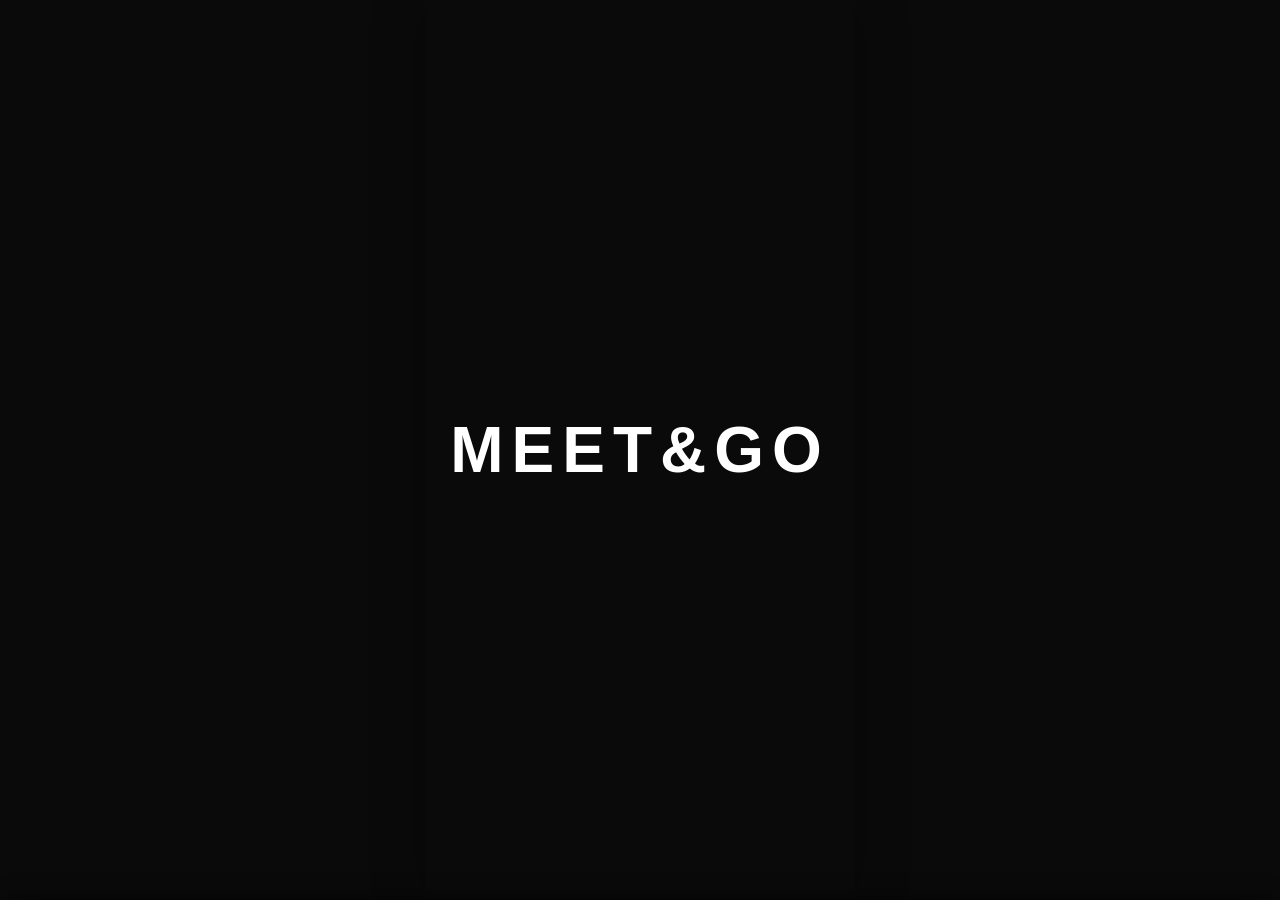
==== index.html @ 934a0267 "Add files via upload" ====
<!DOCTYPE html>
<html lang="ru">
<head>
    <meta charset="UTF-8">
    <meta name="viewport" content="width=device-width, initial-scale=1.0, maximum-scale=1.0, user-scalable=no">
    <meta name="theme-color" content="#0a0a0a">
    <meta name="apple-mobile-web-app-capable" content="yes">
    <meta name="apple-mobile-web-app-status-bar-style" content="black-translucent">
    <meta name="apple-mobile-web-app-title" content="Meet&Go">
    <meta name="description" content="Знакомства здесь и сейчас">
    <link rel="manifest" href="manifest.json">
    <title>Meet&Go Dating</title>
    <style>
        * {
            margin: 0;
            padding: 0;
            box-sizing: border-box;
            -webkit-tap-highlight-color: transparent;
        }

        html, body {
            overscroll-behavior-y: none;
        }

        /* Скрытие полосы прокрутки */
        * {
            scrollbar-width: none; /* Firefox */
            -ms-overflow-style: none; /* IE и Edge */
        }

        *::-webkit-scrollbar {
            display: none; /* Chrome, Safari, Opera */
        }

        body {
            font-family: -apple-system, BlinkMacSystemFont, 'Segoe UI', Roboto, Oxygen, Ubuntu, Cantarell, sans-serif;
            background: #0a0a0a;
            min-height: 100vh;
            display: flex;
            justify-content: center;
            align-items: center;
            padding: 0;
            overflow-x: hidden;
        }

        .mobile-container {
            width: 100%;
            max-width: 430px;
            height: 100vh;
            background: #0a0a0a;
            position: relative;
            overflow: hidden;
            box-shadow: 0 0 50px rgba(0,0,0,0.3);
        }

        .screen {
            display: none;
            width: 100%;
            height: 100%;
            position: absolute;
            top: 0;
            left: 0;
            animation: fadeIn 0.3s ease;
        }

        .screen.active {
            display: flex;
            flex-direction: column;
        }

        @keyframes fadeIn {
            from { opacity: 0; }
            to { opacity: 1; }
        }

        /* Splash Screen */
        .splash-screen {
            background: #0a0a0a;
            justify-content: center;
            align-items: center;
        }

        .splash-logo {
            font-size: 64px;
            font-weight: 900;
            color: white;
            text-transform: uppercase;
            letter-spacing: 8px;
            animation: pulse 2s infinite;
        }

        @keyframes pulse {
            0%, 100% { transform: scale(1); }
            50% { transform: scale(1.05); }
        }

        /* Login & Registration Screens */
        .login-screen, .register-screen {
            background: #0a0a0a;
            justify-content: center;
            align-items: center;
            overflow-y: auto;
        }

        .register-screen {
            padding-top: 300px;
        }

        .auth-container {
            width: 100%;
            max-width: 400px;
            padding: 0px 30px 40px;
        }

        .auth-logo {
            font-size: 48px;
            font-weight: 900;
            color: white;
            text-align: center;
            margin-bottom: 10px;
            letter-spacing: 2px;
        }

        .auth-subtitle {
            color: #999;
            text-align: center;
            font-size: 14px;
            margin-bottom: 40px;
        }

        .auth-header {
            display: flex;
            align-items: center;
            margin-bottom: 15px;
            position: relative;
        }

        .auth-title {
            color: white;
            font-size: 24px;
            font-weight: 700;
            flex: 1;
            text-align: center;
        }

        .auth-form {
            margin-bottom: 30px;
        }

        .auth-form .form-group {
            margin-bottom: 15px;
        }

        .auth-button {
            width: 100%;
            padding: 16px;
            background: white;
            color: #0a0a0a;
            border: none;
            border-radius: 12px;
            font-size: 16px;
            font-weight: 700;
            cursor: pointer;
            transition: all 0.3s;
            font-family: inherit;
        }

        .auth-button:active {
            transform: scale(0.98);
            background: #e0e0e0;
        }

        .auth-switch {
            text-align: center;
            color: #999;
            font-size: 14px;
        }

        .auth-switch span {
            color: white;
            font-weight: 600;
            cursor: pointer;
            text-decoration: underline;
        }

        .form-hint {
            color: #666;
            font-size: 12px;
            margin-top: 5px;
        }

        .form-hint.error {
            color: #ff4444;
        }

        /* Gender Selector */
        .gender-selector {
            display: grid;
            grid-template-columns: 1fr 1fr;
            gap: 12px;
            margin-top: 8px;
        }

        .gender-option {
            background: #1a1a1a;
            border: 2px solid #2a2a2a;
            border-radius: 12px;
            padding: 15px;
            display: flex;
            flex-direction: column;
            align-items: center;
            gap: 6px;
            cursor: pointer;
            transition: all 0.2s;
        }

        .gender-option:active {
            transform: scale(0.97);
        }

        .gender-option.selected {
            border-color: white;
            background: #2a2a2a;
        }

        .gender-icon {
            font-size: 28px;
            color: #999;
        }

        .gender-option.selected .gender-icon {
            color: white;
        }

        .gender-label {
            color: #999;
            font-size: 14px;
            font-weight: 600;
        }

        .gender-option.selected .gender-label {
            color: white;
        }

        /* Main Screen */
        .main-screen {
            background: #0a0a0a;
        }

        .header {
            padding: 12px 15px 12px;
            background: #1a1a1a;
            color: white;
            position: relative;
            z-index: 100;
        }

        .header-top {
            display: flex;
            justify-content: center;
            align-items: center;
        }

        .filter-carousel {
            display: flex;
            gap: 8px;
            overflow-x: auto;
            -webkit-overflow-scrolling: touch;
            scrollbar-width: none;
            padding: 2px 0;
        }

        .filter-carousel::-webkit-scrollbar {
            display: none;
        }

        .filter-item {
            padding: 6px 14px;
            background: #2a2a2a;
            border-radius: 16px;
            font-size: 13px;
            font-weight: 600;
            white-space: nowrap;
            cursor: pointer;
            transition: all 0.3s;
            border: 1px solid #333;
        }

        .filter-item.active {
            background: #3a3a3a;
            color: white;
            border-color: #444;
        }

        .filter-item:active {
            transform: scale(0.95);
        }

        .logo {
            font-size: 32px;
            font-weight: 900;
            letter-spacing: 2px;
        }

        .content {
            flex: 1;
            overflow-y: auto;
            padding: 20px;
            padding-bottom: 100px;
            background: #0a0a0a;
            transition: transform 0.2s ease-out;
        }

        /* Pull-to-Refresh Indicator */
        .pull-to-refresh-indicator {
            position: absolute;
            top: 60px; /* Прямо под хедером */
            left: 0;
            right: 0;
            height: 60px;
            display: flex;
            align-items: center;
            justify-content: center;
            gap: 10px;
            background: #0a0a0a;
            z-index: 50; /* Ниже хедера */
            pointer-events: none;
            opacity: 0; /* Изначально скрыт */
            transform: translateY(0);
        }

        .pull-spinner {
            width: 24px;
            height: 24px;
            border: 3px solid #333;
            border-top-color: white;
            border-radius: 50%;
            animation: spin 1s linear infinite;
        }

        .pull-text {
            color: white;
            font-size: 14px;
            font-weight: 600;
        }

        .request-card {
            background: #1a1a1a;
            border-radius: 20px;
            padding: 0;
            margin-bottom: 15px;
            overflow: hidden;
            cursor: pointer;
            transition: all 0.3s;
            border: 1px solid #252525;
        }

        .request-card:active {
            transform: scale(0.98);
        }

        .card-image {
            width: 100%;
            height: 200px;
            background: linear-gradient(135deg, #2a2a2a 0%, #1a1a1a 100%);
            position: relative;
            display: flex;
            align-items: center;
            justify-content: center;
            color: white;
            font-size: 64px;
        }

        .card-content {
            padding: 20px;
        }

        .card-header {
            display: flex;
            justify-content: space-between;
            align-items: center;
            margin-bottom: 15px;
        }

        .card-name {
            color: white;
            font-size: 22px;
            font-weight: 700;
        }

        .card-age {
            color: #999;
            font-size: 18px;
            margin-left: 10px;
        }

        .card-gender {
            color: #666;
            font-size: 16px;
            margin-left: 5px;
        }
        
        .online-indicator {
            display: inline-block;
            width: 8px;
            height: 8px;
            border-radius: 50%;
            margin-left: 6px;
            vertical-align: middle;
        }
        
        .online-indicator.online {
            background: #4ade80;
            box-shadow: 0 0 6px rgba(74, 222, 128, 0.6);
        }
        
        .online-indicator.offline {
            background: #6b7280;
        }

        .card-distance {
            color: #888;
            font-size: 14px;
            font-weight: 600;
        }

        .card-text {
            color: #ccc;
            font-size: 15px;
            line-height: 1.5;
            margin-bottom: 15px;
        }

        .card-time {
            color: #666;
            font-size: 13px;
            display: flex;
            align-items: center;
            justify-content: space-between;
        }

        .card-time-left {
            display: flex;
            align-items: center;
            gap: 10px;
        }

        .card-actions {
            display: flex;
            align-items: center;
            gap: 12px;
        }

        .chat-icon, .menu-dots {
            color: #666;
            font-size: 22px;
            cursor: pointer;
            transition: all 0.3s;
            padding: 5px;
        }

        .chat-icon:active, .menu-dots:active {
            transform: scale(0.9);
            color: #999;
        }

        .menu-popup {
            position: fixed;
            bottom: 0;
            left: 0;
            right: 0;
            background: #1a1a1a;
            border-radius: 20px 20px 0 0;
            padding: 20px;
            transform: translateY(100%);
            transition: transform 0.3s ease;
            z-index: 1000;
            box-shadow: 0 -4px 20px rgba(0,0,0,0.5);
        }

        .menu-popup.active {
            transform: translateY(0);
        }

        .menu-popup-header {
            font-size: 18px;
            font-weight: 700;
            color: white;
            margin-bottom: 20px;
            text-align: center;
        }

        .menu-popup-item {
            padding: 15px;
            background: #2a2a2a;
            border-radius: 12px;
            color: #ff4444;
            text-align: center;
            cursor: pointer;
            transition: all 0.3s;
            margin-bottom: 10px;
        }

        .menu-popup-item:active {
            background: #333;
        }

        .menu-popup-cancel {
            padding: 15px;
            background: #2a2a2a;
            border-radius: 12px;
            color: #999;
            text-align: center;
            cursor: pointer;
            transition: all 0.3s;
        }

        .menu-popup-cancel:active {
            background: #333;
        }

        .menu-overlay {
            position: fixed;
            top: 0;
            left: 0;
            right: 0;
            bottom: 0;
            background: rgba(0,0,0,0.5);
            display: none;
            z-index: 999;
        }

        .menu-overlay.active {
            display: block;
        }

        .card-timer {
            display: inline-flex;
            align-items: center;
            gap: 5px;
            padding: 4px 10px;
            background: #2a2a2a;
            border: 1px solid #333;
            border-radius: 12px;
            color: #999;
            font-size: 12px;
            font-weight: 600;
            margin-left: 10px;
        }

        .card-timer-icon {
            font-size: 14px;
        }

        .create-button {
            display: none; /* Moved to bottom nav */
        }

        /* Bottom Navigation */
        .bottom-nav {
            display: flex;
            justify-content: space-around;
            align-items: center;
            height: 70px;
            background: #1a1a1a;
            border-top: 1px solid #252525;
            padding-bottom: 10px;
            position: relative;
            z-index: 200;
        }

        .nav-item {
            display: flex;
            flex-direction: column;
            align-items: center;
            gap: 5px;
            cursor: pointer;
            color: #666;
            transition: all 0.3s;
            padding: 10px 20px;
        }

        .nav-item.active {
            color: #999;
        }

        .nav-item:active {
            transform: scale(0.95);
        }

        .nav-item[data-screen] {
            cursor: pointer;
        }

        .nav-icon {
            font-size: 24px;
        }

        .nav-label {
            font-size: 11px;
            font-weight: 600;
        }

        /* Create Request Screen */
        .create-screen {
            background: #0a0a0a;
        }

        .create-header {
            padding: 15px 20px 15px;
            background: #1a1a1a;
            display: flex;
            justify-content: space-between;
            align-items: center;
        }

        .back-button {
            color: #999;
            font-size: 16px;
            font-weight: 600;
            cursor: pointer;
        }

        .create-title {
            color: white;
            font-size: 20px;
            font-weight: 700;
        }

        .post-button {
            color: #999;
            font-size: 16px;
            font-weight: 600;
            cursor: pointer;
        }

        .post-button.disabled {
            color: #333;
        }

        .create-form {
            padding: 20px;
        }

        .form-group {
            margin-bottom: 25px;
        }

        .form-label {
            color: #999;
            font-size: 14px;
            margin-bottom: 10px;
            display: block;
        }

        .form-input {
            width: 100%;
            background: #1a1a1a;
            border: 1px solid #2a2a2a;
            border-radius: 12px;
            padding: 12px;
            color: white;
            font-size: 16px;
            font-family: inherit;
        }

        .form-input:focus {
            outline: none;
            border-color: #3a3a3a;
        }

        .form-select {
            appearance: none;
            background-image: url("data:image/svg+xml,%3Csvg xmlns='http://www.w3.org/2000/svg' width='12' height='12' viewBox='0 0 12 12'%3E%3Cpath fill='%23999' d='M6 9L1 4h10z'/%3E%3C/svg%3E");
            background-repeat: no-repeat;
            background-position: right 15px center;
            padding-right: 40px;
            cursor: pointer;
        }

        .form-select:disabled {
            opacity: 0.5;
            cursor: not-allowed;
        }

        textarea.form-input {
            min-height: 120px;
            resize: none;
        }
        
        .char-counter {
            text-align: right;
            font-size: 12px;
            color: #666;
            margin-top: 5px;
        }

        .duration-input-container {
            padding: 10px 0;
        }

        .duration-inputs {
            display: flex;
            justify-content: center;
            align-items: center;
            gap: 15px;
            margin-bottom: 10px;
        }

        .time-input-group {
            display: flex;
            flex-direction: column;
            align-items: center;
            gap: 8px;
        }

        .time-input {
            width: 80px;
            height: 60px;
            background: #2a2a2a;
            border: 2px solid #3a3a3a;
            border-radius: 12px;
            color: white;
            font-size: 28px;
            font-weight: 700;
            text-align: center;
            font-family: inherit;
            padding: 0;
        }

        .time-input:focus {
            outline: none;
            border-color: #4a4a4a;
            background: #333;
        }

        .time-input::-webkit-inner-spin-button,
        .time-input::-webkit-outer-spin-button {
            opacity: 1;
            height: 50px;
        }

        .time-separator {
            font-size: 32px;
            font-weight: 700;
            color: #666;
            padding-bottom: 25px;
        }

        .time-label {
            color: #999;
            font-size: 13px;
            font-weight: 600;
        }

        .duration-hint {
            text-align: center;
            color: #666;
            font-size: 12px;
        }

        .duration-hint.error {
            color: #ff4444;
        }

        .duration-options {
            display: flex;
            gap: 10px;
        }

        .duration-option {
            flex: 1;
            padding: 15px;
            background: #1a1a1a;
            border: 1px solid #2a2a2a;
            border-radius: 12px;
            text-align: center;
            color: white;
            cursor: pointer;
            transition: all 0.3s;
        }

        .duration-option.selected {
            background: #2a2a2a;
            border-color: #3a3a3a;
        }

        .duration-option:active {
            transform: scale(0.97);
        }
        
        /* Photo Upload */
        .photo-upload-container {
            display: flex;
            flex-direction: column;
            gap: 10px;
        }
        
        .photo-upload-preview {
            width: 100%;
            height: 200px;
            background: #1a1a1a;
            border: 2px dashed #3a3a3a;
            border-radius: 12px;
            display: flex;
            align-items: center;
            justify-content: center;
            cursor: pointer;
            transition: all 0.3s;
            overflow: hidden;
        }
        
        .photo-upload-preview:hover {
            border-color: #4a4a4a;
            background: #1f1f1f;
        }
        
        .photo-upload-preview img {
            width: 100%;
            height: 100%;
            object-fit: cover;
        }
        
        .photo-upload-placeholder {
            text-align: center;
            color: #666;
        }
        
        .photo-remove-btn {
            padding: 10px 20px;
            background: #4a2a2a;
            color: white;
            border: none;
            border-radius: 8px;
            cursor: pointer;
            font-size: 14px;
            transition: all 0.3s;
        }
        
        .photo-remove-btn:hover {
            background: #5a3a3a;
        }

        /* Profile Screen */
        .profile-screen {
            background: #0a0a0a;
        }

        .profile-header {
            padding: 20px 20px 25px;
            background: #1a1a1a;
            text-align: center;
        }

        .profile-avatar {
            width: 100px;
            height: 100px;
            background: #2a2a2a;
            border-radius: 50%;
            margin: 0 auto 20px;
            display: flex;
            align-items: center;
            justify-content: center;
            font-size: 48px;
            color: white;
        }

        .profile-name {
            color: white;
            font-size: 28px;
            font-weight: 700;
            margin-bottom: 5px;
        }

        .profile-age {
            color: #999;
            font-size: 18px;
        }

        .profile-location {
            color: #666;
            font-size: 14px;
            margin-top: 5px;
        }

        .profile-menu {
            padding: 20px 0;
        }

        .menu-item {
            padding: 20px;
            background: #1a1a1a;
            margin-bottom: 1px;
            color: white;
            display: flex;
            align-items: center;
            cursor: pointer;
            transition: all 0.3s;
        }

        .menu-item:active {
            background: #222;
        }

        .menu-item-label {
            font-size: 16px;
            flex: 1;
        }

        .empty-state {
            text-align: center;
            padding: 60px 20px;
            color: #666;
        }

        .empty-icon {
            font-size: 64px;
            margin-bottom: 20px;
        }

        .empty-text {
            font-size: 18px;
            margin-bottom: 10px;
        }

        .empty-subtext {
            font-size: 14px;
            opacity: 0.7;
        }

        /* Edit Profile Styles */
        .edit-profile-content {
            padding: 20px;
            overflow-y: auto;
            height: calc(100vh - 60px);
        }

        .edit-section {
            margin-bottom: 25px;
        }

        .edit-label {
            display: block;
            color: #999;
            font-size: 13px;
            font-weight: 600;
            margin-bottom: 8px;
            text-transform: uppercase;
            letter-spacing: 0.5px;
        }

        .edit-input {
            width: 100%;
            padding: 14px 16px;
            background: #1a1a1a;
            border: 1px solid #2a2a2a;
            border-radius: 12px;
            color: white;
            font-size: 16px;
            font-family: inherit;
            outline: none;
            transition: border-color 0.2s;
        }

        .edit-input:focus {
            border-color: #3a3a3a;
        }

        .edit-select {
            appearance: none;
            background-image: url("data:image/svg+xml,%3Csvg xmlns='http://www.w3.org/2000/svg' width='12' height='12' viewBox='0 0 12 12'%3E%3Cpath fill='%23999' d='M6 9L1 4h10z'/%3E%3C/svg%3E");
            background-repeat: no-repeat;
            background-position: right 15px center;
            padding-right: 40px;
            cursor: pointer;
        }

        .edit-hint {
            margin-top: 8px;
            font-size: 13px;
            color: #666;
        }

        .edit-hint.success {
            color: #4a4;
        }

        .avatar-picker {
            display: grid;
            grid-template-columns: repeat(6, 1fr);
            gap: 10px;
            margin-top: 10px;
        }

        .avatar-option {
            width: 100%;
            aspect-ratio: 1;
            background: #1a1a1a;
            border: 2px solid #2a2a2a;
            border-radius: 12px;
            display: flex;
            align-items: center;
            justify-content: center;
            font-size: 28px;
            cursor: pointer;
            transition: all 0.2s;
        }

        .avatar-option:active {
            transform: scale(0.95);
        }

        .avatar-option.selected {
            border-color: white;
            background: #2a2a2a;
        }

        /* Custom Modal Styles */
        .modal-overlay {
            position: fixed;
            top: 0;
            left: 0;
            right: 0;
            bottom: 0;
            background: rgba(0, 0, 0, 0.8);
            backdrop-filter: blur(10px);
            -webkit-backdrop-filter: blur(10px);
            display: none;
            justify-content: center;
            align-items: center;
            z-index: 10000;
            animation: fadeIn 0.2s ease;
        }

        .modal-overlay.active {
            display: flex;
        }

        /* Settings Screen */
        .settings-content {
            padding: 20px;
            overflow-y: auto;
            max-height: calc(100vh - 80px);
        }

        .settings-section {
            background: #1a1a1a;
            border-radius: 12px;
            padding: 20px;
        }

        .settings-section-title {
            color: white;
            font-size: 18px;
            font-weight: 700;
            margin-bottom: 20px;
            text-transform: uppercase;
            letter-spacing: 0.5px;
        }

        .settings-button {
            width: 100%;
            padding: 14px;
            background: white;
            color: #0a0a0a;
            border: none;
            border-radius: 12px;
            font-size: 16px;
            font-weight: 600;
            cursor: pointer;
            transition: all 0.2s;
            margin-top: 10px;
        }

        .settings-button:active {
            transform: scale(0.98);
        }

        .settings-button-danger {
            background: #ff4444;
            color: white;
        }

        .settings-button-danger:active {
            background: #cc0000;
        }

        .settings-warning {
            background: #2a1a1a;
            border: 1px solid #ff4444;
            border-radius: 8px;
            padding: 15px;
            color: #ffcccc;
            font-size: 14px;
            line-height: 1.5;
            margin-bottom: 20px;
        }

        .modal-container {
            background: #1a1a1a;
            border-radius: 20px;
            padding: 30px;
            max-width: 340px;
            width: 90%;
            box-shadow: 0 20px 60px rgba(0, 0, 0, 0.5);
            animation: slideUp 0.3s ease;
        }

        .modal-content {
            text-align: center;
        }

        .modal-icon {
            font-size: 48px;
            margin-bottom: 15px;
        }

        .modal-title {
            color: white;
            font-size: 20px;
            font-weight: 700;
            margin-bottom: 10px;
        }

        .modal-message {
            color: #ccc;
            font-size: 15px;
            line-height: 1.5;
            margin-bottom: 25px;
            white-space: pre-wrap;
        }

        .modal-buttons {
            display: flex;
            gap: 10px;
        }

        .modal-button {
            flex: 1;
            padding: 14px 20px;
            border: none;
            border-radius: 12px;
            font-size: 16px;
            font-weight: 600;
            cursor: pointer;
            transition: all 0.2s;
            font-family: inherit;
        }

        .modal-button-primary {
            background: white;
            color: #0a0a0a;
        }

        .modal-button-primary:active {
            transform: scale(0.95);
            background: #e0e0e0;
        }

        .modal-button-secondary {
            background: #2a2a2a;
            color: white;
        }

        .modal-button-secondary:active {
            transform: scale(0.95);
            background: #3a3a3a;
        }

        /* Age Filter Slider Styles */
        input[type="range"]::-webkit-slider-thumb {
            -webkit-appearance: none;
            appearance: none;
            width: 20px;
            height: 20px;
            border-radius: 50%;
            background: white;
            cursor: pointer;
            box-shadow: 0 2px 6px rgba(0, 0, 0, 0.3);
        }

        input[type="range"]::-moz-range-thumb {
            width: 20px;
            height: 20px;
            border-radius: 50%;
            background: white;
            cursor: pointer;
            border: none;
            box-shadow: 0 2px 6px rgba(0, 0, 0, 0.3);
        }

        input[type="range"]::-webkit-slider-runnable-track {
            width: 100%;
            height: 6px;
            cursor: pointer;
            background: #3a3a3a;
            border-radius: 3px;
        }

        input[type="range"]::-moz-range-track {
            width: 100%;
            height: 6px;
            cursor: pointer;
            background: #3a3a3a;
            border-radius: 3px;
        }

        @keyframes fadeIn {
            from {
                opacity: 0;
            }
            to {
                opacity: 1;
            }
        }

        @keyframes slideUp {
            from {
                transform: translateY(50px);
                opacity: 0;
            }
            to {
                transform: translateY(0);
                opacity: 1;
            }
        }
        
        @keyframes toastSlideUp {
            from {
                transform: translate(-50%, 20px);
                opacity: 0;
            }
            to {
                transform: translate(-50%, 0);
                opacity: 1;
            }
        }
        
        @keyframes toastSlideDown {
            from {
                transform: translate(-50%, 0);
                opacity: 1;
            }
            to {
                transform: translate(-50%, 20px);
                opacity: 0;
            }
        }
    </style>
</head>
<body>
    <div class="mobile-container">
        <!-- Splash Screen -->
        <div class="screen splash-screen active" id="splashScreen">
            <div class="splash-logo">Meet&Go</div>
        </div>

        <!-- Login Screen -->
        <div class="screen login-screen" id="loginScreen">
            <div class="auth-container">
                <div class="auth-logo">Meet&Go</div>
                <div class="auth-subtitle">Знакомства здесь и сейчас</div>
                
                <div class="auth-form">
                    <div class="form-group">
                        <input type="text" class="form-input" id="loginUsername" placeholder="Логин">
                    </div>
                    <div class="form-group">
                        <input type="password" class="form-input" id="loginPassword" placeholder="Пароль">
                    </div>
                    <button class="auth-button" onclick="handleLogin()">Войти</button>
                </div>
                
                <div class="auth-switch">
                    Нет аккаунта? <span onclick="showScreen('registerScreen')">Зарегистрироваться</span>
                </div>
            </div>
        </div>

        <!-- Registration Screen -->
        <div class="screen register-screen" id="registerScreen">
            <div class="auth-container">
                <div class="auth-header">
                    <div class="back-button" onclick="showScreen('loginScreen')">← Назад</div>
                    <div class="auth-title">Регистрация</div>
                </div>
                
                <div class="auth-form">
                    <div class="form-group">
                        <label class="form-label">Имя</label>
                        <input type="text" class="form-input" id="regName" placeholder="Как вас зовут?">
                    </div>
                    
                    <div class="form-group">
                        <label class="form-label">Email</label>
                        <input type="email" class="form-input" id="regEmail" placeholder="example@mail.com">
                        <div class="form-hint">Используется для восстановления пароля</div>
                    </div>
                    
                    <div class="form-group">
                        <label class="form-label">Пол</label>
                        <div class="gender-selector">
                            <div class="gender-option" data-gender="male" onclick="selectGender('male')">
                                <div class="gender-icon">♂</div>
                                <div class="gender-label">Мужчина</div>
                            </div>
                            <div class="gender-option" data-gender="female" onclick="selectGender('female')">
                                <div class="gender-icon">♀</div>
                                <div class="gender-label">Женщина</div>
                            </div>
                        </div>
                    </div>
                    
                    <div class="form-group">
                        <label class="form-label">Дата рождения</label>
                        <input type="date" class="form-input" id="regBirthdate" 
                               max="" onchange="validateAge()">
                        <div class="form-hint" id="ageHint">Минимум 18 лет</div>
                    </div>
                    
                    <div class="form-group">
                        <label class="form-label">Страна</label>
                        <select class="form-input form-select" id="regCountry" onchange="loadCities()">
                            <option value="">Выберите страну</option>
                        </select>
                    </div>
                    
                    <div class="form-group">
                        <label class="form-label">Город</label>
                        <select class="form-input form-select" id="regCity" disabled>
                            <option value="">Сначала выберите страну</option>
                        </select>
                    </div>
                    
                    <div class="form-group">
                        <label class="form-label">Логин</label>
                        <input type="text" class="form-input" id="regUsername" placeholder="Только английские буквы" pattern="[a-zA-Z0-9_]+" maxlength="20">
                        <div class="form-hint">Минимум 3 символа, только английские буквы, цифры и _</div>
                    </div>
                    
                    <div class="form-group">
                        <label class="form-label">Пароль</label>
                        <input type="password" class="form-input" id="regPassword" placeholder="Минимум 6 символов" pattern="[a-zA-Z0-9!@#$%^&*]+">
                        <div class="form-hint">Только английские буквы, цифры и символы !@#$%^&*</div>
                    </div>
                    
                    <button class="auth-button" onclick="handleRegister()">Создать аккаунт</button>
                </div>
            </div>
        </div>

        <!-- Main Screen -->
        <div class="screen main-screen" id="mainScreen">
            <div class="header">
                <div class="header-top">
                    <div class="filter-carousel">
                        <div class="filter-item" onclick="selectFilter(this, 'my')">◆ Мои</div>
                        <div class="filter-item active" onclick="selectFilter(this, 'nearby')">⦿ Рядом</div>
                        <div class="filter-item" onclick="selectFilter(this, 'new')">✦ Новые</div>
                        <div class="filter-item" id="ageFilterBtn" onclick="selectFilter(this, 'age')">◉ Возраст</div>
                        <div class="filter-item" onclick="selectFilter(this, 'online')">● Онлайн</div>
                    </div>
                </div>
            </div>
            
            <!-- Pull-to-Refresh Indicator -->
            <div class="pull-to-refresh-indicator" id="pullIndicator">
                <div class="pull-spinner"></div>
                <div class="pull-text">Обновление...</div>
            </div>
            
            <div class="content" id="mainContent">
                <div class="request-card" onclick="openRequest(0)">
                    <div class="card-image">А</div>
                    <div class="card-content">
                        <div class="card-header">
                            <div>
                                <span class="card-name">Анна</span>
                                <span class="card-age">25</span>
                            </div>
                            <div class="card-distance">Киев</div>
                        </div>
                        <div class="card-text">
                            Ищу компанию для прогулки по вечернему городу. Люблю интересные разговоры и новые знакомства ✨
                        </div>
                        <div class="card-time">
                            <div class="card-time-left">
                                <span>23 минуты назад</span>
                                <span class="card-timer">
                                    <span class="card-timer-icon">◷</span>
                                    <span class="post-timer" data-end="37">0:37:00</span>
                                </span>
                            </div>
                            <div class="card-actions">
                                <span class="chat-icon" onclick="event.stopPropagation(); openChat(0)">💬</span>
                                <span class="menu-dots" onclick="event.stopPropagation(); showMenu(event, 0)">⋮</span>
                            </div>
                        </div>
                    </div>
                </div>

                <div class="request-card" onclick="openRequest(1)">
                    <div class="card-image">Д</div>
                    <div class="card-content">
                        <div class="card-header">
                            <div>
                                <span class="card-name">Дмитрий</span>
                                <span class="card-age">28</span>
                            </div>
                            <div class="card-distance">Одесса</div>
                        </div>
                        <div class="card-text">
                            Есть кто на концерт сегодня вечером? Есть лишний билет, не хочу идти один 🎵
                        </div>
                        <div class="card-time">
                            <div class="card-time-left">
                                <span>45 минут назад</span>
                                <span class="card-timer">
                                    <span class="card-timer-icon">◷</span>
                                    <span class="post-timer" data-end="15">0:15:00</span>
                                </span>
                            </div>
                            <div class="card-actions">
                                <span class="chat-icon" onclick="event.stopPropagation(); openChat(1)">💬</span>
                                <span class="menu-dots" onclick="event.stopPropagation(); showMenu(event, 1)">⋮</span>
                            </div>
                        </div>
                    </div>
                </div>

                <div class="request-card" onclick="openRequest(2)">
                    <div class="card-image">М</div>
                    <div class="card-content">
                        <div class="card-header">
                            <div>
                                <span class="card-name">Мария</span>
                                <span class="card-age">23</span>
                            </div>
                            <div class="card-distance">Львов</div>
                        </div>
                        <div class="card-text">
                            Кто за кофе прямо сейчас? Рядом отличная кофейня, хочу поболтать
                        </div>
                        <div class="card-time">
                            <div class="card-time-left">
                                <span>1 час назад</span>
                                <span class="card-timer">
                                    <span class="card-timer-icon">◷</span>
                                    <span class="post-timer" data-end="120">2:00:00</span>
                                </span>
                            </div>
                            <div class="card-actions">
                                <span class="chat-icon" onclick="event.stopPropagation(); openChat(2)">💬</span>
                                <span class="menu-dots" onclick="event.stopPropagation(); showMenu(event, 2)">⋮</span>
                            </div>
                        </div>
                    </div>
                </div>
            </div>

            <div class="bottom-nav">
                <div class="nav-item active" onclick="goToMainAndRefresh()">
                    <div class="nav-icon">◈</div>
                    <div class="nav-label">Сейчас</div>
                </div>
                <div class="nav-item" data-screen="createScreen" onclick="showScreen('createScreen')">
                    <div class="nav-icon">+</div>
                    <div class="nav-label">Создать</div>
                </div>
                <div class="nav-item">
                    <div class="nav-icon">💬</div>
                    <div class="nav-label">Чаты</div>
                </div>
                <div class="nav-item" data-screen="profileScreen" onclick="showScreen('profileScreen')">
                    <div class="nav-icon">👤</div>
                    <div class="nav-label">Профиль</div>
                </div>
            </div>
        </div>

        <!-- Create Request Screen -->
        <div class="screen create-screen" id="createScreen">
            <div class="create-header">
                <div class="back-button" onclick="showScreen('mainScreen')">Отмена</div>
                <div class="create-title">Новый запрос</div>
                <div class="post-button" id="postButton" onclick="createRequest()">Создать</div>
            </div>

            <div class="create-form">
                <div class="form-group">
                    <label class="form-label">Что вы ищете?</label>
                    <textarea class="form-input" id="requestText" placeholder="Опишите, кого вы хотите встретить или что вы хотите сделать..." maxlength="550" oninput="validateForm()"></textarea>
                    <div class="char-counter" id="charCounter">0 / 550</div>
                </div>
                
                <div class="form-group">
                    <label class="form-label">Фотография (необязательно)</label>
                    <div class="photo-upload-container">
                        <input type="file" id="postPhotoInput" accept="image/*" style="display: none;" onchange="handlePostPhotoSelect(event)">
                        <div class="photo-upload-preview" id="postPhotoPreview" onclick="document.getElementById('postPhotoInput').click()">
                            <div class="photo-upload-placeholder">
                                <div style="font-size: 48px; margin-bottom: 10px;">📷</div>
                                <div style="font-size: 14px; color: #999;">Нажмите для добавления фото</div>
                            </div>
                        </div>
                        <button class="photo-remove-btn" id="postPhotoRemoveBtn" onclick="removePostPhoto()" style="display: none;">
                            ✕ Удалить фото
                        </button>
                    </div>
                </div>

                <div class="form-group">
                    <label class="form-label">Длительность запроса</label>
                    <div class="duration-input-container">
                        <div class="duration-inputs">
                            <div class="time-input-group">
                                <input type="number" class="time-input" id="hoursInput" 
                                       min="0" max="24" value="1" 
                                       oninput="validateDuration()">
                                <label class="time-label">часов</label>
                            </div>
                            <div class="time-separator">:</div>
                            <div class="time-input-group">
                                <input type="number" class="time-input" id="minutesInput" 
                                       min="0" max="59" value="0" 
                                       oninput="validateDuration()">
                                <label class="time-label">минут</label>
                            </div>
                        </div>
                        <div class="duration-hint" id="durationHint">Максимум 24 часа</div>
                    </div>
                </div>
            </div>
        </div>

        <!-- Profile Screen -->
        <div class="screen profile-screen" id="profileScreen">
            <div class="create-header">
                <div class="back-button" onclick="showScreen('mainScreen')">← Назад</div>
                <div class="create-title">Профиль</div>
                <div class="back-button" style="opacity: 0; pointer-events: none;">← Назад</div>
            </div>
            <div class="profile-header">
                <div class="profile-avatar" id="profileAvatar">👤</div>
                <div class="profile-name" id="profileName">Пользователь</div>
                <div class="profile-age" id="profileAge">--</div>
                <div class="profile-location" id="profileLocation">--</div>
            </div>

            <div class="profile-menu">
                <div class="menu-item" onclick="showScreen('editProfileScreen')">
                    <div class="menu-item-label">✎ Редактировать профиль</div>
                </div>
                <div class="menu-item" onclick="showScreen('settingsScreen')">
                    <div class="menu-item-label">◈ Настройки</div>
                </div>
                <div class="menu-item">
                    <div class="menu-item-label">◉ Уведомления</div>
                </div>
                <div class="menu-item">
                    <div class="menu-item-label">◈ Безопасность</div>
                </div>
                <div class="menu-item">
                    <div class="menu-item-label">? Помощь</div>
                </div>
                <div class="menu-item" onclick="handleLogout()">
                    <div class="menu-item-label" style="color: #ff4444;">◁ Выйти</div>
                </div>
            </div>
        </div>

        <!-- Edit Profile Screen -->
        <div class="screen" id="editProfileScreen">
            <div class="create-header">
                <div class="back-button" onclick="showScreen('profileScreen')">← Назад</div>
                <div class="create-title">Редактировать</div>
                <div class="post-button" onclick="saveProfile()">Сохранить</div>
            </div>

            <div class="edit-profile-content">
                <!-- Avatar Section -->
                <div class="edit-section">
                    <label class="edit-label">Аватар</label>
                    <div class="avatar-picker">
                        <div class="avatar-option" data-avatar="👤" onclick="selectAvatar('👤')">👤</div>
                        <div class="avatar-option" data-avatar="😊" onclick="selectAvatar('😊')">😊</div>
                        <div class="avatar-option" data-avatar="😎" onclick="selectAvatar('😎')">😎</div>
                        <div class="avatar-option" data-avatar="🤗" onclick="selectAvatar('🤗')">🤗</div>
                        <div class="avatar-option" data-avatar="😇" onclick="selectAvatar('😇')">😇</div>
                        <div class="avatar-option" data-avatar="🥰" onclick="selectAvatar('🥰')">🥰</div>
                        <div class="avatar-option" data-avatar="😘" onclick="selectAvatar('😘')">😘</div>
                        <div class="avatar-option" data-avatar="🙂" onclick="selectAvatar('🙂')">🙂</div>
                        <div class="avatar-option" data-avatar="🤩" onclick="selectAvatar('🤩')">🤩</div>
                        <div class="avatar-option" data-avatar="😌" onclick="selectAvatar('😌')">😌</div>
                        <div class="avatar-option" data-avatar="🤔" onclick="selectAvatar('🤔')">🤔</div>
                        <div class="avatar-option" data-avatar="🧐" onclick="selectAvatar('🧐')">🧐</div>
                    </div>
                </div>

                <!-- Name -->
                <div class="edit-section">
                    <label class="edit-label">Имя</label>
                    <input type="text" class="edit-input" id="editName" placeholder="Ваше имя">
                </div>

                <!-- Birthdate -->
                <div class="edit-section">
                    <label class="edit-label">Дата рождения</label>
                    <input type="date" class="edit-input" id="editBirthdate" readonly style="background: #151515; color: #666; cursor: not-allowed;">
                    <div class="edit-hint" id="editAgeHint">Возраст: --</div>
                    <div class="edit-hint" style="color: #999; margin-top: 5px;">
                        💡 Дата рождения не может быть изменена. В профиле показывается только возраст.
                    </div>
                </div>

                <!-- Country -->
                <div class="edit-section">
                    <label class="edit-label">Страна</label>
                    <select class="edit-input edit-select" id="editCountry" onchange="loadEditCities()">
                        <option value="">Выберите страну</option>
                    </select>
                </div>

                <!-- City -->
                <div class="edit-section">
                    <label class="edit-label">Город</label>
                    <select class="edit-input edit-select" id="editCity">
                        <option value="">Выберите город</option>
                    </select>
                </div>
            </div>
        </div>
    </div>

        <!-- Settings Screen -->
        <div class="screen" id="settingsScreen">
            <div class="create-header">
                <div class="back-button" onclick="showScreen('profileScreen')">← Назад</div>
                <div class="create-title">Настройки</div>
                <div class="back-button" style="opacity: 0; pointer-events: none;">← Назад</div>
            </div>
            
            <div class="settings-content">
                <!-- Change Password Section -->
                <div class="settings-section">
                    <div class="settings-section-title">Безопасность</div>
                    
                    <div class="form-group">
                        <label class="form-label">Текущий пароль</label>
                        <input type="password" class="form-input" id="currentPassword" placeholder="Введите текущий пароль">
                    </div>
                    
                    <div class="form-group">
                        <label class="form-label">Новый пароль</label>
                        <input type="password" class="form-input" id="newPassword" placeholder="Минимум 6 символов" pattern="[a-zA-Z0-9!@#$%^&*]+">
                        <div class="form-hint">Только английские буквы, цифры и символы !@#$%^&*</div>
                    </div>
                    
                    <div class="form-group">
                        <label class="form-label">Подтвердите новый пароль</label>
                        <input type="password" class="form-input" id="confirmPassword" placeholder="Повторите новый пароль">
                    </div>
                    
                    <button class="settings-button" onclick="changePassword()">Изменить пароль</button>
                </div>
                
                <!-- Delete Account Section -->
                <div class="settings-section" style="margin-top: 40px;">
                    <div class="settings-section-title" style="color: #ff4444;">Опасная зона</div>
                    
                    <div class="settings-warning">
                        ⚠️ Удаление аккаунта необратимо. Все ваши данные, объявления и сообщения будут удалены навсегда.
                    </div>
                    
                    <button class="settings-button settings-button-danger" onclick="confirmDeleteAccount()">Удалить аккаунт</button>
                </div>
            </div>
        </div>

        <!-- Password Verification Modal for Account Deletion -->
        <div class="modal-overlay" id="passwordVerificationModal">
            <div class="modal-container">
                <div class="modal-content">
                    <div class="modal-icon">🔒</div>
                    <div class="modal-title">Подтвердите пароль</div>
                    <div class="modal-message" style="margin-bottom: 20px;">
                        Введите ваш пароль для подтверждения удаления аккаунта
                    </div>
                    
                    <div class="form-group" style="text-align: left; margin-bottom: 20px;">
                        <input type="password" class="form-input" id="deleteAccountPassword" placeholder="Введите пароль" style="margin: 0;">
                    </div>
                    
                    <div class="modal-buttons">
                        <button class="modal-button modal-button-primary" id="verifyPasswordBtn">Подтвердить</button>
                        <button class="modal-button modal-button-secondary" id="cancelPasswordBtn">Отмена</button>
                    </div>
                </div>
            </div>
        </div>

    <!-- Menu Overlay -->
    <div class="menu-overlay" id="menuOverlay" onclick="closeMenu()"></div>

    <!-- Menu Popup -->
    <div class="menu-popup" id="menuPopup">
        <div class="menu-popup-header">Действия</div>
        <div class="menu-popup-item" id="deletePostItem" style="display: none; color: #ff4444;" onclick="deleteMyPost()">🗑 Удалить</div>
        <div class="menu-popup-item" onclick="reportPost()">⚠ Пожаловаться</div>
        <div class="menu-popup-cancel" onclick="closeMenu()">Отмена</div>
    </div>

    <!-- Age Filter Modal -->
    <div class="modal-overlay" id="ageFilterModal">
        <div class="modal-container">
            <div class="modal-content">
                <div class="modal-title">Фильтр по возрасту</div>
                
                <div style="padding: 20px 0;">
                    <!-- Min Age Slider -->
                    <div style="margin-bottom: 30px;">
                        <div style="display: flex; justify-content: space-between; margin-bottom: 10px;">
                            <span style="color: #999;">Минимальный возраст</span>
                            <span style="color: white; font-weight: 600;" id="minAgeValue">18</span>
                        </div>
                        <input type="range" id="minAgeSlider" min="18" max="80" value="18" 
                               style="width: 100%; height: 6px; border-radius: 3px; background: #3a3a3a; 
                                      -webkit-appearance: none; appearance: none; outline: none;">
                    </div>
                    
                    <!-- Max Age Slider -->
                    <div style="margin-bottom: 20px;">
                        <div style="display: flex; justify-content: space-between; margin-bottom: 10px;">
                            <span style="color: #999;">Максимальный возраст</span>
                            <span style="color: white; font-weight: 600;" id="maxAgeValue">80</span>
                        </div>
                        <input type="range" id="maxAgeSlider" min="18" max="80" value="80"
                               style="width: 100%; height: 6px; border-radius: 3px; background: #3a3a3a;
                                      -webkit-appearance: none; appearance: none; outline: none;">
                    </div>
                    
                    <!-- Age Range Display -->
                    <div style="text-align: center; padding: 15px; background: #2a2a2a; border-radius: 10px; margin-top: 20px;">
                        <span style="color: #999; font-size: 14px;">Выбран диапазон: </span>
                        <span style="color: white; font-weight: 700; font-size: 18px;" id="ageRangeDisplay">18 - 80 лет</span>
                    </div>
                </div>
                
                <div class="modal-buttons">
                    <button class="modal-button modal-button-primary" id="applyAgeFilterBtn">Применить</button>
                    <button class="modal-button modal-button-secondary" id="resetAgeFilterBtn">Сбросить</button>
                </div>
            </div>
        </div>
    </div>

    <!-- Image Crop Editor Modal -->
    <div class="modal-overlay" id="imageCropModal">
        <div class="modal-container">
            <div class="modal-content">
                <div class="modal-title">Обрезать фото</div>
                
                <div style="padding: 20px 0;">
                    <div id="cropContainer" style="max-width: 100%; max-height: 400px; overflow: hidden; position: relative; background: #1a1a1a; border-radius: 12px;">
                        <canvas id="cropCanvas" style="max-width: 100%; max-height: 400px; display: block; margin: 0 auto;"></canvas>
                    </div>
                    
                    <div style="margin-top: 20px; color: #999; font-size: 14px; text-align: center;">
                        Перетаскивайте область для обрезки
                    </div>
                </div>
                
                <div class="modal-buttons">
                    <button class="modal-button modal-button-primary" id="applyCropBtn">Применить</button>
                    <button class="modal-button modal-button-secondary" id="cancelCropBtn">Отмена</button>
                </div>
            </div>
        </div>
    </div>

    <!-- Custom Modal -->
    <div class="modal-overlay" id="customModal">
        <div class="modal-container">
            <div class="modal-content">
                <div class="modal-icon" id="modalIcon">ℹ️</div>
                <div class="modal-title" id="modalTitle">Уведомление</div>
                <div class="modal-message" id="modalMessage">Сообщение</div>
                <div class="modal-buttons">
                    <button class="modal-button modal-button-primary" id="modalConfirm">OK</button>
                    <button class="modal-button modal-button-secondary" id="modalCancel" style="display: none;">Отмена</button>
                </div>
            </div>
        </div>
    </div>

    <script>
        // ============================================
        // КАСТОМНЫЕ МОДАЛЬНЫЕ ОКНА
        // ============================================
        
        // Показать модальное окно
        function showModal(message, title = 'Уведомление', icon = 'ℹ️', showCancel = false) {
            return new Promise((resolve) => {
                const modal = document.getElementById('customModal');
                const modalTitle = document.getElementById('modalTitle');
                const modalMessage = document.getElementById('modalMessage');
                const modalIcon = document.getElementById('modalIcon');
                const confirmBtn = document.getElementById('modalConfirm');
                const cancelBtn = document.getElementById('modalCancel');
                
                modalTitle.textContent = title;
                modalMessage.textContent = message;
                modalIcon.textContent = icon;
                
                if (showCancel) {
                    cancelBtn.style.display = 'block';
                } else {
                    cancelBtn.style.display = 'none';
                }
                
                modal.classList.add('active');
                
                const handleConfirm = () => {
                    modal.classList.remove('active');
                    confirmBtn.removeEventListener('click', handleConfirm);
                    cancelBtn.removeEventListener('click', handleCancel);
                    resolve(true);
                };
                
                const handleCancel = () => {
                    modal.classList.remove('active');
                    confirmBtn.removeEventListener('click', handleConfirm);
                    cancelBtn.removeEventListener('click', handleCancel);
                    resolve(false);
                };
                
                confirmBtn.addEventListener('click', handleConfirm);
                cancelBtn.addEventListener('click', handleCancel);
            });
        }
        
        // Заменяем стандартный alert
        function alert(message) {
            return showModal(message, 'Уведомление', 'ℹ️');
        }
        
        // Функция для подтверждения
        function confirm(message) {
            return showModal(message, 'Подтверждение', '❓', true);
        }
        
        // Функция для подтверждения с кастомным заголовком и иконкой
        function showConfirm(message, title = 'Подтверждение', icon = '❓') {
            return showModal(message, title, icon, true);
        }
        
        // Функция для успеха
        function showSuccess(message) {
            return showModal(message, 'Успешно', '✅');
        }
        
        // Функция для ошибки
        function showError(message) {
            return showModal(message, 'Ошибка', '❌');
        }
        
        // Функция для предупреждения
        function showWarning(message) {
            return showModal(message, 'Внимание', '⚠️');
        }
        
        // Показать toast-уведомление внизу экрана
        function showToast(message) {
            // Удаляем предыдущий toast если есть
            const existingToast = document.getElementById('toast-notification');
            if (existingToast) {
                existingToast.remove();
            }
            
            // Создаём новый toast
            const toast = document.createElement('div');
            toast.id = 'toast-notification';
            toast.style.cssText = `
                position: fixed;
                bottom: 80px;
                left: 50%;
                transform: translateX(-50%);
                background: rgba(30, 30, 30, 0.95);
                color: white;
                padding: 12px 24px;
                border-radius: 24px;
                font-size: 14px;
                font-weight: 500;
                z-index: 10000;
                box-shadow: 0 4px 12px rgba(0, 0, 0, 0.5);
                animation: toastSlideUp 0.3s ease-out;
                backdrop-filter: blur(10px);
                border: 1px solid rgba(255, 255, 255, 0.1);
                max-width: 90%;
                text-align: center;
            `;
            toast.textContent = message;
            
            document.body.appendChild(toast);
            
            // Удаляем через 2 секунды
            setTimeout(() => {
                toast.style.animation = 'toastSlideDown 0.3s ease-in';
                setTimeout(() => {
                    if (toast.parentNode) {
                        toast.remove();
                    }
                }, 300);
            }, 2000);
        }

        // ============================================
        // КОНФИГУРАЦИЯ API
        // ============================================
        const API_URL = 'https://kofpack.com/api';
        
        // ID текущего пользователя (в реальном приложении будет из сессии/авторизации)
        let currentUserId = null;
        let currentUser = null;
        
        // Разница между серверным и клиентским временем (в миллисекундах)
        let serverTimeOffset = 0;
        
        // Геолокация пользователя
        let userLocation = {
            latitude: null,
            longitude: null,
            enabled: false
        };
        
        // ============================================
        // ГЕОЛОКАЦИЯ
        // ============================================
        
        // Запрос геолокации у пользователя
        function requestGeolocation() {
            if ("geolocation" in navigator) {
                navigator.geolocation.getCurrentPosition(
                    (position) => {
                        userLocation.latitude = position.coords.latitude;
                        userLocation.longitude = position.coords.longitude;
                        userLocation.enabled = true;
                        console.log('✅ Геолокация получена:', userLocation);
                        
                        // Обновляем координаты на сервере
                        updateUserLocation();
                        
                        // Перезагружаем посты с актуальными расстояниями
                        if (currentUserId) {
                            loadPostsFromServer();
                        }
                    },
                    (error) => {
                        console.warn('❌ Геолокация недоступна:', error.message);
                        userLocation.enabled = false;
                        
                        showError('Не удалось получить геолокацию.\n\n' +
                              'Для показа расстояний разрешите доступ к геолокации в настройках браузера.\n\n' +
                              'Ошибка: ' + error.message);
                    },
                    {
                        enableHighAccuracy: true,
                        timeout: 10000,
                        maximumAge: 300000 // 5 минут
                    }
                );
            } else {
                console.warn('❌ Геолокация не поддерживается браузером');
                showError('Геолокация не поддерживается вашим браузером');
            }
        }
        
        // Обновление координат пользователя на сервере
        async function updateUserLocation() {
            if (!currentUserId || !userLocation.enabled) return;
            
            try {
                await fetch(`${API_URL}/users.php`, {
                    method: 'PUT',
                    headers: { 'Content-Type': 'application/json' },
                    body: JSON.stringify({
                        id: currentUserId,
                        latitude: userLocation.latitude,
                        longitude: userLocation.longitude
                    })
                });
                console.log('Координаты обновлены на сервере');
            } catch (error) {
                console.error('Ошибка обновления координат:', error);
            }
        }
        
        // Расчет расстояния между двумя точками (формула Haversine)
        function calculateDistance(lat1, lon1, lat2, lon2) {
            const R = 6371; // Радиус Земли в км
            const dLat = (lat2 - lat1) * Math.PI / 180;
            const dLon = (lon2 - lon1) * Math.PI / 180;
            
            const a = Math.sin(dLat/2) * Math.sin(dLat/2) +
                     Math.cos(lat1 * Math.PI / 180) * Math.cos(lat2 * Math.PI / 180) *
                     Math.sin(dLon/2) * Math.sin(dLon/2);
            
            const c = 2 * Math.atan2(Math.sqrt(a), Math.sqrt(1-a));
            const distance = R * c;
            
            return distance; // в километрах
        }
        
        // Форматирование расстояния для отображения
        function formatDistance(distance) {
            console.log('formatDistance called with:', distance);
            
            if (distance === null || distance === undefined) {
                return null; // Вернем null чтобы показать город
            }
            
            let result;
            if (distance < 0.5) {
                // Меньше 500 метров
                result = '<500 м';
            } else if (distance < 1) {
                // От 500м до 1км
                result = Math.round(distance * 1000) + ' м';
            } else if (distance < 10) {
                // От 1 до 10 км
                result = distance.toFixed(1) + ' км';
            } else {
                // Больше 10 км
                result = Math.round(distance) + ' км';
            }
            
            console.log('formatDistance result:', result);
            return result;
        }
        
        // Вычисление расстояния от текущего пользователя до поста
        function getDistanceToPost(post) {
            // Проверяем наличие координат поста (могут быть в post_latitude/post_longitude или latitude/longitude)
            const postLat = post.post_latitude || post.latitude;
            const postLon = post.post_longitude || post.longitude;
            
            console.log('Calculating distance for post:', {
                postId: post.id,
                postLat: postLat,
                postLon: postLon,
                userLat: userLocation.latitude,
                userLon: userLocation.longitude
            });
            
            // Если у поста есть координаты и у пользователя есть геолокация
            if (userLocation.latitude && userLocation.longitude && postLat && postLon) {
                const distance = calculateDistance(
                    userLocation.latitude,
                    userLocation.longitude,
                    parseFloat(postLat),
                    parseFloat(postLon)
                );
                console.log('Calculated distance:', distance, 'km');
                return distance;
            }
            
            console.log('Distance not calculated - missing data');
            return null;
        }
        
        // ============================================
        // РЕДАКТИРОВАНИЕ ПРОФИЛЯ
        // ============================================
        
        let selectedAvatar = '👤';
        
        // Открытие экрана редактирования (вызывается в showScreen)
        function initEditProfile() {
            if (!currentUser) return;
            
            // Заполняем текущие данные
            document.getElementById('editName').value = currentUser.name || '';
            document.getElementById('editBirthdate').value = currentUser.birthdate || '';
            
            // Устанавливаем максимальную дату (18 лет назад)
            const today = new Date();
            const maxDate = new Date(today.getFullYear() - 18, today.getMonth(), today.getDate());
            document.getElementById('editBirthdate').max = maxDate.toISOString().split('T')[0];
            
            // Заполняем список стран
            const countrySelect = document.getElementById('editCountry');
            countrySelect.innerHTML = '<option value="">Выберите страну</option>';
            Object.keys(countriesData).sort().forEach(country => {
                const option = document.createElement('option');
                option.value = country;
                option.textContent = country;
                if (country === currentUser.country) {
                    option.selected = true;
                }
                countrySelect.appendChild(option);
            });
            
            // Загружаем города текущей страны
            loadEditCities();
            
            // Устанавливаем аватар
            selectedAvatar = currentUser.avatar || '👤';
            document.querySelectorAll('.avatar-option').forEach(opt => {
                opt.classList.remove('selected');
                if (opt.dataset.avatar === selectedAvatar) {
                    opt.classList.add('selected');
                }
            });
            
            // Обновляем подсказку возраста
            updateEditAge();
        }
        
        // Загрузка городов при выборе страны
        function loadEditCities() {
            const countrySelect = document.getElementById('editCountry');
            const citySelect = document.getElementById('editCity');
            const selectedCountry = countrySelect.value;
            
            citySelect.innerHTML = '<option value="">Выберите город</option>';
            
            if (selectedCountry && countriesData[selectedCountry]) {
                countriesData[selectedCountry].forEach(city => {
                    const option = document.createElement('option');
                    option.value = city;
                    option.textContent = city;
                    if (city === currentUser.city) {
                        option.selected = true;
                    }
                    citySelect.appendChild(option);
                });
            }
        }
        
        // Выбор аватара
        function selectAvatar(avatar) {
            selectedAvatar = avatar;
            document.querySelectorAll('.avatar-option').forEach(opt => {
                opt.classList.remove('selected');
            });
            event.target.classList.add('selected');
        }
        
        // Обновление подсказки возраста
        function updateEditAge() {
            const birthdateInput = document.getElementById('editBirthdate');
            const ageHint = document.getElementById('editAgeHint');
            
            if (!birthdateInput.value) {
                ageHint.textContent = 'Возраст: --';
                ageHint.classList.remove('success');
                return;
            }
            
            const birthdate = new Date(birthdateInput.value);
            const today = new Date();
            
            let age = today.getFullYear() - birthdate.getFullYear();
            const monthDiff = today.getMonth() - birthdate.getMonth();
            if (monthDiff < 0 || (monthDiff === 0 && today.getDate() < birthdate.getDate())) {
                age--;
            }
            
            if (age >= 18) {
                ageHint.textContent = 'Возраст: ' + age + ' лет ✓';
                ageHint.classList.add('success');
            } else {
                ageHint.textContent = 'Возраст: ' + age + ' лет (минимум 18)';
                ageHint.classList.remove('success');
            }
        }
        
        // Сохранение профиля
        async function saveProfile() {
            const name = document.getElementById('editName').value.trim();
            const country = document.getElementById('editCountry').value;
            const city = document.getElementById('editCity').value;
            
            // Валидация
            if (!name || name.length < 2) {
                await showError('Введите имя (минимум 2 символа)');
                return;
            }
            
            if (!country) {
                await showError('Выберите страну');
                return;
            }
            
            if (!city) {
                await showError('Выберите город');
                return;
            }
            
            try {
                const response = await fetch(`${API_URL}/users.php`, {
                    method: 'PUT',
                    headers: { 'Content-Type': 'application/json' },
                    body: JSON.stringify({
                        id: currentUserId,
                        name: name,
                        country: country,
                        city: city,
                        avatar: selectedAvatar
                    })
                });
                
                const data = await response.json();
                
                if (data.success) {
                    // Обновляем локальные данные
                    currentUser.name = name;
                    currentUser.country = country;
                    currentUser.city = city;
                    currentUser.avatar = selectedAvatar;
                    
                    localStorage.setItem('meetgo_user', JSON.stringify(currentUser));
                    
                    await showSuccess('Профиль обновлен!');
                    showScreen('profileScreen');
                    updateProfileDisplay();
                } else {
                    await showError(data.error || 'Ошибка обновления профиля');
                }
            } catch (error) {
                console.error('Error updating profile:', error);
                await showError('Ошибка подключения к серверу');
            }
        }

        // ============================================
        // АВТОРИЗАЦИЯ
        // ============================================
        
        // Данные стран и городов
        const countriesData = {
            'Украина': ['Киев', 'Харьков', 'Одесса', 'Днепр', 'Донецк', 'Запорожье', 'Львов', 'Кривой Рог', 'Николаев', 'Мариуполь', 'Луганск', 'Винница', 'Херсон', 'Полтава', 'Чернигов', 'Черкассы', 'Житомир', 'Сумы', 'Хмельницкий', 'Черновцы', 'Ровно', 'Ивано-Франковск', 'Тернополь', 'Луцк', 'Ужгород'],
            'Россия': ['Москва', 'Санкт-Петербург', 'Новосибирск', 'Екатеринбург', 'Нижний Новгород', 'Казань', 'Челябинск', 'Омск', 'Самара', 'Ростов-на-Дону', 'Уфа', 'Красноярск', 'Воронеж', 'Пермь', 'Волгоград', 'Краснодар', 'Саратов', 'Тюмень', 'Тольятти', 'Ижевск'],
            'Беларусь': ['Минск', 'Гомель', 'Могилев', 'Витебск', 'Гродно', 'Брест', 'Бобруйск', 'Барановичи', 'Борисов', 'Пинск'],
            'Казахстан': ['Алматы', 'Астана', 'Шымкент', 'Караганда', 'Актобе', 'Тараз', 'Павлодар', 'Усть-Каменогорск', 'Семей', 'Атырау', 'Костанай', 'Кызылорда'],
            'Польша': ['Варшава', 'Краков', 'Лодзь', 'Вроцлав', 'Познань', 'Гданьск', 'Щецин', 'Быдгощ', 'Люблин', 'Катовице'],
            'Германия': ['Берлин', 'Гамбург', 'Мюнхен', 'Кёльн', 'Франкфурт', 'Штутгарт', 'Дюссельдорф', 'Дортмунд', 'Эссен', 'Лейпциг', 'Бремен', 'Дрезден', 'Ганновер', 'Нюрнберг'],
            'США': ['Нью-Йорк', 'Лос-Анджелес', 'Чикаго', 'Хьюстон', 'Феникс', 'Филадельфия', 'Сан-Антонио', 'Сан-Диего', 'Даллас', 'Сан-Хосе', 'Остин', 'Джексонвилл', 'Форт-Уэрт', 'Колумбус', 'Сан-Франциско'],
            'Великобритания': ['Лондон', 'Бирмингем', 'Лидс', 'Глазго', 'Шеффилд', 'Манчестер', 'Эдинбург', 'Ливерпуль', 'Бристоль', 'Кардифф'],
            'Франция': ['Париж', 'Марсель', 'Лион', 'Тулуза', 'Ницца', 'Нант', 'Страсбург', 'Монпелье', 'Бордо', 'Лилль'],
            'Италия': ['Рим', 'Милан', 'Неаполь', 'Турин', 'Палермо', 'Генуя', 'Болонья', 'Флоренция', 'Бари', 'Катания'],
            'Испания': ['Мадрид', 'Барселона', 'Валенсия', 'Севилья', 'Сарагоса', 'Малага', 'Мурсия', 'Пальма', 'Лас-Пальмас', 'Бильбао'],
            'Турция': ['Стамбул', 'Анкара', 'Измир', 'Бурса', 'Адана', 'Газиантеп', 'Конья', 'Анталья', 'Диярбакыр', 'Мерсин'],
            'Грузия': ['Тбилиси', 'Батуми', 'Кутаиси', 'Рустави', 'Гори', 'Зугдиди', 'Поти', 'Сухуми', 'Телави'],
            'Армения': ['Ереван', 'Гюмри', 'Ванадзор', 'Вагаршапат', 'Абовян', 'Капан', 'Раздан', 'Горис'],
            'Азербайджан': ['Баку', 'Гянджа', 'Сумгаит', 'Мингечевир', 'Ленкорань', 'Нахичевань', 'Ширван', 'Шеки'],
            'Молдова': ['Кишинев', 'Тирасполь', 'Бельцы', 'Бендеры', 'Рыбница', 'Кагул', 'Унгены', 'Сороки'],
            'Литва': ['Вильнюс', 'Каунас', 'Клайпеда', 'Шяуляй', 'Паневежис'],
            'Латвия': ['Рига', 'Даугавпилс', 'Лиепая', 'Елгава', 'Юрмала'],
            'Эстония': ['Таллин', 'Тарту', 'Нарва', 'Пярну', 'Кохтла-Ярве'],
            'Узбекистан': ['Ташкент', 'Самарканд', 'Бухара', 'Фергана', 'Андижан', 'Наманган', 'Коканд', 'Нукус'],
            'Киргизия': ['Бишкек', 'Ош', 'Джалал-Абад', 'Каракол', 'Токмок', 'Узген'],
            'Таджикистан': ['Душанбе', 'Худжанд', 'Куляб', 'Курган-Тюбе', 'Истаравшан'],
            'Туркменистан': ['Ашхабад', 'Туркменабат', 'Дашогуз', 'Мары', 'Балканабат']
        };
        
        // Инициализация формы регистрации
        function initRegistrationForm() {
            // Устанавливаем максимальную дату (18 лет назад)
            const today = new Date();
            const maxDate = new Date(today.getFullYear() - 18, today.getMonth(), today.getDate());
            const maxDateString = maxDate.toISOString().split('T')[0];
            document.getElementById('regBirthdate').max = maxDateString;
            
            // Заполняем список стран
            const countrySelect = document.getElementById('regCountry');
            Object.keys(countriesData).sort().forEach(country => {
                const option = document.createElement('option');
                option.value = country;
                option.textContent = country;
                countrySelect.appendChild(option);
            });
        }
        
        // Загрузка городов при выборе страны
        function loadCities() {
            const countrySelect = document.getElementById('regCountry');
            const citySelect = document.getElementById('regCity');
            const selectedCountry = countrySelect.value;
            
            // Очищаем список городов
            citySelect.innerHTML = '<option value="">Выберите город</option>';
            
            if (selectedCountry && countriesData[selectedCountry]) {
                // Включаем выбор города
                citySelect.disabled = false;
                
                // Заполняем города выбранной страны
                countriesData[selectedCountry].forEach(city => {
                    const option = document.createElement('option');
                    option.value = city;
                    option.textContent = city;
                    citySelect.appendChild(option);
                });
            } else {
                citySelect.disabled = true;
            }
        }
        
        // Валидация возраста
        function validateAge() {
            const birthdateInput = document.getElementById('regBirthdate');
            const ageHint = document.getElementById('ageHint');
            const birthdate = new Date(birthdateInput.value);
            const today = new Date();
            
            if (!birthdateInput.value) {
                ageHint.textContent = 'Минимум 18 лет';
                ageHint.classList.remove('error');
                return true;
            }
            
            // Вычисляем возраст
            let age = today.getFullYear() - birthdate.getFullYear();
            const monthDiff = today.getMonth() - birthdate.getMonth();
            if (monthDiff < 0 || (monthDiff === 0 && today.getDate() < birthdate.getDate())) {
                age--;
            }
            
            if (age < 18) {
                ageHint.textContent = 'Вам должно быть минимум 18 лет (сейчас: ' + age + ' лет)';
                ageHint.classList.add('error');
                return false;
            } else {
                ageHint.textContent = 'Возраст: ' + age + ' лет ✓';
                ageHint.classList.remove('error');
                ageHint.style.color = '#4a4';
                return true;
            }
        }
        
        // Проверка авторизации из localStorage
        function checkAuth() {
            const savedUser = localStorage.getItem('meetgo_user');
            if (savedUser) {
                try {
                    currentUser = JSON.parse(savedUser);
                    currentUserId = currentUser.id;
                    return true;
                } catch (e) {
                    localStorage.removeItem('meetgo_user');
                }
            }
            return false;
        }
        
        // Вход
        async function handleLogin() {
            const username = document.getElementById('loginUsername').value.trim();
            const password = document.getElementById('loginPassword').value;
            
            if (!username || !password) {
                alert('Введите логин и пароль');
                return;
            }
            
            try {
                const response = await fetch(`${API_URL}/auth.php`, {
                    method: 'POST',
                    headers: { 'Content-Type': 'application/json' },
                    body: JSON.stringify({
                        action: 'login',
                        username: username,
                        password: password
                    })
                });
                
                const data = await response.json();
                
                if (data.success) {
                    currentUser = data.user;
                    currentUserId = data.user.id;
                    localStorage.setItem('meetgo_user', JSON.stringify(data.user));
                    
                    // Обновляем активность при входе
                    updateUserActivity();
                    
                    // Запрашиваем геолокацию
                    requestGeolocation();
                    
                    // Переход на главный экран
                    showScreen('mainScreen');
                    loadPostsFromServer();
                    initPullToRefresh(); // Инициализируем pull-to-refresh
                    initAgeFilter(); // Инициализируем фильтр возраста
                } else {
                    alert(data.error || 'Ошибка входа');
                }
            } catch (error) {
                console.error('Login error:', error);
                alert('Ошибка подключения к серверу');
            }
        }
        
        // Регистрация
        let selectedGender = '';
        
        // Выбор пола
        function selectGender(gender) {
            selectedGender = gender;
            document.querySelectorAll('.gender-option').forEach(opt => {
                opt.classList.remove('selected');
            });
            document.querySelector(`[data-gender="${gender}"]`).classList.add('selected');
        }
        
        async function handleRegister() {
            const name = document.getElementById('regName').value.trim();
            const email = document.getElementById('regEmail').value.trim();
            const birthdateInput = document.getElementById('regBirthdate').value;
            const country = document.getElementById('regCountry').value;
            const city = document.getElementById('regCity').value;
            const username = document.getElementById('regUsername').value.trim();
            const password = document.getElementById('regPassword').value;
            
            // Валидация на фронтенде
            if (!name || name.length < 2) {
                await showError('Введите имя (минимум 2 символа)');
                return;
            }
            
            // Валидация email
            if (!email) {
                await showError('Введите email');
                return;
            }
            
            const emailRegex = /^[^\s@]+@[^\s@]+\.[^\s@]+$/;
            if (!emailRegex.test(email)) {
                await showError('Введите корректный email');
                return;
            }
            
            // Валидация пола
            if (!selectedGender) {
                await showError('Выберите пол');
                return;
            }
            
            if (!birthdateInput) {
                await showError('Выберите дату рождения');
                return;
            }
            
            // Вычисляем возраст
            const birthdate = new Date(birthdateInput);
            const today = new Date();
            let age = today.getFullYear() - birthdate.getFullYear();
            const monthDiff = today.getMonth() - birthdate.getMonth();
            if (monthDiff < 0 || (monthDiff === 0 && today.getDate() < birthdate.getDate())) {
                age--;
            }
            
            if (age < 18) {
                await showError('Вам должно быть минимум 18 лет');
                document.getElementById('ageHint').classList.add('error');
                return;
            }
            
            if (!country) {
                await showError('Выберите страну');
                return;
            }
            
            if (!city) {
                await showError('Выберите город');
                return;
            }
            
            // Валидация логина - только английские буквы, цифры и _
            if (!username || username.length < 3) {
                await showError('Логин должен быть минимум 3 символа');
                return;
            }
            
            const usernameRegex = /^[a-zA-Z0-9_]+$/;
            if (!usernameRegex.test(username)) {
                await showError('Логин может содержать только английские буквы, цифры и символ подчеркивания');
                return;
            }
            
            // Валидация пароля - только английские буквы, цифры и спецсимволы
            if (!password || password.length < 6) {
                await showError('Пароль должен быть минимум 6 символов');
                return;
            }
            
            const passwordRegex = /^[a-zA-Z0-9!@#$%^&*]+$/;
            if (!passwordRegex.test(password)) {
                await showError('Пароль может содержать только английские буквы, цифры и символы !@#$%^&*');
                return;
            }
            
            try {
                console.log('Отправка запроса регистрации...');
                
                const response = await fetch(`${API_URL}/auth.php`, {
                    method: 'POST',
                    headers: { 'Content-Type': 'application/json' },
                    body: JSON.stringify({
                        action: 'register',
                        name: name,
                        email: email,
                        gender: selectedGender,
                        age: age,
                        birthdate: birthdateInput,
                        country: country,
                        city: city,
                        username: username,
                        password: password
                    })
                });
                
                console.log('Статус ответа:', response.status);
                
                const text = await response.text();
                console.log('Сырой ответ:', text);
                
                let data;
                try {
                    data = JSON.parse(text);
                } catch (e) {
                    console.error('Ошибка парсинга JSON:', e);
                    await showError('Ошибка сервера. Проверьте консоль для деталей.');
                    return;
                }
                
                if (data.success) {
                    await showSuccess(data.message);
                    // Автоматический вход после регистрации
                    document.getElementById('loginUsername').value = username;
                    document.getElementById('loginPassword').value = password;
                    showScreen('loginScreen');
                    setTimeout(() => handleLogin(), 500);
                } else {
                    let errorMsg = data.error || 'Ошибка регистрации';
                    if (data.debug_info) {
                        errorMsg += '\n\nДетали:\nФайл: ' + data.debug_info.file + '\nСтрока: ' + data.debug_info.line;
                    }
                    alert(errorMsg);
                }
            } catch (error) {
                console.error('Registration error:', error);
                alert('Ошибка подключения к серверу.\n\nПроверьте:\n1. API URL: ' + API_URL + '\n2. Файл auth.php загружен\n3. Консоль браузера (F12)');
            }
        }
        
        // Выход
        function handleLogout() {
            localStorage.removeItem('meetgo_user');
            currentUser = null;
            currentUserId = null;
            showScreen('loginScreen');
        }
        
        // ============================================
        // НАСТРОЙКИ
        // ============================================
        
        // Изменить пароль
        async function changePassword() {
            const currentPassword = document.getElementById('currentPassword').value;
            const newPassword = document.getElementById('newPassword').value;
            const confirmPassword = document.getElementById('confirmPassword').value;
            
            // Валидация
            if (!currentPassword) {
                await showError('Введите текущий пароль');
                return;
            }
            
            if (!newPassword || newPassword.length < 6) {
                await showError('Новый пароль должен быть минимум 6 символов');
                return;
            }
            
            // Валидация пароля - только английские буквы, цифры и спецсимволы
            const passwordRegex = /^[a-zA-Z0-9!@#$%^&*]+$/;
            if (!passwordRegex.test(newPassword)) {
                await showError('Пароль может содержать только английские буквы, цифры и символы !@#$%^&*');
                return;
            }
            
            if (newPassword !== confirmPassword) {
                await showError('Пароли не совпадают');
                return;
            }
            
            try {
                const response = await fetch(`${API_URL}/users.php`, {
                    method: 'POST',
                    headers: { 'Content-Type': 'application/json' },
                    body: JSON.stringify({
                        action: 'change_password',
                        user_id: currentUserId,
                        current_password: currentPassword,
                        new_password: newPassword
                    })
                });
                
                const data = await response.json();
                
                if (data.success) {
                    await showSuccess('Пароль успешно изменён!');
                    // Очищаем поля
                    document.getElementById('currentPassword').value = '';
                    document.getElementById('newPassword').value = '';
                    document.getElementById('confirmPassword').value = '';
                } else {
                    await showError(data.message || 'Ошибка при изменении пароля');
                }
            } catch (error) {
                console.error('Error changing password:', error);
                await showError('Ошибка соединения с сервером');
            }
        }
        
        // Подтверждение удаления аккаунта
        async function confirmDeleteAccount() {
            console.log('confirmDeleteAccount called');
            
            // Первое подтверждение - предупреждение
            const confirmed = await showConfirm(
                'Вы уверены, что хотите удалить аккаунт? Это действие необратимо. Все ваши данные будут удалены навсегда.',
                'Удаление аккаунта',
                '⚠️'
            );
            
            console.log('User confirmed:', confirmed);
            
            if (confirmed) {
                // Второе подтверждение - ввод пароля
                const password = await requestPasswordVerification();
                
                if (password) {
                    await deleteAccount(password);
                } else {
                    console.log('User cancelled password verification');
                }
            } else {
                console.log('User cancelled account deletion');
            }
        }
        
        // Запрос пароля для подтверждения
        function requestPasswordVerification() {
            return new Promise((resolve) => {
                const modal = document.getElementById('passwordVerificationModal');
                const passwordInput = document.getElementById('deleteAccountPassword');
                const verifyBtn = document.getElementById('verifyPasswordBtn');
                const cancelBtn = document.getElementById('cancelPasswordBtn');
                
                // Очищаем поле пароля
                passwordInput.value = '';
                
                // Показываем модальное окно
                modal.classList.add('active');
                
                // Фокус на поле ввода
                setTimeout(() => passwordInput.focus(), 100);
                
                const handleVerify = () => {
                    const password = passwordInput.value.trim();
                    
                    if (!password) {
                        alert('Введите пароль');
                        return;
                    }
                    
                    modal.classList.remove('active');
                    verifyBtn.removeEventListener('click', handleVerify);
                    cancelBtn.removeEventListener('click', handleCancel);
                    passwordInput.removeEventListener('keypress', handleKeyPress);
                    resolve(password);
                };
                
                const handleCancel = () => {
                    modal.classList.remove('active');
                    verifyBtn.removeEventListener('click', handleVerify);
                    cancelBtn.removeEventListener('click', handleCancel);
                    passwordInput.removeEventListener('keypress', handleKeyPress);
                    resolve(null);
                };
                
                const handleKeyPress = (e) => {
                    if (e.key === 'Enter') {
                        handleVerify();
                    } else if (e.key === 'Escape') {
                        handleCancel();
                    }
                };
                
                verifyBtn.addEventListener('click', handleVerify);
                cancelBtn.addEventListener('click', handleCancel);
                passwordInput.addEventListener('keypress', handleKeyPress);
            });
        }
        
        // Удаление аккаунта
        async function deleteAccount(password) {
            try {
                console.log('Deleting account for user ID:', currentUserId);
                
                const response = await fetch(`${API_URL}/users.php`, {
                    method: 'DELETE',
                    headers: { 'Content-Type': 'application/json' },
                    body: JSON.stringify({
                        user_id: currentUserId,
                        password: password
                    })
                });
                
                console.log('Delete response status:', response.status);
                
                const data = await response.json();
                console.log('Delete response data:', data);
                
                if (data.success) {
                    await showSuccess('Аккаунт успешно удалён');
                    handleLogout();
                } else {
                    await showError(data.message || 'Ошибка при удалении аккаунта');
                }
            } catch (error) {
                console.error('Error deleting account:', error);
                await showError('Ошибка соединения с сервером');
            }
        }
        
        // ============================================
        // API ФУНКЦИИ
        // ============================================
        
        // Получение серверного времени
        function getServerTime() {
            return new Date(Date.now() + serverTimeOffset);
        }
        
        // Загрузка постов с сервера
        async function loadPostsFromServer() {
            try {
                const response = await fetch(`${API_URL}/posts.php`);
                const data = await response.json();
                
                if (data.success) {
                    // Вычисляем разницу между серверным и клиентским временем
                    if (data.server_time) {
                        const serverTime = new Date(data.server_time);
                        const clientTime = new Date();
                        serverTimeOffset = serverTime - clientTime;
                        console.log('Time offset:', serverTimeOffset, 'ms');
                    }
                    
                    // Логируем данные постов для отладки
                    console.log('Posts data:', data.posts);
                    if (data.posts.length > 0) {
                        console.log('First post coordinates:', {
                            latitude: data.posts[0].latitude,
                            longitude: data.posts[0].longitude,
                            post_latitude: data.posts[0].post_latitude,
                            post_longitude: data.posts[0].post_longitude
                        });
                    }
                    
                    // Фильтруем и сортируем посты
                    let postsToDisplay = data.posts;
                    
                    if (currentFilter === 'my') {
                        // Фильтр "Мои объявления" - показываем ТОЛЬКО свои
                        postsToDisplay = postsToDisplay.filter(post => post.user_id === currentUserId);
                        console.log('Filtered my posts:', postsToDisplay.length);
                    } else {
                        // Для всех остальных фильтров - СКРЫВАЕМ свои объявления
                        postsToDisplay = postsToDisplay.filter(post => post.user_id !== currentUserId);
                        console.log('Filtered out own posts, remaining:', postsToDisplay.length);
                        
                        if (currentFilter === 'online') {
                            // Фильтр "Онлайн" - показываем только онлайн пользователей
                            postsToDisplay = postsToDisplay.filter(post => {
                                const isOnline = post.is_online === 1 || post.is_online === '1';
                                return isOnline;
                            });
                            console.log('Filtered online users:', postsToDisplay.length);
                            
                            // Применяем фильтр по возрасту если включен
                            if (ageFilter.enabled) {
                                postsToDisplay = postsToDisplay.filter(post => {
                                    const age = parseInt(post.age);
                                    return age >= ageFilter.min && age <= ageFilter.max;
                                });
                                console.log('Filtered by age:', ageFilter.min, '-', ageFilter.max, '→', postsToDisplay.length, 'posts');
                            }
                        } else {
                            // Применяем фильтр по возрасту для других фильтров
                            if (ageFilter.enabled) {
                                postsToDisplay = postsToDisplay.filter(post => {
                                    const age = parseInt(post.age);
                                    return age >= ageFilter.min && age <= ageFilter.max;
                                });
                                console.log('Filtered by age:', ageFilter.min, '-', ageFilter.max, '→', postsToDisplay.length, 'posts');
                            }
                            
                            if (currentFilter === 'nearby') {
                                // Фильтр "Рядом" - сортируем по расстоянию
                                if (userLocation.latitude && userLocation.longitude) {
                                    // Вычисляем расстояние для каждого поста
                                    postsToDisplay = postsToDisplay.map(post => {
                                        const distance = getDistanceToPost(post);
                                        return {
                                            ...post,
                                            calculatedDistance: distance
                                        };
                                    });
                                    
                                    // Сортируем по расстоянию (от ближайших к дальним)
                                    postsToDisplay.sort((a, b) => {
                                        // Посты без координат в конец
                                        if (a.calculatedDistance === null) return 1;
                                        if (b.calculatedDistance === null) return -1;
                                        return a.calculatedDistance - b.calculatedDistance;
                                    });
                                    
                                    console.log('Sorted by distance:', postsToDisplay.map(p => ({
                                        id: p.id,
                                        distance: p.calculatedDistance
                                    })));
                                } else {
                                    console.log('No user location for nearby sorting');
                                }
                            }
                        }
                    }
                    
                    displayPosts(postsToDisplay);
                } else {
                    console.error('Failed to load posts:', data.error);
                }
            } catch (error) {
                console.error('Error loading posts:', error);
                // Если API не работает, показываем статичные посты
            }
        }
        
        // Обновление ленты (с анимацией)
        
        // Pull-to-refresh функционал
        let pullStartY = 0;
        let isPulling = false;
        let pullDistance = 0;
        
        function initPullToRefresh() {
            const mainContent = document.getElementById('mainContent');
            const pullIndicator = document.getElementById('pullIndicator');
            
            if (!mainContent || !pullIndicator) return;
            
            mainContent.addEventListener('touchstart', (e) => {
                // Проверяем что скролл в самом верху
                if (mainContent.scrollTop === 0) {
                    pullStartY = e.touches[0].clientY;
                    isPulling = true;
                    // Отключаем transition для плавного движения
                    mainContent.style.transition = 'none';
                }
            }, { passive: true });
            
            mainContent.addEventListener('touchmove', (e) => {
                if (!isPulling || mainContent.scrollTop > 0) {
                    isPulling = false;
                    mainContent.style.transform = '';
                    mainContent.style.transition = '';
                    return;
                }
                
                const currentY = e.touches[0].clientY;
                pullDistance = Math.max(0, currentY - pullStartY);
                
                // Применяем резиновый эффект (чем дальше тянешь, тем медленнее движется)
                const damping = 0.5; // Коэффициент замедления
                const dampedDistance = pullDistance * damping;
                
                // Ограничиваем максимальное расстояние
                const maxDistance = 100;
                const finalDistance = Math.min(dampedDistance, maxDistance);
                
                // Двигаем content вниз
                if (finalDistance > 5) {
                    mainContent.style.transform = `translateY(${finalDistance}px)`;
                    
                    // Показываем индикатор с плавным появлением
                    const opacity = Math.min(finalDistance / 40, 1);
                    pullIndicator.style.opacity = opacity;
                    pullIndicator.style.transform = `translateY(${finalDistance}px)`;
                }
                
                // Меняем текст подсказки
                if (pullDistance > 80) {
                    pullIndicator.querySelector('.pull-text').textContent = '↓ Отпустите для обновления';
                } else if (pullDistance > 10) {
                    pullIndicator.querySelector('.pull-text').textContent = '↓ Потяните вниз';
                }
            }, { passive: true });
            
            mainContent.addEventListener('touchend', async (e) => {
                if (!isPulling) return;
                
                // Включаем обратно transition для плавного возврата
                mainContent.style.transition = 'transform 0.3s ease-out';
                pullIndicator.style.transition = 'all 0.3s ease-out';
                
                // Если потянули достаточно далеко - обновляем
                if (pullDistance > 80) {
                    // Оставляем content немного опущенным во время загрузки
                    mainContent.style.transform = 'translateY(60px)';
                    pullIndicator.style.transform = 'translateY(60px)';
                    pullIndicator.style.opacity = 1;
                    pullIndicator.querySelector('.pull-text').textContent = 'Обновление...';
                    
                    // Обновляем посты
                    await loadPostsFromServer();
                    
                    // Возвращаем на место
                    setTimeout(() => {
                        mainContent.style.transform = '';
                        pullIndicator.style.opacity = 0;
                        pullIndicator.style.transform = '';
                        
                        // Очищаем стили после анимации
                        setTimeout(() => {
                            mainContent.style.transition = '';
                            pullIndicator.style.transition = '';
                        }, 300);
                    }, 300);
                } else {
                    // Возвращаем на место без обновления
                    mainContent.style.transform = '';
                    pullIndicator.style.opacity = 0;
                    pullIndicator.style.transform = '';
                    
                    setTimeout(() => {
                        mainContent.style.transition = '';
                        pullIndicator.style.transition = '';
                    }, 300);
                }
                
                isPulling = false;
                pullStartY = 0;
                pullDistance = 0;
            }, { passive: true });
            
            // Отмена при прерывании касания
            mainContent.addEventListener('touchcancel', () => {
                if (isPulling) {
                    mainContent.style.transition = 'transform 0.3s ease-out';
                    mainContent.style.transform = '';
                    pullIndicator.style.opacity = 0;
                    pullIndicator.style.transform = '';
                    isPulling = false;
                    pullStartY = 0;
                    pullDistance = 0;
                }
            }, { passive: true });
        }
        
        // Отображение постов на странице
        function displayPosts(posts) {
            const content = document.getElementById('mainContent');
            content.innerHTML = ''; // Очищаем контент
            
            // Проверяем если нет постов в фильтре "Мои"
            if (posts.length === 0 && currentFilter === 'my') {
                content.innerHTML = `
                    <div style="text-align: center; padding: 60px 20px; color: #666;">
                        <div style="font-size: 48px; margin-bottom: 20px;">📭</div>
                        <div style="font-size: 18px; font-weight: 600; margin-bottom: 10px;">У вас пока нет объявлений</div>
                        <div style="font-size: 14px; margin-bottom: 30px;">Создайте своё первое объявление</div>
                        <button onclick="showScreen('createScreen')" style="
                            background: white;
                            color: #0a0a0a;
                            border: none;
                            padding: 12px 24px;
                            border-radius: 12px;
                            font-size: 16px;
                            font-weight: 600;
                            cursor: pointer;
                        ">+ Создать объявление</button>
                    </div>
                `;
                return;
            }
            
            // Проверяем если нет онлайн пользователей
            if (posts.length === 0 && currentFilter === 'online') {
                content.innerHTML = `
                    <div style="text-align: center; padding: 60px 20px; color: #666;">
                        <div style="font-size: 48px; margin-bottom: 20px;">💤</div>
                        <div style="font-size: 18px; font-weight: 600; margin-bottom: 10px;">Сейчас никого нет онлайн</div>
                        <div style="font-size: 14px;">Попробуйте проверить позже</div>
                    </div>
                `;
                return;
            }
            
            // Показываем подсказку если фильтр "Рядом" но нет геолокации
            if (currentFilter === 'nearby' && !userLocation.latitude) {
                const hint = document.createElement('div');
                hint.style.cssText = `
                    background: #2a2a2a;
                    border: 1px solid #3a3a3a;
                    border-radius: 12px;
                    padding: 15px;
                    margin-bottom: 20px;
                    text-align: center;
                    color: #999;
                `;
                hint.innerHTML = `
                    <div style="margin-bottom: 10px;">📍</div>
                    <div style="font-size: 14px; margin-bottom: 10px;">Включите геолокацию для сортировки по расстоянию</div>
                    <button onclick="requestGeolocation()" style="
                        background: #3a3a3a;
                        color: white;
                        border: none;
                        padding: 8px 16px;
                        border-radius: 8px;
                        font-size: 14px;
                        cursor: pointer;
                    ">Включить геолокацию</button>
                `;
                content.appendChild(hint);
            }
            
            posts.forEach(post => {
                const card = createPostCard(post);
                content.appendChild(card);
            });
            
            // Запускаем таймеры для обратного отсчета
            startPostTimersFromServer();
        }
        
        // Создание карточки поста
        function createPostCard(post) {
            const card = document.createElement('div');
            card.className = 'request-card';
            card.onclick = function() { openRequest(post.id); };
            
            // Форматирование времени
            const timeAgo = formatTimeAgo(post.minutes_ago);
            
            // Вычисляем расстояние (используем уже вычисленное если есть)
            const distance = post.calculatedDistance !== undefined ? post.calculatedDistance : getDistanceToPost(post);
            let distanceText;
            
            console.log('createPostCard - post:', post.id, 'distance:', distance);
            
            if (distance !== null) {
                // Есть расстояние - показываем его
                distanceText = formatDistance(distance);
            } else {
                // Нет геолокации - показываем город
                distanceText = post.city || '?';
            }
            
            console.log('createPostCard - distanceText:', distanceText);
            
            // Определяем правильное время истечения
            let expiresAt = post.expires_at_iso || post.expires_at;
            
            // Определяем статус онлайн
            const isOnline = post.is_online === 1 || post.is_online === '1';
            const onlineClass = isOnline ? 'online' : 'offline';
            
            // Определяем что показывать в card-image (фото поста или аватар)
            let cardImageHtml;
            if (post.photo) {
                // Если есть фото поста - показываем его
                cardImageHtml = `<div class="card-image" style="background: none; padding: 0; overflow: hidden;"><img src="${post.photo}" alt="Фото" style="width: 100%; height: 100%; object-fit: cover;"></div>`;
            } else {
                // Если нет фото - показываем аватар
                cardImageHtml = `<div class="card-image">${post.avatar}</div>`;
            }
            
            card.innerHTML = `
                ${cardImageHtml}
                <div class="card-content">
                    <div class="card-header">
                        <div>
                            <span class="card-name">${post.name}</span>
                            <span class="card-age">${post.age}</span>
                            <span class="card-gender">${post.gender === 'male' ? 'М' : post.gender === 'female' ? 'Ж' : ''}</span>
                            <span class="online-indicator ${onlineClass}" title="${isOnline ? 'В сети' : 'Не в сети'}"></span>
                        </div>
                        <div class="card-distance" title="${distance !== null ? 'Расстояние от вас' : 'Город пользователя'}">${distanceText}</div>
                    </div>
                    <div class="card-text">
                        ${post.text}
                    </div>
                    <div class="card-time">
                        <div class="card-time-left">
                            <span>${timeAgo}</span>
                            <span class="card-timer">
                                <span class="card-timer-icon">◷</span>
                                <span class="post-timer" data-minutes-left="${post.minutes_left}" data-expires="${expiresAt}">
                                    ${formatMinutesToTime(post.minutes_left)}
                                </span>
                            </span>
                        </div>
                        <div class="card-actions">
                            <span class="chat-icon" onclick="event.stopPropagation(); openChat(${post.user_id})">💬</span>
                            <span class="menu-dots" onclick="event.stopPropagation(); showMenu(event, ${post.id}, ${post.user_id})">⋮</span>
                        </div>
                    </div>
                </div>
            `;
            
            return card;
        }
        
        // Форматирование минут в формат времени HH:MM:SS
        function formatMinutesToTime(totalMinutes) {
            if (totalMinutes <= 0) return 'Истекло';
            
            const hours = Math.floor(totalMinutes / 60);
            const minutes = Math.floor(totalMinutes % 60);
            const seconds = Math.floor((totalMinutes % 1) * 60);
            
            return `${hours}:${minutes.toString().padStart(2, '0')}:${seconds.toString().padStart(2, '0')}`;
        }
        
        // Форматирование времени "назад"
        function formatTimeAgo(minutes) {
            if (minutes < 1) return 'только что';
            if (minutes < 60) return `${Math.floor(minutes)} мин назад`;
            const hours = Math.floor(minutes / 60);
            if (hours < 24) return `${hours} ч назад`;
            const days = Math.floor(hours / 24);
            return `${days} д назад`;
        }
        
        // Запуск таймеров обратного отсчета на основе серверного времени
        function startPostTimersFromServer() {
            const postTimers = document.querySelectorAll('.post-timer');
            
            postTimers.forEach(timerElement => {
                // Получаем время истечения с сервера
                let expiresAtString = timerElement.dataset.expires;
                
                // Парсим дату (может быть в разных форматах)
                let expiresAt;
                if (expiresAtString.includes('T')) {
                    // ISO формат: 2025-01-15T14:30:00
                    expiresAt = new Date(expiresAtString.replace(' ', 'T'));
                } else {
                    // MySQL формат: 2025-01-15 14:30:00
                    expiresAt = new Date(expiresAtString.replace(' ', 'T'));
                }
                
                // Проверяем что дата валидна
                if (isNaN(expiresAt.getTime())) {
                    console.error('Invalid date:', expiresAtString);
                    timerElement.textContent = 'Ошибка';
                    return;
                }
                
                // Функция обновления таймера
                const updateTimer = () => {
                    const now = getServerTime(); // Используем серверное время
                    const timeLeft = expiresAt - now;
                    
                    if (timeLeft <= 0) {
                        // Таймер истек
                        timerElement.textContent = 'Истекло';
                        const card = timerElement.closest('.request-card');
                        if (card) {
                            card.style.opacity = '0.5';
                            card.style.pointerEvents = 'none';
                        }
                        return false; // Останавливаем обновление
                    } else {
                        // Пересчитываем оставшееся время
                        const totalSeconds = Math.floor(timeLeft / 1000);
                        const hours = Math.floor(totalSeconds / 3600);
                        const minutes = Math.floor((totalSeconds % 3600) / 60);
                        const seconds = totalSeconds % 60;
                        
                        timerElement.textContent = 
                            `${hours}:${minutes.toString().padStart(2, '0')}:${seconds.toString().padStart(2, '0')}`;
                        return true; // Продолжаем обновление
                    }
                };
                
                // Запускаем сразу
                if (updateTimer()) {
                    // Обновляем каждую секунду, только если таймер не истек
                    const interval = setInterval(() => {
                        if (!updateTimer()) {
                            clearInterval(interval);
                        }
                    }, 1000);
                }
            });
        }
        
        // Создание поста на сервере
        async function createPostOnServer(text, durationMinutes, photoDataUrl) {
            try {
                const postData = {
                    user_id: currentUserId,
                    text: text,
                    duration_minutes: durationMinutes,
                    photo: photoDataUrl || null // Добавляем фото (base64) или null
                };
                
                // Добавляем координаты если доступны
                if (userLocation.enabled) {
                    postData.latitude = userLocation.latitude;
                    postData.longitude = userLocation.longitude;
                }
                
                const response = await fetch(`${API_URL}/posts.php`, {
                    method: 'POST',
                    headers: {
                        'Content-Type': 'application/json'
                    },
                    body: JSON.stringify(postData)
                });
                
                const data = await response.json();
                
                if (data.success) {
                    // Перезагружаем посты
                    await loadPostsFromServer();
                    return true;
                } else {
                    console.error('Failed to create post:', data.error);
                    return false;
                }
            } catch (error) {
                console.error('Error creating post:', error);
                return false;
            }
        }
        
        // Отправка жалобы на сервер
        async function reportPostOnServer(postId) {
            try {
                const response = await fetch(`${API_URL}/reports.php`, {
                    method: 'POST',
                    headers: {
                        'Content-Type': 'application/json'
                    },
                    body: JSON.stringify({
                        reporter_id: currentUserId,
                        post_id: postId,
                        reason: 'Нарушение правил'
                    })
                });
                
                const data = await response.json();
                
                if (data.success) {
                    return true;
                } else {
                    console.error('Failed to report post:', data.error);
                    return false;
                }
            } catch (error) {
                console.error('Error reporting post:', error);
                return false;
            }
        }
        
        // ============================================
        // ИНИЦИАЛИЗАЦИЯ
        // ============================================
        
        // Splash screen
        setTimeout(() => {
            document.getElementById('splashScreen').classList.remove('active');
            
            // Проверяем авторизацию
            if (checkAuth()) {
                // Пользователь уже авторизован
                requestGeolocation(); // Запрашиваем геолокацию
                document.getElementById('mainScreen').classList.add('active');
                loadPostsFromServer();
                initPullToRefresh(); // Инициализируем pull-to-refresh
                initAgeFilter(); // Инициализируем фильтр возраста
            } else {
                // Показываем экран входа
                document.getElementById('loginScreen').classList.add('active');
            }
            
            startTimer();
        }, 2000);

        // ============================================
        // ОБРАБОТКА КНОПКИ "НАЗАД" НА ANDROID
        // ============================================
        
        let backPressedOnce = false;
        let backPressTimer = null;
        
        // Обработка кнопки "Назад" браузера (включая Android)
        window.addEventListener('popstate', function(event) {
            // Проверяем текущий экран
            const currentScreen = document.querySelector('.screen.active');
            const currentScreenId = currentScreen ? currentScreen.id : null;
            
            console.log('Back button pressed, current screen:', currentScreenId);
            
            // Если мы на главном экране (mainScreen)
            if (currentScreenId === 'mainScreen') {
                if (backPressedOnce) {
                    // Второе нажатие - выходим из приложения
                    console.log('Second back press - allowing exit');
                    // Не предотвращаем событие - позволяем выйти
                    return;
                } else {
                    // Первое нажатие - показываем предупреждение
                    event.preventDefault();
                    backPressedOnce = true;
                    showToast('Нажмите ещё раз для выхода');
                    
                    // Восстанавливаем историю чтобы остаться на странице
                    window.history.pushState(null, '', window.location.href);
                    
                    // Сбрасываем флаг через 2 секунды
                    if (backPressTimer) clearTimeout(backPressTimer);
                    backPressTimer = setTimeout(() => {
                        backPressedOnce = false;
                        console.log('Back press timeout - reset');
                    }, 2000);
                }
            } else {
                // Если мы на другом экране - возвращаемся на главный
                event.preventDefault();
                console.log('Not on main screen - going to main');
                showScreen('mainScreen');
                window.history.pushState(null, '', window.location.href);
            }
        });
        
        // Инициализация истории браузера
        window.history.pushState(null, '', window.location.href);

        // Start post timers on load
        function startTimer() {
            // Таймеры теперь запускаются через startPostTimersFromServer
        }

        // Screen navigation
        function showScreen(screenId) {
            document.querySelectorAll('.screen').forEach(screen => {
                screen.classList.remove('active');
            });
            document.getElementById(screenId).classList.add('active');
            
            // Если это главный экран - прокручиваем его контент
            if (screenId === 'mainScreen') {
                const mainContent = document.getElementById('mainContent');
                if (mainContent) {
                    mainContent.scrollTo({
                        top: 0,
                        behavior: 'smooth'
                    });
                }
            } else {
                // Для других экранов прокручиваем сам экран
                const screenElement = document.getElementById(screenId);
                if (screenElement) {
                    const contentElement = screenElement.querySelector('.content');
                    if (contentElement) {
                        contentElement.scrollTop = 0;
                    }
                }
            }
            
            // Добавляем в историю браузера если это не главный экран
            if (screenId !== 'mainScreen') {
                window.history.pushState({ screen: screenId }, '', window.location.href);
            }
            
            // Обновляем профиль при открытии экрана профиля
            if (screenId === 'profileScreen' && currentUser) {
                updateProfileDisplay();
            }
            
            // Инициализируем форму регистрации
            if (screenId === 'registerScreen') {
                initRegistrationForm();
            }
            
            // Инициализируем форму редактирования профиля
            if (screenId === 'editProfileScreen' && currentUser) {
                initEditProfile();
            }
        }
        
        // Переход на главный экран с обновлением ленты
        async function goToMainAndRefresh() {
            // Переключаем на главный экран
            showScreen('mainScreen');
            
            // Получаем элементы
            const mainContent = document.getElementById('mainContent');
            const pullIndicator = document.getElementById('pullIndicator');
            
            if (!mainContent || !pullIndicator) {
                await loadPostsFromServer();
                return;
            }
            
            // Анимация опускания контента
            mainContent.style.transition = 'transform 0.3s ease-out';
            pullIndicator.style.transition = 'all 0.3s ease-out';
            
            // Опускаем контент и показываем индикатор
            mainContent.style.transform = 'translateY(60px)';
            pullIndicator.style.transform = 'translateY(60px)';
            pullIndicator.style.opacity = 1;
            pullIndicator.querySelector('.pull-text').textContent = 'Обновление...';
            
            // Ждём немного для визуального эффекта
            await new Promise(resolve => setTimeout(resolve, 100));
            
            // Обновляем ленту
            await loadPostsFromServer();
            
            // Возвращаем на место
            setTimeout(() => {
                mainContent.style.transform = '';
                pullIndicator.style.opacity = 0;
                pullIndicator.style.transform = '';
                
                // Очищаем стили после анимации
                setTimeout(() => {
                    mainContent.style.transition = '';
                    pullIndicator.style.transition = '';
                }, 300);
            }, 300);
        }
        
        // Обновление отображения профиля
        function updateProfileDisplay() {
            if (!currentUser) return;
            
            const genderText = currentUser.gender === 'male' ? 'М' : currentUser.gender === 'female' ? 'Ж' : '';
            
            document.getElementById('profileAvatar').textContent = currentUser.avatar || '👤';
            document.getElementById('profileName').textContent = currentUser.name || 'Пользователь';
            document.getElementById('profileAge').textContent = (currentUser.age || '--') + ' лет ' + genderText;
            document.getElementById('profileLocation').textContent = 
                `${currentUser.city || '--'}, ${currentUser.country || '--'}`;
        }

        // Duration selection with manual input
        let selectedDuration = 60; // По умолчанию 60 минут (1 час)
        
        function validateDuration() {
            const hoursInput = document.getElementById('hoursInput');
            const minutesInput = document.getElementById('minutesInput');
            const hint = document.getElementById('durationHint');
            
            let hours = parseInt(hoursInput.value) || 0;
            let minutes = parseInt(minutesInput.value) || 0;
            
            // Ограничиваем значения
            if (hours < 0) hours = 0;
            if (minutes < 0) minutes = 0;
            if (minutes > 59) {
                minutes = 59;
                minutesInput.value = 59;
            }
            
            // Проверяем лимит 24 часа
            const totalMinutes = (hours * 60) + minutes;
            
            if (totalMinutes > 1440) {
                // Превышен лимит 24 часа
                hoursInput.value = 24;
                minutesInput.value = 0;
                hours = 24;
                minutes = 0;
                hint.textContent = 'Максимум 24 часа!';
                hint.classList.add('error');
                selectedDuration = 1440;
            } else if (totalMinutes === 0) {
                // Минимум 1 минута
                hint.textContent = 'Минимум 1 минута';
                hint.classList.add('error');
                selectedDuration = 1;
            } else {
                hint.textContent = 'Максимум 24 часа';
                hint.classList.remove('error');
                selectedDuration = totalMinutes;
            }
            
            // Обновляем значения в полях
            hoursInput.value = hours;
            minutesInput.value = minutes;
        }

        // Переменная для хранения фото поста
        let postPhotoFile = null;
        let postPhotoDataUrl = null;
        let cropperState = null;
        
        // Обработка выбора фото для поста
        function handlePostPhotoSelect(event) {
            const file = event.target.files[0];
            if (!file) return;
            
            // Проверка типа файла
            if (!file.type.startsWith('image/')) {
                showError('Пожалуйста, выберите изображение');
                return;
            }
            
            // Проверка размера (максимум 5MB)
            if (file.size > 5 * 1024 * 1024) {
                showError('Размер изображения не должен превышать 5MB');
                return;
            }
            
            postPhotoFile = file;
            
            // Открываем редактор для обрезки
            const reader = new FileReader();
            reader.onload = (e) => {
                openImageCropEditor(e.target.result);
            };
            reader.readAsDataURL(file);
        }
        
        // Открытие редактора обрезки
        function openImageCropEditor(imageDataUrl) {
            const modal = document.getElementById('imageCropModal');
            const canvas = document.getElementById('cropCanvas');
            const ctx = canvas.getContext('2d');
            
            const img = new Image();
            img.onload = () => {
                // Соотношение сторон карточки (примерно 2:1 - ширина к высоте)
                const cardAspectRatio = 2; // width / height
                
                // Определяем размеры области обрезки на основе изображения
                let cropWidth, cropHeight;
                
                // Вычисляем оптимальные размеры обрезки
                const imgAspectRatio = img.width / img.height;
                
                if (imgAspectRatio > cardAspectRatio) {
                    // Изображение шире чем нужно - ограничиваем по высоте
                    cropHeight = img.height;
                    cropWidth = cropHeight * cardAspectRatio;
                } else {
                    // Изображение уже или равно - ограничиваем по ширине
                    cropWidth = img.width;
                    cropHeight = cropWidth / cardAspectRatio;
                }
                
                // Устанавливаем размер canvas для превью (фиксированный)
                const previewWidth = 400;
                const previewHeight = 200;
                canvas.width = previewWidth;
                canvas.height = previewHeight;
                
                // Инициализируем состояние кроппера
                cropperState = {
                    image: img,
                    scale: 1,
                    offsetX: (img.width - cropWidth) / 2,
                    offsetY: (img.height - cropHeight) / 2,
                    cropWidth: cropWidth,
                    cropHeight: cropHeight
                };
                
                // Рисуем изображение
                drawCropPreview();
                
                // Добавляем управление масштабом
                setupCropControls();
                
                modal.classList.add('active');
            };
            img.src = imageDataUrl;
        }
        
        // Отрисовка превью обрезки
        function drawCropPreview() {
            if (!cropperState) return;
            
            const canvas = document.getElementById('cropCanvas');
            const ctx = canvas.getContext('2d');
            const { image, scale, offsetX, offsetY, cropWidth, cropHeight } = cropperState;
            
            // Очищаем canvas
            ctx.clearRect(0, 0, canvas.width, canvas.height);
            
            // Рисуем изображение с учётом масштаба и смещения
            ctx.drawImage(
                image,
                offsetX, offsetY, cropWidth, cropHeight,
                0, 0, canvas.width, canvas.height
            );
            
            // Рисуем рамку обрезки
            ctx.strokeStyle = 'rgba(255, 255, 255, 0.8)';
            ctx.lineWidth = 2;
            ctx.strokeRect(0, 0, canvas.width, canvas.height);
        }
        
        // Настройка управления обрезкой
        function setupCropControls() {
            const canvas = document.getElementById('cropCanvas');
            let isDragging = false;
            let startX, startY;
            
            canvas.addEventListener('mousedown', (e) => {
                isDragging = true;
                startX = e.offsetX;
                startY = e.offsetY;
            });
            
            canvas.addEventListener('mousemove', (e) => {
                if (!isDragging || !cropperState) return;
                
                const dx = e.offsetX - startX;
                const dy = e.offsetY - startY;
                
                cropperState.offsetX -= dx / cropperState.scale;
                cropperState.offsetY -= dy / cropperState.scale;
                
                // Ограничиваем смещение
                const img = cropperState.image;
                const maxOffsetX = img.width - cropperState.cropWidth;
                const maxOffsetY = img.height - cropperState.cropHeight;
                
                cropperState.offsetX = Math.max(0, Math.min(maxOffsetX, cropperState.offsetX));
                cropperState.offsetY = Math.max(0, Math.min(maxOffsetY, cropperState.offsetY));
                
                drawCropPreview();
                
                startX = e.offsetX;
                startY = e.offsetY;
            });
            
            canvas.addEventListener('mouseup', () => {
                isDragging = false;
            });
            
            canvas.addEventListener('mouseleave', () => {
                isDragging = false;
            });
            
            // Touch events для мобильных
            canvas.addEventListener('touchstart', (e) => {
                isDragging = true;
                const touch = e.touches[0];
                const rect = canvas.getBoundingClientRect();
                startX = touch.clientX - rect.left;
                startY = touch.clientY - rect.top;
                e.preventDefault();
            });
            
            canvas.addEventListener('touchmove', (e) => {
                if (!isDragging || !cropperState) return;
                
                const touch = e.touches[0];
                const rect = canvas.getBoundingClientRect();
                const x = touch.clientX - rect.left;
                const y = touch.clientY - rect.top;
                
                const dx = x - startX;
                const dy = y - startY;
                
                cropperState.offsetX -= dx / cropperState.scale;
                cropperState.offsetY -= dy / cropperState.scale;
                
                // Ограничиваем смещение
                const img = cropperState.image;
                const maxOffsetX = img.width - cropperState.cropWidth;
                const maxOffsetY = img.height - cropperState.cropHeight;
                
                cropperState.offsetX = Math.max(0, Math.min(maxOffsetX, cropperState.offsetX));
                cropperState.offsetY = Math.max(0, Math.min(maxOffsetY, cropperState.offsetY));
                
                drawCropPreview();
                
                startX = x;
                startY = y;
                e.preventDefault();
            });
            
            canvas.addEventListener('touchend', () => {
                isDragging = false;
            });
        }
        
        // Применение обрезки
        document.addEventListener('DOMContentLoaded', () => {
            document.getElementById('applyCropBtn').addEventListener('click', () => {
                if (!cropperState) return;
                
                // Создаём финальное изображение
                const finalCanvas = document.createElement('canvas');
                const finalCtx = finalCanvas.getContext('2d');
                
                // Размер изображения как в карточке (соотношение 2:1)
                const outputWidth = 800;
                const outputHeight = 400;
                finalCanvas.width = outputWidth;
                finalCanvas.height = outputHeight;
                
                // Рисуем обрезанное изображение
                const { image, offsetX, offsetY, cropWidth, cropHeight } = cropperState;
                finalCtx.drawImage(
                    image,
                    offsetX, offsetY, cropWidth, cropHeight,
                    0, 0, outputWidth, outputHeight
                );
                
                // Получаем base64
                postPhotoDataUrl = finalCanvas.toDataURL('image/jpeg', 0.9);
                
                // Обновляем превью
                const preview = document.getElementById('postPhotoPreview');
                preview.innerHTML = `<img src="${postPhotoDataUrl}" alt="Фото">`;
                
                // Показываем кнопку удаления
                document.getElementById('postPhotoRemoveBtn').style.display = 'block';
                
                // Закрываем редактор
                document.getElementById('imageCropModal').classList.remove('active');
                cropperState = null;
            });
            
            document.getElementById('cancelCropBtn').addEventListener('click', () => {
                document.getElementById('imageCropModal').classList.remove('active');
                document.getElementById('postPhotoInput').value = '';
                cropperState = null;
            });
        });
        
        // Удаление фото поста
        function removePostPhoto() {
            postPhotoFile = null;
            postPhotoDataUrl = null;
            
            const preview = document.getElementById('postPhotoPreview');
            preview.innerHTML = `
                <div class="photo-upload-placeholder">
                    <div style="font-size: 48px; margin-bottom: 10px;">📷</div>
                    <div style="font-size: 14px; color: #999;">Нажмите для добавления фото</div>
                </div>
            `;
            
            document.getElementById('postPhotoInput').value = '';
            document.getElementById('postPhotoRemoveBtn').style.display = 'none';
        }

        // Form validation
        function validateForm() {
            const text = document.getElementById('requestText').value;
            const postButton = document.getElementById('postButton');
            const charCounter = document.getElementById('charCounter');
            
            // Обновляем счётчик символов
            if (charCounter) {
                charCounter.textContent = `${text.length} / 550`;
                
                // Меняем цвет при приближении к лимиту
                if (text.length > 500) {
                    charCounter.style.color = '#ff6b6b';
                } else if (text.length > 450) {
                    charCounter.style.color = '#ffa500';
                } else {
                    charCounter.style.color = '#666';
                }
            }
            
            // Button is always active now, just visual feedback
            if (text.trim().length > 0) {
                postButton.style.opacity = '1';
            } else {
                postButton.style.opacity = '0.5';
            }
        }

        // Create request
        async function createRequest() {
            const text = document.getElementById('requestText').value;
            
            if (text.trim().length === 0) {
                alert('Пожалуйста, напишите описание встречи');
                return;
            }
            
            // Показываем индикатор загрузки
            const postButton = document.getElementById('postButton');
            postButton.textContent = 'Создание...';
            postButton.style.opacity = '0.5';
            
            // Отправляем на сервер (теперь с фото)
            const success = await createPostOnServer(text, selectedDuration, postPhotoDataUrl);
            
            if (success) {
                // Очищаем форму
                document.getElementById('requestText').value = '';
                removePostPhoto(); // Очищаем фото
                validateForm();
                
                // Возвращаемся на главный экран
                showScreen('mainScreen');
                
                // Показываем сообщение об успехе
                setTimeout(async () => {
                    const hours = parseInt(document.getElementById('hoursInput').value) || 0;
                    const minutes = parseInt(document.getElementById('minutesInput').value) || 0;
                    
                    let durationText = '';
                    if (hours > 0 && minutes > 0) {
                        durationText = hours + ' ч ' + minutes + ' мин';
                    } else if (hours > 0) {
                        durationText = hours + ' час(а)';
                    } else {
                        durationText = minutes + ' минут';
                    }
                    
                    await showSuccess('Запрос создан! Он будет активен ' + durationText);
                    
                    // Сбрасываем форму
                    document.getElementById('hoursInput').value = 1;
                    document.getElementById('minutesInput').value = 0;
                    validateDuration();
                }, 300);
            } else {
                alert('Ошибка при создании запроса. Попробуйте ещё раз.');
            }
            
            // Восстанавливаем кнопку
            postButton.textContent = 'Создать';
            postButton.style.opacity = '1';
        }

        // Filter selection
        // Текущий фильтр
        let currentFilter = 'nearby';
        
        // Прокрутка к началу контента
        function scrollToTop() {
            // Прокручиваем контент главного экрана (именно он имеет overflow-y: auto)
            const mainContent = document.getElementById('mainContent');
            if (mainContent) {
                mainContent.scrollTo({
                    top: 0,
                    behavior: 'smooth'
                });
            }
        }
        
        // Фильтр возраста
        // Загружаем фильтр возраста из localStorage
        let ageFilter = JSON.parse(localStorage.getItem('meetgo_age_filter')) || {
            min: 18,
            max: 80,
            enabled: false
        };
        
        // Инициализация фильтра возраста
        function initAgeFilter() {
            const minSlider = document.getElementById('minAgeSlider');
            const maxSlider = document.getElementById('maxAgeSlider');
            const minValue = document.getElementById('minAgeValue');
            const maxValue = document.getElementById('maxAgeValue');
            const rangeDisplay = document.getElementById('ageRangeDisplay');
            const applyBtn = document.getElementById('applyAgeFilterBtn');
            const resetBtn = document.getElementById('resetAgeFilterBtn');
            
            // Восстанавливаем сохранённые значения
            minSlider.value = ageFilter.min;
            maxSlider.value = ageFilter.max;
            minValue.textContent = ageFilter.min;
            maxValue.textContent = ageFilter.max;
            rangeDisplay.textContent = ageFilter.min + ' - ' + ageFilter.max + ' лет';
            
            // Обновляем кнопку фильтра если фильтр был активен
            const ageBtn = document.getElementById('ageFilterBtn');
            if (ageFilter.enabled && ageBtn) {
                ageBtn.style.background = '#2a4a2a';
                ageBtn.textContent = `◉ ${ageFilter.min}-${ageFilter.max} лет`;
            }
            
            // Обновление значений при движении слайдера
            minSlider.addEventListener('input', () => {
                let min = parseInt(minSlider.value);
                let max = parseInt(maxSlider.value);
                
                // Минимальный не может быть больше максимального
                if (min > max) {
                    min = max;
                    minSlider.value = min;
                }
                
                minValue.textContent = min;
                rangeDisplay.textContent = min + ' - ' + max + ' лет';
            });
            
            maxSlider.addEventListener('input', () => {
                let min = parseInt(minSlider.value);
                let max = parseInt(maxSlider.value);
                
                // Максимальный не может быть меньше минимального
                if (max < min) {
                    max = min;
                    maxSlider.value = max;
                }
                
                maxValue.textContent = max;
                rangeDisplay.textContent = min + ' - ' + max + ' лет';
            });
            
            // Применить фильтр
            applyBtn.addEventListener('click', () => {
                ageFilter.min = parseInt(minSlider.value);
                ageFilter.max = parseInt(maxSlider.value);
                ageFilter.enabled = true;
                
                // Сохраняем в localStorage
                localStorage.setItem('meetgo_age_filter', JSON.stringify(ageFilter));
                
                // Обновляем визуальный индикатор
                const ageBtn = document.getElementById('ageFilterBtn');
                if (ageBtn) {
                    ageBtn.style.background = '#2a4a2a';
                    ageBtn.textContent = `◉ ${ageFilter.min}-${ageFilter.max} лет`;
                }
                
                document.getElementById('ageFilterModal').classList.remove('active');
                
                // Прокручиваем к началу контента
                scrollToTop();
                
                console.log('Age filter applied:', ageFilter);
                loadPostsFromServer();
            });
            
            // Сбросить фильтр
            resetBtn.addEventListener('click', () => {
                ageFilter.min = 18;
                ageFilter.max = 80;
                ageFilter.enabled = false;
                
                // Сохраняем в localStorage
                localStorage.setItem('meetgo_age_filter', JSON.stringify(ageFilter));
                
                // Сбрасываем визуальный индикатор
                const ageBtn = document.getElementById('ageFilterBtn');
                if (ageBtn) {
                    ageBtn.style.background = '';
                    ageBtn.textContent = '◉ Возраст';
                }
                
                minSlider.value = 18;
                maxSlider.value = 80;
                minValue.textContent = '18';
                maxValue.textContent = '80';
                rangeDisplay.textContent = '18 - 80 лет';
                
                document.getElementById('ageFilterModal').classList.remove('active');
                
                // Прокручиваем к началу контента
                scrollToTop();
                
                console.log('Age filter reset');
                loadPostsFromServer();
            });
        }
        
        // Показать модальное окно фильтра возраста
        function showAgeFilter() {
            const modal = document.getElementById('ageFilterModal');
            const minSlider = document.getElementById('minAgeSlider');
            const maxSlider = document.getElementById('maxAgeSlider');
            const minValue = document.getElementById('minAgeValue');
            const maxValue = document.getElementById('maxAgeValue');
            const rangeDisplay = document.getElementById('ageRangeDisplay');
            
            // Устанавливаем текущие значения
            minSlider.value = ageFilter.min;
            maxSlider.value = ageFilter.max;
            minValue.textContent = ageFilter.min;
            maxValue.textContent = ageFilter.max;
            rangeDisplay.textContent = ageFilter.min + ' - ' + ageFilter.max + ' лет';
            
            modal.classList.add('active');
        }
        
        function selectFilter(element, filterType) {
            // Если выбран фильтр "возраст" - показываем модальное окно
            if (filterType === 'age') {
                showAgeFilter();
                return; // Не меняем активный фильтр пока не применят
            }
            
            document.querySelectorAll('.filter-item').forEach(item => {
                item.classList.remove('active');
            });
            element.classList.add('active');
            currentFilter = filterType;
            console.log('Selected filter:', filterType);
            
            // Прокручиваем к началу контента
            scrollToTop();
            
            // Перезагружаем посты с новым фильтром
            loadPostsFromServer();
        }
        
        // Автоматическое обновление постов каждые 30 секунд
        setInterval(() => {
            loadPostsFromServer();
        }, 30000);
        
        // Обновление активности пользователя
        async function updateUserActivity() {
            if (!currentUserId) return;
            
            try {
                await fetch(`${API_URL}/users.php`, {
                    method: 'POST',
                    headers: { 'Content-Type': 'application/json' },
                    body: JSON.stringify({
                        action: 'update_activity',
                        user_id: currentUserId
                    })
                });
            } catch (error) {
                console.error('Error updating activity:', error);
            }
        }
        
        // Обновляем активность каждые 2 минуты
        setInterval(() => {
            updateUserActivity();
        }, 120000); // 2 минуты
        
        // Обновляем активность при любом взаимодействии
        document.addEventListener('click', () => {
            if (currentUserId) {
                updateUserActivity();
            }
        });

        // Open request details
        function openRequest(id) {
            alert('Открытие детальной страницы запроса #' + id);
        }

        // Open chat
        function openChat(id) {
            alert('Открытие чата с пользователем #' + id);
        }

        // Show menu popup
        let currentPostId = null;
        let currentPosts = []; // Глобальный массив постов
        
        function showMenu(event, postId, userId) {
            event.stopPropagation();
            currentPostId = postId;
            
            // Проверяем, является ли текущий пользователь владельцем поста
            const deleteItem = document.getElementById('deletePostItem');
            if (userId === currentUserId) {
                // Это мой пост - показываем кнопку удаления
                deleteItem.style.display = 'block';
            } else {
                // Не мой пост - скрываем кнопку удаления
                deleteItem.style.display = 'none';
            }
            
            document.getElementById('menuOverlay').classList.add('active');
            document.getElementById('menuPopup').classList.add('active');
        }

        // Close menu popup
        function closeMenu() {
            document.getElementById('menuOverlay').classList.remove('active');
            document.getElementById('menuPopup').classList.remove('active');
        }
        
        // Delete my post
        async function deleteMyPost() {
            closeMenu();
            
            const confirmed = await showConfirm(
                'Вы уверены, что хотите удалить это объявление?',
                'Удаление объявления',
                '🗑'
            );
            
            if (!confirmed) {
                return;
            }
            
            try {
                const response = await fetch(`${API_URL}/posts.php`, {
                    method: 'DELETE',
                    headers: { 'Content-Type': 'application/json' },
                    body: JSON.stringify({
                        post_id: currentPostId,
                        user_id: currentUserId
                    })
                });
                
                const data = await response.json();
                
                if (data.success) {
                    await showSuccess('Объявление удалено');
                    // Обновляем ленту
                    await loadPostsFromServer();
                } else {
                    await showError(data.message || 'Ошибка при удалении объявления');
                }
            } catch (error) {
                console.error('Error deleting post:', error);
                await showError('Ошибка соединения с сервером');
            }
        }

        // Report post
        async function reportPost() {
            const success = await reportPostOnServer(currentPostId);
            
            if (success) {
                alert('Жалоба на пост #' + currentPostId + ' отправлена');
            } else {
                alert('Ошибка при отправке жалобы. Попробуйте ещё раз.');
            }
            
            closeMenu();
        }
    </script>
</body>
</html>
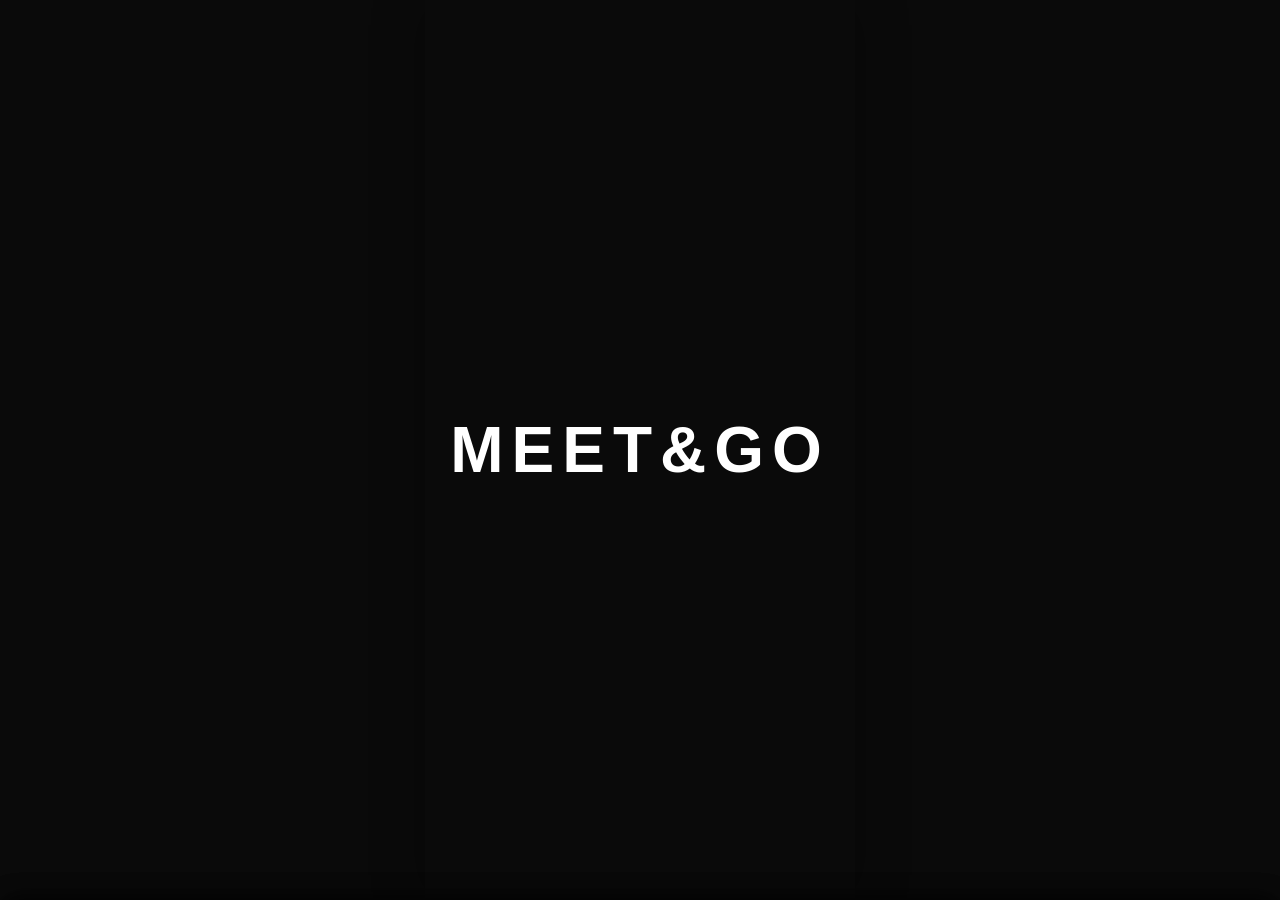
==== commit b99c4498: "Add files via upload" ====
--- a/index.html
+++ b/index.html
@@ -9,1244 +9,8 @@
     <meta name="apple-mobile-web-app-title" content="Meet&Go">
     <meta name="description" content="Знакомства здесь и сейчас">
     <link rel="manifest" href="manifest.json">
+	<link rel="stylesheet" href="style.css?v=25">
     <title>Meet&Go Dating</title>
-    <style>
-        * {
-            margin: 0;
-            padding: 0;
-            box-sizing: border-box;
-            -webkit-tap-highlight-color: transparent;
-        }
-
-        html, body {
-            overscroll-behavior-y: none;
-        }
-
-        /* Скрытие полосы прокрутки */
-        * {
-            scrollbar-width: none; /* Firefox */
-            -ms-overflow-style: none; /* IE и Edge */
-        }
-
-        *::-webkit-scrollbar {
-            display: none; /* Chrome, Safari, Opera */
-        }
-
-        body {
-            font-family: -apple-system, BlinkMacSystemFont, 'Segoe UI', Roboto, Oxygen, Ubuntu, Cantarell, sans-serif;
-            background: #0a0a0a;
-            min-height: 100vh;
-            display: flex;
-            justify-content: center;
-            align-items: center;
-            padding: 0;
-            overflow-x: hidden;
-        }
-
-        .mobile-container {
-            width: 100%;
-            max-width: 430px;
-            height: 100vh;
-            background: #0a0a0a;
-            position: relative;
-            overflow: hidden;
-            box-shadow: 0 0 50px rgba(0,0,0,0.3);
-        }
-
-        .screen {
-            display: none;
-            width: 100%;
-            height: 100%;
-            position: absolute;
-            top: 0;
-            left: 0;
-            animation: fadeIn 0.3s ease;
-        }
-
-        .screen.active {
-            display: flex;
-            flex-direction: column;
-        }
-
-        @keyframes fadeIn {
-            from { opacity: 0; }
-            to { opacity: 1; }
-        }
-
-        /* Splash Screen */
-        .splash-screen {
-            background: #0a0a0a;
-            justify-content: center;
-            align-items: center;
-        }
-
-        .splash-logo {
-            font-size: 64px;
-            font-weight: 900;
-            color: white;
-            text-transform: uppercase;
-            letter-spacing: 8px;
-            animation: pulse 2s infinite;
-        }
-
-        @keyframes pulse {
-            0%, 100% { transform: scale(1); }
-            50% { transform: scale(1.05); }
-        }
-
-        /* Login & Registration Screens */
-        .login-screen, .register-screen {
-            background: #0a0a0a;
-            justify-content: center;
-            align-items: center;
-            overflow-y: auto;
-        }
-
-        .register-screen {
-            padding-top: 300px;
-        }
-
-        .auth-container {
-            width: 100%;
-            max-width: 400px;
-            padding: 0px 30px 40px;
-        }
-
-        .auth-logo {
-            font-size: 48px;
-            font-weight: 900;
-            color: white;
-            text-align: center;
-            margin-bottom: 10px;
-            letter-spacing: 2px;
-        }
-
-        .auth-subtitle {
-            color: #999;
-            text-align: center;
-            font-size: 14px;
-            margin-bottom: 40px;
-        }
-
-        .auth-header {
-            display: flex;
-            align-items: center;
-            margin-bottom: 15px;
-            position: relative;
-        }
-
-        .auth-title {
-            color: white;
-            font-size: 24px;
-            font-weight: 700;
-            flex: 1;
-            text-align: center;
-        }
-
-        .auth-form {
-            margin-bottom: 30px;
-        }
-
-        .auth-form .form-group {
-            margin-bottom: 15px;
-        }
-
-        .auth-button {
-            width: 100%;
-            padding: 16px;
-            background: white;
-            color: #0a0a0a;
-            border: none;
-            border-radius: 12px;
-            font-size: 16px;
-            font-weight: 700;
-            cursor: pointer;
-            transition: all 0.3s;
-            font-family: inherit;
-        }
-
-        .auth-button:active {
-            transform: scale(0.98);
-            background: #e0e0e0;
-        }
-
-        .auth-switch {
-            text-align: center;
-            color: #999;
-            font-size: 14px;
-        }
-
-        .auth-switch span {
-            color: white;
-            font-weight: 600;
-            cursor: pointer;
-            text-decoration: underline;
-        }
-
-        .form-hint {
-            color: #666;
-            font-size: 12px;
-            margin-top: 5px;
-        }
-
-        .form-hint.error {
-            color: #ff4444;
-        }
-
-        /* Gender Selector */
-        .gender-selector {
-            display: grid;
-            grid-template-columns: 1fr 1fr;
-            gap: 12px;
-            margin-top: 8px;
-        }
-
-        .gender-option {
-            background: #1a1a1a;
-            border: 2px solid #2a2a2a;
-            border-radius: 12px;
-            padding: 15px;
-            display: flex;
-            flex-direction: column;
-            align-items: center;
-            gap: 6px;
-            cursor: pointer;
-            transition: all 0.2s;
-        }
-
-        .gender-option:active {
-            transform: scale(0.97);
-        }
-
-        .gender-option.selected {
-            border-color: white;
-            background: #2a2a2a;
-        }
-
-        .gender-icon {
-            font-size: 28px;
-            color: #999;
-        }
-
-        .gender-option.selected .gender-icon {
-            color: white;
-        }
-
-        .gender-label {
-            color: #999;
-            font-size: 14px;
-            font-weight: 600;
-        }
-
-        .gender-option.selected .gender-label {
-            color: white;
-        }
-
-        /* Main Screen */
-        .main-screen {
-            background: #0a0a0a;
-        }
-
-        .header {
-            padding: 12px 15px 12px;
-            background: #1a1a1a;
-            color: white;
-            position: relative;
-            z-index: 100;
-        }
-
-        .header-top {
-            display: flex;
-            justify-content: center;
-            align-items: center;
-        }
-
-        .filter-carousel {
-            display: flex;
-            gap: 8px;
-            overflow-x: auto;
-            -webkit-overflow-scrolling: touch;
-            scrollbar-width: none;
-            padding: 2px 0;
-        }
-
-        .filter-carousel::-webkit-scrollbar {
-            display: none;
-        }
-
-        .filter-item {
-            padding: 6px 14px;
-            background: #2a2a2a;
-            border-radius: 16px;
-            font-size: 13px;
-            font-weight: 600;
-            white-space: nowrap;
-            cursor: pointer;
-            transition: all 0.3s;
-            border: 1px solid #333;
-        }
-
-        .filter-item.active {
-            background: #3a3a3a;
-            color: white;
-            border-color: #444;
-        }
-
-        .filter-item:active {
-            transform: scale(0.95);
-        }
-
-        .logo {
-            font-size: 32px;
-            font-weight: 900;
-            letter-spacing: 2px;
-        }
-
-        .content {
-            flex: 1;
-            overflow-y: auto;
-            padding: 20px;
-            padding-bottom: 100px;
-            background: #0a0a0a;
-            transition: transform 0.2s ease-out;
-        }
-
-        /* Pull-to-Refresh Indicator */
-        .pull-to-refresh-indicator {
-            position: absolute;
-            top: 60px; /* Прямо под хедером */
-            left: 0;
-            right: 0;
-            height: 60px;
-            display: flex;
-            align-items: center;
-            justify-content: center;
-            gap: 10px;
-            background: #0a0a0a;
-            z-index: 50; /* Ниже хедера */
-            pointer-events: none;
-            opacity: 0; /* Изначально скрыт */
-            transform: translateY(0);
-        }
-
-        .pull-spinner {
-            width: 24px;
-            height: 24px;
-            border: 3px solid #333;
-            border-top-color: white;
-            border-radius: 50%;
-            animation: spin 1s linear infinite;
-        }
-
-        .pull-text {
-            color: white;
-            font-size: 14px;
-            font-weight: 600;
-        }
-
-        .request-card {
-            background: #1a1a1a;
-            border-radius: 20px;
-            padding: 0;
-            margin-bottom: 15px;
-            overflow: hidden;
-            cursor: pointer;
-            transition: all 0.3s;
-            border: 1px solid #252525;
-        }
-
-        .request-card:active {
-            transform: scale(0.98);
-        }
-
-        .card-image {
-            width: 100%;
-            height: 200px;
-            background: linear-gradient(135deg, #2a2a2a 0%, #1a1a1a 100%);
-            position: relative;
-            display: flex;
-            align-items: center;
-            justify-content: center;
-            color: white;
-            font-size: 64px;
-        }
-
-        .card-content {
-            padding: 20px;
-        }
-
-        .card-header {
-            display: flex;
-            justify-content: space-between;
-            align-items: center;
-            margin-bottom: 15px;
-        }
-
-        .card-name {
-            color: white;
-            font-size: 22px;
-            font-weight: 700;
-        }
-
-        .card-age {
-            color: #999;
-            font-size: 18px;
-            margin-left: 10px;
-        }
-
-        .card-gender {
-            color: #666;
-            font-size: 16px;
-            margin-left: 5px;
-        }
-        
-        .online-indicator {
-            display: inline-block;
-            width: 8px;
-            height: 8px;
-            border-radius: 50%;
-            margin-left: 6px;
-            vertical-align: middle;
-        }
-        
-        .online-indicator.online {
-            background: #4ade80;
-            box-shadow: 0 0 6px rgba(74, 222, 128, 0.6);
-        }
-        
-        .online-indicator.offline {
-            background: #6b7280;
-        }
-
-        .card-distance {
-            color: #888;
-            font-size: 14px;
-            font-weight: 600;
-        }
-
-        .card-text {
-            color: #ccc;
-            font-size: 15px;
-            line-height: 1.5;
-            margin-bottom: 15px;
-        }
-
-        .card-time {
-            color: #666;
-            font-size: 13px;
-            display: flex;
-            align-items: center;
-            justify-content: space-between;
-        }
-
-        .card-time-left {
-            display: flex;
-            align-items: center;
-            gap: 10px;
-        }
-
-        .card-actions {
-            display: flex;
-            align-items: center;
-            gap: 12px;
-        }
-
-        .chat-icon, .menu-dots {
-            color: #666;
-            font-size: 22px;
-            cursor: pointer;
-            transition: all 0.3s;
-            padding: 5px;
-        }
-
-        .chat-icon:active, .menu-dots:active {
-            transform: scale(0.9);
-            color: #999;
-        }
-
-        .menu-popup {
-            position: fixed;
-            bottom: 0;
-            left: 0;
-            right: 0;
-            background: #1a1a1a;
-            border-radius: 20px 20px 0 0;
-            padding: 20px;
-            transform: translateY(100%);
-            transition: transform 0.3s ease;
-            z-index: 1000;
-            box-shadow: 0 -4px 20px rgba(0,0,0,0.5);
-        }
-
-        .menu-popup.active {
-            transform: translateY(0);
-        }
-
-        .menu-popup-header {
-            font-size: 18px;
-            font-weight: 700;
-            color: white;
-            margin-bottom: 20px;
-            text-align: center;
-        }
-
-        .menu-popup-item {
-            padding: 15px;
-            background: #2a2a2a;
-            border-radius: 12px;
-            color: #ff4444;
-            text-align: center;
-            cursor: pointer;
-            transition: all 0.3s;
-            margin-bottom: 10px;
-        }
-
-        .menu-popup-item:active {
-            background: #333;
-        }
-
-        .menu-popup-cancel {
-            padding: 15px;
-            background: #2a2a2a;
-            border-radius: 12px;
-            color: #999;
-            text-align: center;
-            cursor: pointer;
-            transition: all 0.3s;
-        }
-
-        .menu-popup-cancel:active {
-            background: #333;
-        }
-
-        .menu-overlay {
-            position: fixed;
-            top: 0;
-            left: 0;
-            right: 0;
-            bottom: 0;
-            background: rgba(0,0,0,0.5);
-            display: none;
-            z-index: 999;
-        }
-
-        .menu-overlay.active {
-            display: block;
-        }
-
-        .card-timer {
-            display: inline-flex;
-            align-items: center;
-            gap: 5px;
-            padding: 4px 10px;
-            background: #2a2a2a;
-            border: 1px solid #333;
-            border-radius: 12px;
-            color: #999;
-            font-size: 12px;
-            font-weight: 600;
-            margin-left: 10px;
-        }
-
-        .card-timer-icon {
-            font-size: 14px;
-        }
-
-        .create-button {
-            display: none; /* Moved to bottom nav */
-        }
-
-        /* Bottom Navigation */
-        .bottom-nav {
-            display: flex;
-            justify-content: space-around;
-            align-items: center;
-            height: 70px;
-            background: #1a1a1a;
-            border-top: 1px solid #252525;
-            padding-bottom: 10px;
-            position: relative;
-            z-index: 200;
-        }
-
-        .nav-item {
-            display: flex;
-            flex-direction: column;
-            align-items: center;
-            gap: 5px;
-            cursor: pointer;
-            color: #666;
-            transition: all 0.3s;
-            padding: 10px 20px;
-        }
-
-        .nav-item.active {
-            color: #999;
-        }
-
-        .nav-item:active {
-            transform: scale(0.95);
-        }
-
-        .nav-item[data-screen] {
-            cursor: pointer;
-        }
-
-        .nav-icon {
-            font-size: 24px;
-        }
-
-        .nav-label {
-            font-size: 11px;
-            font-weight: 600;
-        }
-
-        /* Create Request Screen */
-        .create-screen {
-            background: #0a0a0a;
-        }
-
-        .create-header {
-            padding: 15px 20px 15px;
-            background: #1a1a1a;
-            display: flex;
-            justify-content: space-between;
-            align-items: center;
-        }
-
-        .back-button {
-            color: #999;
-            font-size: 16px;
-            font-weight: 600;
-            cursor: pointer;
-        }
-
-        .create-title {
-            color: white;
-            font-size: 20px;
-            font-weight: 700;
-        }
-
-        .post-button {
-            color: #999;
-            font-size: 16px;
-            font-weight: 600;
-            cursor: pointer;
-        }
-
-        .post-button.disabled {
-            color: #333;
-        }
-
-        .create-form {
-            padding: 20px;
-        }
-
-        .form-group {
-            margin-bottom: 25px;
-        }
-
-        .form-label {
-            color: #999;
-            font-size: 14px;
-            margin-bottom: 10px;
-            display: block;
-        }
-
-        .form-input {
-            width: 100%;
-            background: #1a1a1a;
-            border: 1px solid #2a2a2a;
-            border-radius: 12px;
-            padding: 12px;
-            color: white;
-            font-size: 16px;
-            font-family: inherit;
-        }
-
-        .form-input:focus {
-            outline: none;
-            border-color: #3a3a3a;
-        }
-
-        .form-select {
-            appearance: none;
-            background-image: url("data:image/svg+xml,%3Csvg xmlns='http://www.w3.org/2000/svg' width='12' height='12' viewBox='0 0 12 12'%3E%3Cpath fill='%23999' d='M6 9L1 4h10z'/%3E%3C/svg%3E");
-            background-repeat: no-repeat;
-            background-position: right 15px center;
-            padding-right: 40px;
-            cursor: pointer;
-        }
-
-        .form-select:disabled {
-            opacity: 0.5;
-            cursor: not-allowed;
-        }
-
-        textarea.form-input {
-            min-height: 120px;
-            resize: none;
-        }
-        
-        .char-counter {
-            text-align: right;
-            font-size: 12px;
-            color: #666;
-            margin-top: 5px;
-        }
-
-        .duration-input-container {
-            padding: 10px 0;
-        }
-
-        .duration-inputs {
-            display: flex;
-            justify-content: center;
-            align-items: center;
-            gap: 15px;
-            margin-bottom: 10px;
-        }
-
-        .time-input-group {
-            display: flex;
-            flex-direction: column;
-            align-items: center;
-            gap: 8px;
-        }
-
-        .time-input {
-            width: 80px;
-            height: 60px;
-            background: #2a2a2a;
-            border: 2px solid #3a3a3a;
-            border-radius: 12px;
-            color: white;
-            font-size: 28px;
-            font-weight: 700;
-            text-align: center;
-            font-family: inherit;
-            padding: 0;
-        }
-
-        .time-input:focus {
-            outline: none;
-            border-color: #4a4a4a;
-            background: #333;
-        }
-
-        .time-input::-webkit-inner-spin-button,
-        .time-input::-webkit-outer-spin-button {
-            opacity: 1;
-            height: 50px;
-        }
-
-        .time-separator {
-            font-size: 32px;
-            font-weight: 700;
-            color: #666;
-            padding-bottom: 25px;
-        }
-
-        .time-label {
-            color: #999;
-            font-size: 13px;
-            font-weight: 600;
-        }
-
-        .duration-hint {
-            text-align: center;
-            color: #666;
-            font-size: 12px;
-        }
-
-        .duration-hint.error {
-            color: #ff4444;
-        }
-
-        .duration-options {
-            display: flex;
-            gap: 10px;
-        }
-
-        .duration-option {
-            flex: 1;
-            padding: 15px;
-            background: #1a1a1a;
-            border: 1px solid #2a2a2a;
-            border-radius: 12px;
-            text-align: center;
-            color: white;
-            cursor: pointer;
-            transition: all 0.3s;
-        }
-
-        .duration-option.selected {
-            background: #2a2a2a;
-            border-color: #3a3a3a;
-        }
-
-        .duration-option:active {
-            transform: scale(0.97);
-        }
-        
-        /* Photo Upload */
-        .photo-upload-container {
-            display: flex;
-            flex-direction: column;
-            gap: 10px;
-        }
-        
-        .photo-upload-preview {
-            width: 100%;
-            height: 200px;
-            background: #1a1a1a;
-            border: 2px dashed #3a3a3a;
-            border-radius: 12px;
-            display: flex;
-            align-items: center;
-            justify-content: center;
-            cursor: pointer;
-            transition: all 0.3s;
-            overflow: hidden;
-        }
-        
-        .photo-upload-preview:hover {
-            border-color: #4a4a4a;
-            background: #1f1f1f;
-        }
-        
-        .photo-upload-preview img {
-            width: 100%;
-            height: 100%;
-            object-fit: cover;
-        }
-        
-        .photo-upload-placeholder {
-            text-align: center;
-            color: #666;
-        }
-        
-        .photo-remove-btn {
-            padding: 10px 20px;
-            background: #4a2a2a;
-            color: white;
-            border: none;
-            border-radius: 8px;
-            cursor: pointer;
-            font-size: 14px;
-            transition: all 0.3s;
-        }
-        
-        .photo-remove-btn:hover {
-            background: #5a3a3a;
-        }
-
-        /* Profile Screen */
-        .profile-screen {
-            background: #0a0a0a;
-        }
-
-        .profile-header {
-            padding: 20px 20px 25px;
-            background: #1a1a1a;
-            text-align: center;
-        }
-
-        .profile-avatar {
-            width: 100px;
-            height: 100px;
-            background: #2a2a2a;
-            border-radius: 50%;
-            margin: 0 auto 20px;
-            display: flex;
-            align-items: center;
-            justify-content: center;
-            font-size: 48px;
-            color: white;
-        }
-
-        .profile-name {
-            color: white;
-            font-size: 28px;
-            font-weight: 700;
-            margin-bottom: 5px;
-        }
-
-        .profile-age {
-            color: #999;
-            font-size: 18px;
-        }
-
-        .profile-location {
-            color: #666;
-            font-size: 14px;
-            margin-top: 5px;
-        }
-
-        .profile-menu {
-            padding: 20px 0;
-        }
-
-        .menu-item {
-            padding: 20px;
-            background: #1a1a1a;
-            margin-bottom: 1px;
-            color: white;
-            display: flex;
-            align-items: center;
-            cursor: pointer;
-            transition: all 0.3s;
-        }
-
-        .menu-item:active {
-            background: #222;
-        }
-
-        .menu-item-label {
-            font-size: 16px;
-            flex: 1;
-        }
-
-        .empty-state {
-            text-align: center;
-            padding: 60px 20px;
-            color: #666;
-        }
-
-        .empty-icon {
-            font-size: 64px;
-            margin-bottom: 20px;
-        }
-
-        .empty-text {
-            font-size: 18px;
-            margin-bottom: 10px;
-        }
-
-        .empty-subtext {
-            font-size: 14px;
-            opacity: 0.7;
-        }
-
-        /* Edit Profile Styles */
-        .edit-profile-content {
-            padding: 20px;
-            overflow-y: auto;
-            height: calc(100vh - 60px);
-        }
-
-        .edit-section {
-            margin-bottom: 25px;
-        }
-
-        .edit-label {
-            display: block;
-            color: #999;
-            font-size: 13px;
-            font-weight: 600;
-            margin-bottom: 8px;
-            text-transform: uppercase;
-            letter-spacing: 0.5px;
-        }
-
-        .edit-input {
-            width: 100%;
-            padding: 14px 16px;
-            background: #1a1a1a;
-            border: 1px solid #2a2a2a;
-            border-radius: 12px;
-            color: white;
-            font-size: 16px;
-            font-family: inherit;
-            outline: none;
-            transition: border-color 0.2s;
-        }
-
-        .edit-input:focus {
-            border-color: #3a3a3a;
-        }
-
-        .edit-select {
-            appearance: none;
-            background-image: url("data:image/svg+xml,%3Csvg xmlns='http://www.w3.org/2000/svg' width='12' height='12' viewBox='0 0 12 12'%3E%3Cpath fill='%23999' d='M6 9L1 4h10z'/%3E%3C/svg%3E");
-            background-repeat: no-repeat;
-            background-position: right 15px center;
-            padding-right: 40px;
-            cursor: pointer;
-        }
-
-        .edit-hint {
-            margin-top: 8px;
-            font-size: 13px;
-            color: #666;
-        }
-
-        .edit-hint.success {
-            color: #4a4;
-        }
-
-        .avatar-picker {
-            display: grid;
-            grid-template-columns: repeat(6, 1fr);
-            gap: 10px;
-            margin-top: 10px;
-        }
-
-        .avatar-option {
-            width: 100%;
-            aspect-ratio: 1;
-            background: #1a1a1a;
-            border: 2px solid #2a2a2a;
-            border-radius: 12px;
-            display: flex;
-            align-items: center;
-            justify-content: center;
-            font-size: 28px;
-            cursor: pointer;
-            transition: all 0.2s;
-        }
-
-        .avatar-option:active {
-            transform: scale(0.95);
-        }
-
-        .avatar-option.selected {
-            border-color: white;
-            background: #2a2a2a;
-        }
-
-        /* Custom Modal Styles */
-        .modal-overlay {
-            position: fixed;
-            top: 0;
-            left: 0;
-            right: 0;
-            bottom: 0;
-            background: rgba(0, 0, 0, 0.8);
-            backdrop-filter: blur(10px);
-            -webkit-backdrop-filter: blur(10px);
-            display: none;
-            justify-content: center;
-            align-items: center;
-            z-index: 10000;
-            animation: fadeIn 0.2s ease;
-        }
-
-        .modal-overlay.active {
-            display: flex;
-        }
-
-        /* Settings Screen */
-        .settings-content {
-            padding: 20px;
-            overflow-y: auto;
-            max-height: calc(100vh - 80px);
-        }
-
-        .settings-section {
-            background: #1a1a1a;
-            border-radius: 12px;
-            padding: 20px;
-        }
-
-        .settings-section-title {
-            color: white;
-            font-size: 18px;
-            font-weight: 700;
-            margin-bottom: 20px;
-            text-transform: uppercase;
-            letter-spacing: 0.5px;
-        }
-
-        .settings-button {
-            width: 100%;
-            padding: 14px;
-            background: white;
-            color: #0a0a0a;
-            border: none;
-            border-radius: 12px;
-            font-size: 16px;
-            font-weight: 600;
-            cursor: pointer;
-            transition: all 0.2s;
-            margin-top: 10px;
-        }
-
-        .settings-button:active {
-            transform: scale(0.98);
-        }
-
-        .settings-button-danger {
-            background: #ff4444;
-            color: white;
-        }
-
-        .settings-button-danger:active {
-            background: #cc0000;
-        }
-
-        .settings-warning {
-            background: #2a1a1a;
-            border: 1px solid #ff4444;
-            border-radius: 8px;
-            padding: 15px;
-            color: #ffcccc;
-            font-size: 14px;
-            line-height: 1.5;
-            margin-bottom: 20px;
-        }
-
-        .modal-container {
-            background: #1a1a1a;
-            border-radius: 20px;
-            padding: 30px;
-            max-width: 340px;
-            width: 90%;
-            box-shadow: 0 20px 60px rgba(0, 0, 0, 0.5);
-            animation: slideUp 0.3s ease;
-        }
-
-        .modal-content {
-            text-align: center;
-        }
-
-        .modal-icon {
-            font-size: 48px;
-            margin-bottom: 15px;
-        }
-
-        .modal-title {
-            color: white;
-            font-size: 20px;
-            font-weight: 700;
-            margin-bottom: 10px;
-        }
-
-        .modal-message {
-            color: #ccc;
-            font-size: 15px;
-            line-height: 1.5;
-            margin-bottom: 25px;
-            white-space: pre-wrap;
-        }
-
-        .modal-buttons {
-            display: flex;
-            gap: 10px;
-        }
-
-        .modal-button {
-            flex: 1;
-            padding: 14px 20px;
-            border: none;
-            border-radius: 12px;
-            font-size: 16px;
-            font-weight: 600;
-            cursor: pointer;
-            transition: all 0.2s;
-            font-family: inherit;
-        }
-
-        .modal-button-primary {
-            background: white;
-            color: #0a0a0a;
-        }
-
-        .modal-button-primary:active {
-            transform: scale(0.95);
-            background: #e0e0e0;
-        }
-
-        .modal-button-secondary {
-            background: #2a2a2a;
-            color: white;
-        }
-
-        .modal-button-secondary:active {
-            transform: scale(0.95);
-            background: #3a3a3a;
-        }
-
-        /* Age Filter Slider Styles */
-        input[type="range"]::-webkit-slider-thumb {
-            -webkit-appearance: none;
-            appearance: none;
-            width: 20px;
-            height: 20px;
-            border-radius: 50%;
-            background: white;
-            cursor: pointer;
-            box-shadow: 0 2px 6px rgba(0, 0, 0, 0.3);
-        }
-
-        input[type="range"]::-moz-range-thumb {
-            width: 20px;
-            height: 20px;
-            border-radius: 50%;
-            background: white;
-            cursor: pointer;
-            border: none;
-            box-shadow: 0 2px 6px rgba(0, 0, 0, 0.3);
-        }
-
-        input[type="range"]::-webkit-slider-runnable-track {
-            width: 100%;
-            height: 6px;
-            cursor: pointer;
-            background: #3a3a3a;
-            border-radius: 3px;
-        }
-
-        input[type="range"]::-moz-range-track {
-            width: 100%;
-            height: 6px;
-            cursor: pointer;
-            background: #3a3a3a;
-            border-radius: 3px;
-        }
-
-        @keyframes fadeIn {
-            from {
-                opacity: 0;
-            }
-            to {
-                opacity: 1;
-            }
-        }
-
-        @keyframes slideUp {
-            from {
-                transform: translateY(50px);
-                opacity: 0;
-            }
-            to {
-                transform: translateY(0);
-                opacity: 1;
-            }
-        }
-        
-        @keyframes toastSlideUp {
-            from {
-                transform: translate(-50%, 20px);
-                opacity: 0;
-            }
-            to {
-                transform: translate(-50%, 0);
-                opacity: 1;
-            }
-        }
-        
-        @keyframes toastSlideDown {
-            from {
-                transform: translate(-50%, 0);
-                opacity: 1;
-            }
-            to {
-                transform: translate(-50%, 20px);
-                opacity: 0;
-            }
-        }
-    </style>
 </head>
 <body>
     <div class="mobile-container">
@@ -1273,6 +37,22 @@
                 
                 <div class="auth-switch">
                     Нет аккаунта? <span onclick="showScreen('registerScreen')">Зарегистрироваться</span>
+                </div>
+            </div>
+        </div>
+
+        <!-- Password Recovery Modal -->
+        <div class="modal-overlay" id="recoveryModal">
+            <div class="recovery-modal">
+                <div class="recovery-icon">🔑</div>
+                <div class="recovery-title">Восстановление доступа</div>
+                <div class="recovery-message">Введите email, указанный при регистрации. Мы отправим на него ваш логин и новый пароль.</div>
+                <div class="recovery-input-container">
+                    <input type="email" class="recovery-input" id="recoveryEmail" placeholder="Ваш email">
+                </div>
+                <div class="recovery-buttons">
+                    <button class="recovery-btn recovery-btn-cancel" onclick="closeRecoveryModal()">Отмена</button>
+                    <button class="recovery-btn recovery-btn-send" onclick="sendRecoveryEmail()">Отправить</button>
                 </div>
             </div>
         </div>
@@ -1358,7 +138,6 @@
                         <div class="filter-item active" onclick="selectFilter(this, 'nearby')">⦿ Рядом</div>
                         <div class="filter-item" onclick="selectFilter(this, 'new')">✦ Новые</div>
                         <div class="filter-item" id="ageFilterBtn" onclick="selectFilter(this, 'age')">◉ Возраст</div>
-                        <div class="filter-item" onclick="selectFilter(this, 'online')">● Онлайн</div>
                     </div>
                 </div>
             </div>
@@ -1387,7 +166,7 @@
                             <div class="card-time-left">
                                 <span>23 минуты назад</span>
                                 <span class="card-timer">
-                                    <span class="card-timer-icon">◷</span>
+                                    <span class="card-timer-icon">⏱</span>
                                     <span class="post-timer" data-end="37">0:37:00</span>
                                 </span>
                             </div>
@@ -1416,7 +195,7 @@
                             <div class="card-time-left">
                                 <span>45 минут назад</span>
                                 <span class="card-timer">
-                                    <span class="card-timer-icon">◷</span>
+                                    <span class="card-timer-icon">⏱</span>
                                     <span class="post-timer" data-end="15">0:15:00</span>
                                 </span>
                             </div>
@@ -1445,7 +224,7 @@
                             <div class="card-time-left">
                                 <span>1 час назад</span>
                                 <span class="card-timer">
-                                    <span class="card-timer-icon">◷</span>
+                                    <span class="card-timer-icon">⏱</span>
                                     <span class="post-timer" data-end="120">2:00:00</span>
                                 </span>
                             </div>
@@ -1461,19 +240,18 @@
             <div class="bottom-nav">
                 <div class="nav-item active" onclick="goToMainAndRefresh()">
                     <div class="nav-icon">◈</div>
-                    <div class="nav-label">Сейчас</div>
                 </div>
                 <div class="nav-item" data-screen="createScreen" onclick="showScreen('createScreen')">
                     <div class="nav-icon">+</div>
-                    <div class="nav-label">Создать</div>
-                </div>
-                <div class="nav-item">
-                    <div class="nav-icon">💬</div>
-                    <div class="nav-label">Чаты</div>
+                </div>
+                <div class="nav-item" data-screen="chatsScreen" onclick="openChatsScreen()">
+                    <div class="nav-icon-wrapper">
+                        <span>💬</span>
+                        <div class="nav-unread-dot" id="navUnreadDot" style="display: none;"></div>
+                    </div>
                 </div>
                 <div class="nav-item" data-screen="profileScreen" onclick="showScreen('profileScreen')">
                     <div class="nav-icon">👤</div>
-                    <div class="nav-label">Профиль</div>
                 </div>
             </div>
         </div>
@@ -1564,7 +342,7 @@
                     <div class="menu-item-label">? Помощь</div>
                 </div>
                 <div class="menu-item" onclick="handleLogout()">
-                    <div class="menu-item-label" style="color: #ff4444;">◁ Выйти</div>
+                    <div class="menu-item-label" style="color: #ff4444;">● Выйти</div>
                 </div>
             </div>
         </div>
@@ -1585,7 +363,7 @@
                         <div class="avatar-option" data-avatar="👤" onclick="selectAvatar('👤')">👤</div>
                         <div class="avatar-option" data-avatar="😊" onclick="selectAvatar('😊')">😊</div>
                         <div class="avatar-option" data-avatar="😎" onclick="selectAvatar('😎')">😎</div>
-                        <div class="avatar-option" data-avatar="🤗" onclick="selectAvatar('🤗')">🤗</div>
+                        <div class="avatar-option" data-avatar="🤓" onclick="selectAvatar('🤓')">🤓</div>
                         <div class="avatar-option" data-avatar="😇" onclick="selectAvatar('😇')">😇</div>
                         <div class="avatar-option" data-avatar="🥰" onclick="selectAvatar('🥰')">🥰</div>
                         <div class="avatar-option" data-avatar="😘" onclick="selectAvatar('😘')">😘</div>
@@ -1628,6 +406,13 @@
                         <option value="">Выберите город</option>
                     </select>
                 </div>
+
+                <!-- Bio -->
+                <div class="edit-section">
+                    <label class="edit-label">О себе</label>
+                    <textarea class="edit-input edit-textarea" id="editBio" placeholder="Расскажите о себе..." maxlength="500"></textarea>
+                    <div class="edit-bio-hint"><span id="editBioCount">0</span>/500</div>
+                </div>
             </div>
         </div>
     </div>
@@ -1699,14 +484,132 @@
             </div>
         </div>
 
+        <!-- User Profile View Screen -->
+        <div class="screen user-profile-screen" id="userProfileScreen">
+            <div class="user-profile-back" onclick="closeUserProfile()">← Назад</div>
+            
+            <div class="user-profile-content">
+                <div class="user-profile-avatar" id="userProfileAvatar">👤</div>
+                <div class="user-profile-name" id="userProfileName">Имя</div>
+                <div class="user-profile-age-gender">
+                    <span id="userProfileAge">0</span> лет • <span id="userProfileGender">М</span>
+                </div>
+                <div class="user-profile-location" id="userProfileLocation">📍 Город</div>
+                <div class="user-profile-online" id="userProfileOnline">
+                    <span class="online-dot"></span> В сети
+                </div>
+                
+                <div class="user-profile-section">
+                    <div class="user-profile-section-header">
+                        <div class="user-profile-section-title">О себе</div>
+                        <div class="user-profile-edit-btn" id="editBioBtn" onclick="editBio()">✎</div>
+                    </div>
+                    <div class="user-profile-bio" id="userProfileBio">Пользователь пока ничего не написал о себе</div>
+                </div>
+                
+                <div class="user-profile-section">
+                    <div class="user-profile-section-title">Активные объявления</div>
+                    <div class="user-profile-posts" id="userProfilePosts">
+                        <!-- Posts will be loaded here -->
+                    </div>
+                </div>
+                
+                <div class="user-profile-actions">
+                    <button class="user-profile-btn user-profile-btn-chat" id="userProfileChatBtn" onclick="openChatWithUser()">
+                        💬 Написать сообщение
+                    </button>
+                    <button class="user-profile-btn user-profile-btn-report" id="userProfileReportBtn" onclick="reportUser()">
+                        ⚠ Пожаловаться
+                    </button>
+                </div>
+            </div>
+        </div>
+
+        <!-- Chats List Screen -->
+        <div class="screen" id="chatsScreen">
+            <div class="chats-header">
+                <div class="chats-back" onclick="goToMainAndRefresh()">←</div>
+                <div class="chats-title">Сообщения</div>
+            </div>
+            <div class="chats-list" id="chatsList">
+                <!-- Чаты загружаются динамически -->
+            </div>
+            <div class="chats-empty" id="chatsEmpty" style="display: none;">
+                <div class="chats-empty-icon">💬</div>
+                <div class="chats-empty-text">Пока нет сообщений</div>
+                <div class="chats-empty-hint">Напишите кому-нибудь первым!</div>
+            </div>
+        </div>
+
+        <!-- Chat Screen -->
+        <div class="screen" id="chatScreen">
+            <div class="chat-header">
+                <div class="chat-back" onclick="closeChat()">←</div>
+                <div class="chat-user-info" onclick="openChatUserProfile()">
+                    <div class="chat-avatar" id="chatAvatar">👤</div>
+                    <div class="chat-user-details">
+                        <div class="chat-user-name" id="chatUserName">Имя</div>
+                        <div class="chat-user-status" id="chatUserStatus">В сети</div>
+                    </div>
+                </div>
+                <div class="chat-menu" onclick="showChatMenu()">⋮</div>
+            </div>
+            <div class="chat-messages" id="chatMessages">
+                <!-- Сообщения загружаются динамически -->
+            </div>
+            <div class="chat-input-container">
+                <input type="text" class="chat-input" id="chatInput" placeholder="Сообщение..." maxlength="1000">
+                <button class="chat-send-btn" id="chatSendBtn" onclick="sendMessage()">➤</button>
+            </div>
+        </div>
+
     <!-- Menu Overlay -->
     <div class="menu-overlay" id="menuOverlay" onclick="closeMenu()"></div>
+
+    <!-- Chat Menu Popup -->
+    <div class="menu-popup" id="chatMenuPopup">
+        <div class="menu-popup-header">Действия</div>
+        <div class="menu-popup-item" onclick="reportChatUser()">⚠ Пожаловаться</div>
+        <div class="menu-popup-item" id="blockUserBtn" onclick="blockChatUser()">🚫 Заблокировать</div>
+        <div class="menu-popup-item" style="color: #ff4444;" onclick="deleteChat()">🗑 Удалить чат</div>
+        <div class="menu-popup-cancel" onclick="closeChatMenu()">Отмена</div>
+    </div>
+
+    <!-- Post Detail Modal -->
+    <div class="modal-overlay" id="postDetailModal" onclick="closePostDetail()">
+        <div class="post-detail-modal" onclick="event.stopPropagation()">
+            <div class="post-detail-user">
+                <div class="post-detail-avatar" id="postDetailAvatar">👤</div>
+                <div class="post-detail-user-info">
+                    <div class="post-detail-name" id="postDetailName">Имя</div>
+                    <div class="post-detail-age" id="postDetailAge">0 лет</div>
+                </div>
+                <div class="post-detail-close" onclick="closePostDetail()">✕</div>
+            </div>
+            <div class="post-detail-photo" id="postDetailPhoto"></div>
+            <div class="post-detail-text" id="postDetailText">Текст объявления</div>
+            <div class="post-detail-time" id="postDetailTime">Время</div>
+        </div>
+    </div>
+
+    <!-- Edit Bio Modal -->
+    <div class="modal-overlay" id="editBioModal">
+        <div class="edit-bio-modal">
+            <div class="edit-bio-title">О себе</div>
+            <textarea class="edit-bio-textarea" id="editBioTextarea" placeholder="Расскажите о себе..." maxlength="500"></textarea>
+            <div class="edit-bio-counter"><span id="bioCharCount">0</span>/500</div>
+            <div class="edit-bio-buttons">
+                <button class="edit-bio-btn edit-bio-btn-cancel" onclick="closeEditBio()">Отмена</button>
+                <button class="edit-bio-btn edit-bio-btn-save" onclick="saveBio()">Сохранить</button>
+            </div>
+        </div>
+    </div>
 
     <!-- Menu Popup -->
     <div class="menu-popup" id="menuPopup">
         <div class="menu-popup-header">Действия</div>
         <div class="menu-popup-item" id="deletePostItem" style="display: none; color: #ff4444;" onclick="deleteMyPost()">🗑 Удалить</div>
-        <div class="menu-popup-item" onclick="reportPost()">⚠ Пожаловаться</div>
+        <div class="menu-popup-item" onclick="reportPost()">⚠  Пожаловаться</div>
         <div class="menu-popup-cancel" onclick="closeMenu()">Отмена</div>
     </div>
 
@@ -1792,2366 +695,6 @@
             </div>
         </div>
     </div>
-
-    <script>
-        // ============================================
-        // КАСТОМНЫЕ МОДАЛЬНЫЕ ОКНА
-        // ============================================
-        
-        // Показать модальное окно
-        function showModal(message, title = 'Уведомление', icon = 'ℹ️', showCancel = false) {
-            return new Promise((resolve) => {
-                const modal = document.getElementById('customModal');
-                const modalTitle = document.getElementById('modalTitle');
-                const modalMessage = document.getElementById('modalMessage');
-                const modalIcon = document.getElementById('modalIcon');
-                const confirmBtn = document.getElementById('modalConfirm');
-                const cancelBtn = document.getElementById('modalCancel');
-                
-                modalTitle.textContent = title;
-                modalMessage.textContent = message;
-                modalIcon.textContent = icon;
-                
-                if (showCancel) {
-                    cancelBtn.style.display = 'block';
-                } else {
-                    cancelBtn.style.display = 'none';
-                }
-                
-                modal.classList.add('active');
-                
-                const handleConfirm = () => {
-                    modal.classList.remove('active');
-                    confirmBtn.removeEventListener('click', handleConfirm);
-                    cancelBtn.removeEventListener('click', handleCancel);
-                    resolve(true);
-                };
-                
-                const handleCancel = () => {
-                    modal.classList.remove('active');
-                    confirmBtn.removeEventListener('click', handleConfirm);
-                    cancelBtn.removeEventListener('click', handleCancel);
-                    resolve(false);
-                };
-                
-                confirmBtn.addEventListener('click', handleConfirm);
-                cancelBtn.addEventListener('click', handleCancel);
-            });
-        }
-        
-        // Заменяем стандартный alert
-        function alert(message) {
-            return showModal(message, 'Уведомление', 'ℹ️');
-        }
-        
-        // Функция для подтверждения
-        function confirm(message) {
-            return showModal(message, 'Подтверждение', '❓', true);
-        }
-        
-        // Функция для подтверждения с кастомным заголовком и иконкой
-        function showConfirm(message, title = 'Подтверждение', icon = '❓') {
-            return showModal(message, title, icon, true);
-        }
-        
-        // Функция для успеха
-        function showSuccess(message) {
-            return showModal(message, 'Успешно', '✅');
-        }
-        
-        // Функция для ошибки
-        function showError(message) {
-            return showModal(message, 'Ошибка', '❌');
-        }
-        
-        // Функция для предупреждения
-        function showWarning(message) {
-            return showModal(message, 'Внимание', '⚠️');
-        }
-        
-        // Показать toast-уведомление внизу экрана
-        function showToast(message) {
-            // Удаляем предыдущий toast если есть
-            const existingToast = document.getElementById('toast-notification');
-            if (existingToast) {
-                existingToast.remove();
-            }
-            
-            // Создаём новый toast
-            const toast = document.createElement('div');
-            toast.id = 'toast-notification';
-            toast.style.cssText = `
-                position: fixed;
-                bottom: 80px;
-                left: 50%;
-                transform: translateX(-50%);
-                background: rgba(30, 30, 30, 0.95);
-                color: white;
-                padding: 12px 24px;
-                border-radius: 24px;
-                font-size: 14px;
-                font-weight: 500;
-                z-index: 10000;
-                box-shadow: 0 4px 12px rgba(0, 0, 0, 0.5);
-                animation: toastSlideUp 0.3s ease-out;
-                backdrop-filter: blur(10px);
-                border: 1px solid rgba(255, 255, 255, 0.1);
-                max-width: 90%;
-                text-align: center;
-            `;
-            toast.textContent = message;
-            
-            document.body.appendChild(toast);
-            
-            // Удаляем через 2 секунды
-            setTimeout(() => {
-                toast.style.animation = 'toastSlideDown 0.3s ease-in';
-                setTimeout(() => {
-                    if (toast.parentNode) {
-                        toast.remove();
-                    }
-                }, 300);
-            }, 2000);
-        }
-
-        // ============================================
-        // КОНФИГУРАЦИЯ API
-        // ============================================
-        const API_URL = 'https://kofpack.com/api';
-        
-        // ID текущего пользователя (в реальном приложении будет из сессии/авторизации)
-        let currentUserId = null;
-        let currentUser = null;
-        
-        // Разница между серверным и клиентским временем (в миллисекундах)
-        let serverTimeOffset = 0;
-        
-        // Геолокация пользователя
-        let userLocation = {
-            latitude: null,
-            longitude: null,
-            enabled: false
-        };
-        
-        // ============================================
-        // ГЕОЛОКАЦИЯ
-        // ============================================
-        
-        // Запрос геолокации у пользователя
-        function requestGeolocation() {
-            if ("geolocation" in navigator) {
-                navigator.geolocation.getCurrentPosition(
-                    (position) => {
-                        userLocation.latitude = position.coords.latitude;
-                        userLocation.longitude = position.coords.longitude;
-                        userLocation.enabled = true;
-                        console.log('✅ Геолокация получена:', userLocation);
-                        
-                        // Обновляем координаты на сервере
-                        updateUserLocation();
-                        
-                        // Перезагружаем посты с актуальными расстояниями
-                        if (currentUserId) {
-                            loadPostsFromServer();
-                        }
-                    },
-                    (error) => {
-                        console.warn('❌ Геолокация недоступна:', error.message);
-                        userLocation.enabled = false;
-                        
-                        showError('Не удалось получить геолокацию.\n\n' +
-                              'Для показа расстояний разрешите доступ к геолокации в настройках браузера.\n\n' +
-                              'Ошибка: ' + error.message);
-                    },
-                    {
-                        enableHighAccuracy: true,
-                        timeout: 10000,
-                        maximumAge: 300000 // 5 минут
-                    }
-                );
-            } else {
-                console.warn('❌ Геолокация не поддерживается браузером');
-                showError('Геолокация не поддерживается вашим браузером');
-            }
-        }
-        
-        // Обновление координат пользователя на сервере
-        async function updateUserLocation() {
-            if (!currentUserId || !userLocation.enabled) return;
-            
-            try {
-                await fetch(`${API_URL}/users.php`, {
-                    method: 'PUT',
-                    headers: { 'Content-Type': 'application/json' },
-                    body: JSON.stringify({
-                        id: currentUserId,
-                        latitude: userLocation.latitude,
-                        longitude: userLocation.longitude
-                    })
-                });
-                console.log('Координаты обновлены на сервере');
-            } catch (error) {
-                console.error('Ошибка обновления координат:', error);
-            }
-        }
-        
-        // Расчет расстояния между двумя точками (формула Haversine)
-        function calculateDistance(lat1, lon1, lat2, lon2) {
-            const R = 6371; // Радиус Земли в км
-            const dLat = (lat2 - lat1) * Math.PI / 180;
-            const dLon = (lon2 - lon1) * Math.PI / 180;
-            
-            const a = Math.sin(dLat/2) * Math.sin(dLat/2) +
-                     Math.cos(lat1 * Math.PI / 180) * Math.cos(lat2 * Math.PI / 180) *
-                     Math.sin(dLon/2) * Math.sin(dLon/2);
-            
-            const c = 2 * Math.atan2(Math.sqrt(a), Math.sqrt(1-a));
-            const distance = R * c;
-            
-            return distance; // в километрах
-        }
-        
-        // Форматирование расстояния для отображения
-        function formatDistance(distance) {
-            console.log('formatDistance called with:', distance);
-            
-            if (distance === null || distance === undefined) {
-                return null; // Вернем null чтобы показать город
-            }
-            
-            let result;
-            if (distance < 0.5) {
-                // Меньше 500 метров
-                result = '<500 м';
-            } else if (distance < 1) {
-                // От 500м до 1км
-                result = Math.round(distance * 1000) + ' м';
-            } else if (distance < 10) {
-                // От 1 до 10 км
-                result = distance.toFixed(1) + ' км';
-            } else {
-                // Больше 10 км
-                result = Math.round(distance) + ' км';
-            }
-            
-            console.log('formatDistance result:', result);
-            return result;
-        }
-        
-        // Вычисление расстояния от текущего пользователя до поста
-        function getDistanceToPost(post) {
-            // Проверяем наличие координат поста (могут быть в post_latitude/post_longitude или latitude/longitude)
-            const postLat = post.post_latitude || post.latitude;
-            const postLon = post.post_longitude || post.longitude;
-            
-            console.log('Calculating distance for post:', {
-                postId: post.id,
-                postLat: postLat,
-                postLon: postLon,
-                userLat: userLocation.latitude,
-                userLon: userLocation.longitude
-            });
-            
-            // Если у поста есть координаты и у пользователя есть геолокация
-            if (userLocation.latitude && userLocation.longitude && postLat && postLon) {
-                const distance = calculateDistance(
-                    userLocation.latitude,
-                    userLocation.longitude,
-                    parseFloat(postLat),
-                    parseFloat(postLon)
-                );
-                console.log('Calculated distance:', distance, 'km');
-                return distance;
-            }
-            
-            console.log('Distance not calculated - missing data');
-            return null;
-        }
-        
-        // ============================================
-        // РЕДАКТИРОВАНИЕ ПРОФИЛЯ
-        // ============================================
-        
-        let selectedAvatar = '👤';
-        
-        // Открытие экрана редактирования (вызывается в showScreen)
-        function initEditProfile() {
-            if (!currentUser) return;
-            
-            // Заполняем текущие данные
-            document.getElementById('editName').value = currentUser.name || '';
-            document.getElementById('editBirthdate').value = currentUser.birthdate || '';
-            
-            // Устанавливаем максимальную дату (18 лет назад)
-            const today = new Date();
-            const maxDate = new Date(today.getFullYear() - 18, today.getMonth(), today.getDate());
-            document.getElementById('editBirthdate').max = maxDate.toISOString().split('T')[0];
-            
-            // Заполняем список стран
-            const countrySelect = document.getElementById('editCountry');
-            countrySelect.innerHTML = '<option value="">Выберите страну</option>';
-            Object.keys(countriesData).sort().forEach(country => {
-                const option = document.createElement('option');
-                option.value = country;
-                option.textContent = country;
-                if (country === currentUser.country) {
-                    option.selected = true;
-                }
-                countrySelect.appendChild(option);
-            });
-            
-            // Загружаем города текущей страны
-            loadEditCities();
-            
-            // Устанавливаем аватар
-            selectedAvatar = currentUser.avatar || '👤';
-            document.querySelectorAll('.avatar-option').forEach(opt => {
-                opt.classList.remove('selected');
-                if (opt.dataset.avatar === selectedAvatar) {
-                    opt.classList.add('selected');
-                }
-            });
-            
-            // Обновляем подсказку возраста
-            updateEditAge();
-        }
-        
-        // Загрузка городов при выборе страны
-        function loadEditCities() {
-            const countrySelect = document.getElementById('editCountry');
-            const citySelect = document.getElementById('editCity');
-            const selectedCountry = countrySelect.value;
-            
-            citySelect.innerHTML = '<option value="">Выберите город</option>';
-            
-            if (selectedCountry && countriesData[selectedCountry]) {
-                countriesData[selectedCountry].forEach(city => {
-                    const option = document.createElement('option');
-                    option.value = city;
-                    option.textContent = city;
-                    if (city === currentUser.city) {
-                        option.selected = true;
-                    }
-                    citySelect.appendChild(option);
-                });
-            }
-        }
-        
-        // Выбор аватара
-        function selectAvatar(avatar) {
-            selectedAvatar = avatar;
-            document.querySelectorAll('.avatar-option').forEach(opt => {
-                opt.classList.remove('selected');
-            });
-            event.target.classList.add('selected');
-        }
-        
-        // Обновление подсказки возраста
-        function updateEditAge() {
-            const birthdateInput = document.getElementById('editBirthdate');
-            const ageHint = document.getElementById('editAgeHint');
-            
-            if (!birthdateInput.value) {
-                ageHint.textContent = 'Возраст: --';
-                ageHint.classList.remove('success');
-                return;
-            }
-            
-            const birthdate = new Date(birthdateInput.value);
-            const today = new Date();
-            
-            let age = today.getFullYear() - birthdate.getFullYear();
-            const monthDiff = today.getMonth() - birthdate.getMonth();
-            if (monthDiff < 0 || (monthDiff === 0 && today.getDate() < birthdate.getDate())) {
-                age--;
-            }
-            
-            if (age >= 18) {
-                ageHint.textContent = 'Возраст: ' + age + ' лет ✓';
-                ageHint.classList.add('success');
-            } else {
-                ageHint.textContent = 'Возраст: ' + age + ' лет (минимум 18)';
-                ageHint.classList.remove('success');
-            }
-        }
-        
-        // Сохранение профиля
-        async function saveProfile() {
-            const name = document.getElementById('editName').value.trim();
-            const country = document.getElementById('editCountry').value;
-            const city = document.getElementById('editCity').value;
-            
-            // Валидация
-            if (!name || name.length < 2) {
-                await showError('Введите имя (минимум 2 символа)');
-                return;
-            }
-            
-            if (!country) {
-                await showError('Выберите страну');
-                return;
-            }
-            
-            if (!city) {
-                await showError('Выберите город');
-                return;
-            }
-            
-            try {
-                const response = await fetch(`${API_URL}/users.php`, {
-                    method: 'PUT',
-                    headers: { 'Content-Type': 'application/json' },
-                    body: JSON.stringify({
-                        id: currentUserId,
-                        name: name,
-                        country: country,
-                        city: city,
-                        avatar: selectedAvatar
-                    })
-                });
-                
-                const data = await response.json();
-                
-                if (data.success) {
-                    // Обновляем локальные данные
-                    currentUser.name = name;
-                    currentUser.country = country;
-                    currentUser.city = city;
-                    currentUser.avatar = selectedAvatar;
-                    
-                    localStorage.setItem('meetgo_user', JSON.stringify(currentUser));
-                    
-                    await showSuccess('Профиль обновлен!');
-                    showScreen('profileScreen');
-                    updateProfileDisplay();
-                } else {
-                    await showError(data.error || 'Ошибка обновления профиля');
-                }
-            } catch (error) {
-                console.error('Error updating profile:', error);
-                await showError('Ошибка подключения к серверу');
-            }
-        }
-
-        // ============================================
-        // АВТОРИЗАЦИЯ
-        // ============================================
-        
-        // Данные стран и городов
-        const countriesData = {
-            'Украина': ['Киев', 'Харьков', 'Одесса', 'Днепр', 'Донецк', 'Запорожье', 'Львов', 'Кривой Рог', 'Николаев', 'Мариуполь', 'Луганск', 'Винница', 'Херсон', 'Полтава', 'Чернигов', 'Черкассы', 'Житомир', 'Сумы', 'Хмельницкий', 'Черновцы', 'Ровно', 'Ивано-Франковск', 'Тернополь', 'Луцк', 'Ужгород'],
-            'Россия': ['Москва', 'Санкт-Петербург', 'Новосибирск', 'Екатеринбург', 'Нижний Новгород', 'Казань', 'Челябинск', 'Омск', 'Самара', 'Ростов-на-Дону', 'Уфа', 'Красноярск', 'Воронеж', 'Пермь', 'Волгоград', 'Краснодар', 'Саратов', 'Тюмень', 'Тольятти', 'Ижевск'],
-            'Беларусь': ['Минск', 'Гомель', 'Могилев', 'Витебск', 'Гродно', 'Брест', 'Бобруйск', 'Барановичи', 'Борисов', 'Пинск'],
-            'Казахстан': ['Алматы', 'Астана', 'Шымкент', 'Караганда', 'Актобе', 'Тараз', 'Павлодар', 'Усть-Каменогорск', 'Семей', 'Атырау', 'Костанай', 'Кызылорда'],
-            'Польша': ['Варшава', 'Краков', 'Лодзь', 'Вроцлав', 'Познань', 'Гданьск', 'Щецин', 'Быдгощ', 'Люблин', 'Катовице'],
-            'Германия': ['Берлин', 'Гамбург', 'Мюнхен', 'Кёльн', 'Франкфурт', 'Штутгарт', 'Дюссельдорф', 'Дортмунд', 'Эссен', 'Лейпциг', 'Бремен', 'Дрезден', 'Ганновер', 'Нюрнберг'],
-            'США': ['Нью-Йорк', 'Лос-Анджелес', 'Чикаго', 'Хьюстон', 'Феникс', 'Филадельфия', 'Сан-Антонио', 'Сан-Диего', 'Даллас', 'Сан-Хосе', 'Остин', 'Джексонвилл', 'Форт-Уэрт', 'Колумбус', 'Сан-Франциско'],
-            'Великобритания': ['Лондон', 'Бирмингем', 'Лидс', 'Глазго', 'Шеффилд', 'Манчестер', 'Эдинбург', 'Ливерпуль', 'Бристоль', 'Кардифф'],
-            'Франция': ['Париж', 'Марсель', 'Лион', 'Тулуза', 'Ницца', 'Нант', 'Страсбург', 'Монпелье', 'Бордо', 'Лилль'],
-            'Италия': ['Рим', 'Милан', 'Неаполь', 'Турин', 'Палермо', 'Генуя', 'Болонья', 'Флоренция', 'Бари', 'Катания'],
-            'Испания': ['Мадрид', 'Барселона', 'Валенсия', 'Севилья', 'Сарагоса', 'Малага', 'Мурсия', 'Пальма', 'Лас-Пальмас', 'Бильбао'],
-            'Турция': ['Стамбул', 'Анкара', 'Измир', 'Бурса', 'Адана', 'Газиантеп', 'Конья', 'Анталья', 'Диярбакыр', 'Мерсин'],
-            'Грузия': ['Тбилиси', 'Батуми', 'Кутаиси', 'Рустави', 'Гори', 'Зугдиди', 'Поти', 'Сухуми', 'Телави'],
-            'Армения': ['Ереван', 'Гюмри', 'Ванадзор', 'Вагаршапат', 'Абовян', 'Капан', 'Раздан', 'Горис'],
-            'Азербайджан': ['Баку', 'Гянджа', 'Сумгаит', 'Мингечевир', 'Ленкорань', 'Нахичевань', 'Ширван', 'Шеки'],
-            'Молдова': ['Кишинев', 'Тирасполь', 'Бельцы', 'Бендеры', 'Рыбница', 'Кагул', 'Унгены', 'Сороки'],
-            'Литва': ['Вильнюс', 'Каунас', 'Клайпеда', 'Шяуляй', 'Паневежис'],
-            'Латвия': ['Рига', 'Даугавпилс', 'Лиепая', 'Елгава', 'Юрмала'],
-            'Эстония': ['Таллин', 'Тарту', 'Нарва', 'Пярну', 'Кохтла-Ярве'],
-            'Узбекистан': ['Ташкент', 'Самарканд', 'Бухара', 'Фергана', 'Андижан', 'Наманган', 'Коканд', 'Нукус'],
-            'Киргизия': ['Бишкек', 'Ош', 'Джалал-Абад', 'Каракол', 'Токмок', 'Узген'],
-            'Таджикистан': ['Душанбе', 'Худжанд', 'Куляб', 'Курган-Тюбе', 'Истаравшан'],
-            'Туркменистан': ['Ашхабад', 'Туркменабат', 'Дашогуз', 'Мары', 'Балканабат']
-        };
-        
-        // Инициализация формы регистрации
-        function initRegistrationForm() {
-            // Устанавливаем максимальную дату (18 лет назад)
-            const today = new Date();
-            const maxDate = new Date(today.getFullYear() - 18, today.getMonth(), today.getDate());
-            const maxDateString = maxDate.toISOString().split('T')[0];
-            document.getElementById('regBirthdate').max = maxDateString;
-            
-            // Заполняем список стран
-            const countrySelect = document.getElementById('regCountry');
-            Object.keys(countriesData).sort().forEach(country => {
-                const option = document.createElement('option');
-                option.value = country;
-                option.textContent = country;
-                countrySelect.appendChild(option);
-            });
-        }
-        
-        // Загрузка городов при выборе страны
-        function loadCities() {
-            const countrySelect = document.getElementById('regCountry');
-            const citySelect = document.getElementById('regCity');
-            const selectedCountry = countrySelect.value;
-            
-            // Очищаем список городов
-            citySelect.innerHTML = '<option value="">Выберите город</option>';
-            
-            if (selectedCountry && countriesData[selectedCountry]) {
-                // Включаем выбор города
-                citySelect.disabled = false;
-                
-                // Заполняем города выбранной страны
-                countriesData[selectedCountry].forEach(city => {
-                    const option = document.createElement('option');
-                    option.value = city;
-                    option.textContent = city;
-                    citySelect.appendChild(option);
-                });
-            } else {
-                citySelect.disabled = true;
-            }
-        }
-        
-        // Валидация возраста
-        function validateAge() {
-            const birthdateInput = document.getElementById('regBirthdate');
-            const ageHint = document.getElementById('ageHint');
-            const birthdate = new Date(birthdateInput.value);
-            const today = new Date();
-            
-            if (!birthdateInput.value) {
-                ageHint.textContent = 'Минимум 18 лет';
-                ageHint.classList.remove('error');
-                return true;
-            }
-            
-            // Вычисляем возраст
-            let age = today.getFullYear() - birthdate.getFullYear();
-            const monthDiff = today.getMonth() - birthdate.getMonth();
-            if (monthDiff < 0 || (monthDiff === 0 && today.getDate() < birthdate.getDate())) {
-                age--;
-            }
-            
-            if (age < 18) {
-                ageHint.textContent = 'Вам должно быть минимум 18 лет (сейчас: ' + age + ' лет)';
-                ageHint.classList.add('error');
-                return false;
-            } else {
-                ageHint.textContent = 'Возраст: ' + age + ' лет ✓';
-                ageHint.classList.remove('error');
-                ageHint.style.color = '#4a4';
-                return true;
-            }
-        }
-        
-        // Проверка авторизации из localStorage
-        function checkAuth() {
-            const savedUser = localStorage.getItem('meetgo_user');
-            if (savedUser) {
-                try {
-                    currentUser = JSON.parse(savedUser);
-                    currentUserId = currentUser.id;
-                    return true;
-                } catch (e) {
-                    localStorage.removeItem('meetgo_user');
-                }
-            }
-            return false;
-        }
-        
-        // Вход
-        async function handleLogin() {
-            const username = document.getElementById('loginUsername').value.trim();
-            const password = document.getElementById('loginPassword').value;
-            
-            if (!username || !password) {
-                alert('Введите логин и пароль');
-                return;
-            }
-            
-            try {
-                const response = await fetch(`${API_URL}/auth.php`, {
-                    method: 'POST',
-                    headers: { 'Content-Type': 'application/json' },
-                    body: JSON.stringify({
-                        action: 'login',
-                        username: username,
-                        password: password
-                    })
-                });
-                
-                const data = await response.json();
-                
-                if (data.success) {
-                    currentUser = data.user;
-                    currentUserId = data.user.id;
-                    localStorage.setItem('meetgo_user', JSON.stringify(data.user));
-                    
-                    // Обновляем активность при входе
-                    updateUserActivity();
-                    
-                    // Запрашиваем геолокацию
-                    requestGeolocation();
-                    
-                    // Переход на главный экран
-                    showScreen('mainScreen');
-                    loadPostsFromServer();
-                    initPullToRefresh(); // Инициализируем pull-to-refresh
-                    initAgeFilter(); // Инициализируем фильтр возраста
-                } else {
-                    alert(data.error || 'Ошибка входа');
-                }
-            } catch (error) {
-                console.error('Login error:', error);
-                alert('Ошибка подключения к серверу');
-            }
-        }
-        
-        // Регистрация
-        let selectedGender = '';
-        
-        // Выбор пола
-        function selectGender(gender) {
-            selectedGender = gender;
-            document.querySelectorAll('.gender-option').forEach(opt => {
-                opt.classList.remove('selected');
-            });
-            document.querySelector(`[data-gender="${gender}"]`).classList.add('selected');
-        }
-        
-        async function handleRegister() {
-            const name = document.getElementById('regName').value.trim();
-            const email = document.getElementById('regEmail').value.trim();
-            const birthdateInput = document.getElementById('regBirthdate').value;
-            const country = document.getElementById('regCountry').value;
-            const city = document.getElementById('regCity').value;
-            const username = document.getElementById('regUsername').value.trim();
-            const password = document.getElementById('regPassword').value;
-            
-            // Валидация на фронтенде
-            if (!name || name.length < 2) {
-                await showError('Введите имя (минимум 2 символа)');
-                return;
-            }
-            
-            // Валидация email
-            if (!email) {
-                await showError('Введите email');
-                return;
-            }
-            
-            const emailRegex = /^[^\s@]+@[^\s@]+\.[^\s@]+$/;
-            if (!emailRegex.test(email)) {
-                await showError('Введите корректный email');
-                return;
-            }
-            
-            // Валидация пола
-            if (!selectedGender) {
-                await showError('Выберите пол');
-                return;
-            }
-            
-            if (!birthdateInput) {
-                await showError('Выберите дату рождения');
-                return;
-            }
-            
-            // Вычисляем возраст
-            const birthdate = new Date(birthdateInput);
-            const today = new Date();
-            let age = today.getFullYear() - birthdate.getFullYear();
-            const monthDiff = today.getMonth() - birthdate.getMonth();
-            if (monthDiff < 0 || (monthDiff === 0 && today.getDate() < birthdate.getDate())) {
-                age--;
-            }
-            
-            if (age < 18) {
-                await showError('Вам должно быть минимум 18 лет');
-                document.getElementById('ageHint').classList.add('error');
-                return;
-            }
-            
-            if (!country) {
-                await showError('Выберите страну');
-                return;
-            }
-            
-            if (!city) {
-                await showError('Выберите город');
-                return;
-            }
-            
-            // Валидация логина - только английские буквы, цифры и _
-            if (!username || username.length < 3) {
-                await showError('Логин должен быть минимум 3 символа');
-                return;
-            }
-            
-            const usernameRegex = /^[a-zA-Z0-9_]+$/;
-            if (!usernameRegex.test(username)) {
-                await showError('Логин может содержать только английские буквы, цифры и символ подчеркивания');
-                return;
-            }
-            
-            // Валидация пароля - только английские буквы, цифры и спецсимволы
-            if (!password || password.length < 6) {
-                await showError('Пароль должен быть минимум 6 символов');
-                return;
-            }
-            
-            const passwordRegex = /^[a-zA-Z0-9!@#$%^&*]+$/;
-            if (!passwordRegex.test(password)) {
-                await showError('Пароль может содержать только английские буквы, цифры и символы !@#$%^&*');
-                return;
-            }
-            
-            try {
-                console.log('Отправка запроса регистрации...');
-                
-                const response = await fetch(`${API_URL}/auth.php`, {
-                    method: 'POST',
-                    headers: { 'Content-Type': 'application/json' },
-                    body: JSON.stringify({
-                        action: 'register',
-                        name: name,
-                        email: email,
-                        gender: selectedGender,
-                        age: age,
-                        birthdate: birthdateInput,
-                        country: country,
-                        city: city,
-                        username: username,
-                        password: password
-                    })
-                });
-                
-                console.log('Статус ответа:', response.status);
-                
-                const text = await response.text();
-                console.log('Сырой ответ:', text);
-                
-                let data;
-                try {
-                    data = JSON.parse(text);
-                } catch (e) {
-                    console.error('Ошибка парсинга JSON:', e);
-                    await showError('Ошибка сервера. Проверьте консоль для деталей.');
-                    return;
-                }
-                
-                if (data.success) {
-                    await showSuccess(data.message);
-                    // Автоматический вход после регистрации
-                    document.getElementById('loginUsername').value = username;
-                    document.getElementById('loginPassword').value = password;
-                    showScreen('loginScreen');
-                    setTimeout(() => handleLogin(), 500);
-                } else {
-                    let errorMsg = data.error || 'Ошибка регистрации';
-                    if (data.debug_info) {
-                        errorMsg += '\n\nДетали:\nФайл: ' + data.debug_info.file + '\nСтрока: ' + data.debug_info.line;
-                    }
-                    alert(errorMsg);
-                }
-            } catch (error) {
-                console.error('Registration error:', error);
-                alert('Ошибка подключения к серверу.\n\nПроверьте:\n1. API URL: ' + API_URL + '\n2. Файл auth.php загружен\n3. Консоль браузера (F12)');
-            }
-        }
-        
-        // Выход
-        function handleLogout() {
-            localStorage.removeItem('meetgo_user');
-            currentUser = null;
-            currentUserId = null;
-            showScreen('loginScreen');
-        }
-        
-        // ============================================
-        // НАСТРОЙКИ
-        // ============================================
-        
-        // Изменить пароль
-        async function changePassword() {
-            const currentPassword = document.getElementById('currentPassword').value;
-            const newPassword = document.getElementById('newPassword').value;
-            const confirmPassword = document.getElementById('confirmPassword').value;
-            
-            // Валидация
-            if (!currentPassword) {
-                await showError('Введите текущий пароль');
-                return;
-            }
-            
-            if (!newPassword || newPassword.length < 6) {
-                await showError('Новый пароль должен быть минимум 6 символов');
-                return;
-            }
-            
-            // Валидация пароля - только английские буквы, цифры и спецсимволы
-            const passwordRegex = /^[a-zA-Z0-9!@#$%^&*]+$/;
-            if (!passwordRegex.test(newPassword)) {
-                await showError('Пароль может содержать только английские буквы, цифры и символы !@#$%^&*');
-                return;
-            }
-            
-            if (newPassword !== confirmPassword) {
-                await showError('Пароли не совпадают');
-                return;
-            }
-            
-            try {
-                const response = await fetch(`${API_URL}/users.php`, {
-                    method: 'POST',
-                    headers: { 'Content-Type': 'application/json' },
-                    body: JSON.stringify({
-                        action: 'change_password',
-                        user_id: currentUserId,
-                        current_password: currentPassword,
-                        new_password: newPassword
-                    })
-                });
-                
-                const data = await response.json();
-                
-                if (data.success) {
-                    await showSuccess('Пароль успешно изменён!');
-                    // Очищаем поля
-                    document.getElementById('currentPassword').value = '';
-                    document.getElementById('newPassword').value = '';
-                    document.getElementById('confirmPassword').value = '';
-                } else {
-                    await showError(data.message || 'Ошибка при изменении пароля');
-                }
-            } catch (error) {
-                console.error('Error changing password:', error);
-                await showError('Ошибка соединения с сервером');
-            }
-        }
-        
-        // Подтверждение удаления аккаунта
-        async function confirmDeleteAccount() {
-            console.log('confirmDeleteAccount called');
-            
-            // Первое подтверждение - предупреждение
-            const confirmed = await showConfirm(
-                'Вы уверены, что хотите удалить аккаунт? Это действие необратимо. Все ваши данные будут удалены навсегда.',
-                'Удаление аккаунта',
-                '⚠️'
-            );
-            
-            console.log('User confirmed:', confirmed);
-            
-            if (confirmed) {
-                // Второе подтверждение - ввод пароля
-                const password = await requestPasswordVerification();
-                
-                if (password) {
-                    await deleteAccount(password);
-                } else {
-                    console.log('User cancelled password verification');
-                }
-            } else {
-                console.log('User cancelled account deletion');
-            }
-        }
-        
-        // Запрос пароля для подтверждения
-        function requestPasswordVerification() {
-            return new Promise((resolve) => {
-                const modal = document.getElementById('passwordVerificationModal');
-                const passwordInput = document.getElementById('deleteAccountPassword');
-                const verifyBtn = document.getElementById('verifyPasswordBtn');
-                const cancelBtn = document.getElementById('cancelPasswordBtn');
-                
-                // Очищаем поле пароля
-                passwordInput.value = '';
-                
-                // Показываем модальное окно
-                modal.classList.add('active');
-                
-                // Фокус на поле ввода
-                setTimeout(() => passwordInput.focus(), 100);
-                
-                const handleVerify = () => {
-                    const password = passwordInput.value.trim();
-                    
-                    if (!password) {
-                        alert('Введите пароль');
-                        return;
-                    }
-                    
-                    modal.classList.remove('active');
-                    verifyBtn.removeEventListener('click', handleVerify);
-                    cancelBtn.removeEventListener('click', handleCancel);
-                    passwordInput.removeEventListener('keypress', handleKeyPress);
-                    resolve(password);
-                };
-                
-                const handleCancel = () => {
-                    modal.classList.remove('active');
-                    verifyBtn.removeEventListener('click', handleVerify);
-                    cancelBtn.removeEventListener('click', handleCancel);
-                    passwordInput.removeEventListener('keypress', handleKeyPress);
-                    resolve(null);
-                };
-                
-                const handleKeyPress = (e) => {
-                    if (e.key === 'Enter') {
-                        handleVerify();
-                    } else if (e.key === 'Escape') {
-                        handleCancel();
-                    }
-                };
-                
-                verifyBtn.addEventListener('click', handleVerify);
-                cancelBtn.addEventListener('click', handleCancel);
-                passwordInput.addEventListener('keypress', handleKeyPress);
-            });
-        }
-        
-        // Удаление аккаунта
-        async function deleteAccount(password) {
-            try {
-                console.log('Deleting account for user ID:', currentUserId);
-                
-                const response = await fetch(`${API_URL}/users.php`, {
-                    method: 'DELETE',
-                    headers: { 'Content-Type': 'application/json' },
-                    body: JSON.stringify({
-                        user_id: currentUserId,
-                        password: password
-                    })
-                });
-                
-                console.log('Delete response status:', response.status);
-                
-                const data = await response.json();
-                console.log('Delete response data:', data);
-                
-                if (data.success) {
-                    await showSuccess('Аккаунт успешно удалён');
-                    handleLogout();
-                } else {
-                    await showError(data.message || 'Ошибка при удалении аккаунта');
-                }
-            } catch (error) {
-                console.error('Error deleting account:', error);
-                await showError('Ошибка соединения с сервером');
-            }
-        }
-        
-        // ============================================
-        // API ФУНКЦИИ
-        // ============================================
-        
-        // Получение серверного времени
-        function getServerTime() {
-            return new Date(Date.now() + serverTimeOffset);
-        }
-        
-        // Загрузка постов с сервера
-        async function loadPostsFromServer() {
-            try {
-                const response = await fetch(`${API_URL}/posts.php`);
-                const data = await response.json();
-                
-                if (data.success) {
-                    // Вычисляем разницу между серверным и клиентским временем
-                    if (data.server_time) {
-                        const serverTime = new Date(data.server_time);
-                        const clientTime = new Date();
-                        serverTimeOffset = serverTime - clientTime;
-                        console.log('Time offset:', serverTimeOffset, 'ms');
-                    }
-                    
-                    // Логируем данные постов для отладки
-                    console.log('Posts data:', data.posts);
-                    if (data.posts.length > 0) {
-                        console.log('First post coordinates:', {
-                            latitude: data.posts[0].latitude,
-                            longitude: data.posts[0].longitude,
-                            post_latitude: data.posts[0].post_latitude,
-                            post_longitude: data.posts[0].post_longitude
-                        });
-                    }
-                    
-                    // Фильтруем и сортируем посты
-                    let postsToDisplay = data.posts;
-                    
-                    if (currentFilter === 'my') {
-                        // Фильтр "Мои объявления" - показываем ТОЛЬКО свои
-                        postsToDisplay = postsToDisplay.filter(post => post.user_id === currentUserId);
-                        console.log('Filtered my posts:', postsToDisplay.length);
-                    } else {
-                        // Для всех остальных фильтров - СКРЫВАЕМ свои объявления
-                        postsToDisplay = postsToDisplay.filter(post => post.user_id !== currentUserId);
-                        console.log('Filtered out own posts, remaining:', postsToDisplay.length);
-                        
-                        if (currentFilter === 'online') {
-                            // Фильтр "Онлайн" - показываем только онлайн пользователей
-                            postsToDisplay = postsToDisplay.filter(post => {
-                                const isOnline = post.is_online === 1 || post.is_online === '1';
-                                return isOnline;
-                            });
-                            console.log('Filtered online users:', postsToDisplay.length);
-                            
-                            // Применяем фильтр по возрасту если включен
-                            if (ageFilter.enabled) {
-                                postsToDisplay = postsToDisplay.filter(post => {
-                                    const age = parseInt(post.age);
-                                    return age >= ageFilter.min && age <= ageFilter.max;
-                                });
-                                console.log('Filtered by age:', ageFilter.min, '-', ageFilter.max, '→', postsToDisplay.length, 'posts');
-                            }
-                        } else {
-                            // Применяем фильтр по возрасту для других фильтров
-                            if (ageFilter.enabled) {
-                                postsToDisplay = postsToDisplay.filter(post => {
-                                    const age = parseInt(post.age);
-                                    return age >= ageFilter.min && age <= ageFilter.max;
-                                });
-                                console.log('Filtered by age:', ageFilter.min, '-', ageFilter.max, '→', postsToDisplay.length, 'posts');
-                            }
-                            
-                            if (currentFilter === 'nearby') {
-                                // Фильтр "Рядом" - сортируем по расстоянию
-                                if (userLocation.latitude && userLocation.longitude) {
-                                    // Вычисляем расстояние для каждого поста
-                                    postsToDisplay = postsToDisplay.map(post => {
-                                        const distance = getDistanceToPost(post);
-                                        return {
-                                            ...post,
-                                            calculatedDistance: distance
-                                        };
-                                    });
-                                    
-                                    // Сортируем по расстоянию (от ближайших к дальним)
-                                    postsToDisplay.sort((a, b) => {
-                                        // Посты без координат в конец
-                                        if (a.calculatedDistance === null) return 1;
-                                        if (b.calculatedDistance === null) return -1;
-                                        return a.calculatedDistance - b.calculatedDistance;
-                                    });
-                                    
-                                    console.log('Sorted by distance:', postsToDisplay.map(p => ({
-                                        id: p.id,
-                                        distance: p.calculatedDistance
-                                    })));
-                                } else {
-                                    console.log('No user location for nearby sorting');
-                                }
-                            }
-                        }
-                    }
-                    
-                    displayPosts(postsToDisplay);
-                } else {
-                    console.error('Failed to load posts:', data.error);
-                }
-            } catch (error) {
-                console.error('Error loading posts:', error);
-                // Если API не работает, показываем статичные посты
-            }
-        }
-        
-        // Обновление ленты (с анимацией)
-        
-        // Pull-to-refresh функционал
-        let pullStartY = 0;
-        let isPulling = false;
-        let pullDistance = 0;
-        
-        function initPullToRefresh() {
-            const mainContent = document.getElementById('mainContent');
-            const pullIndicator = document.getElementById('pullIndicator');
-            
-            if (!mainContent || !pullIndicator) return;
-            
-            mainContent.addEventListener('touchstart', (e) => {
-                // Проверяем что скролл в самом верху
-                if (mainContent.scrollTop === 0) {
-                    pullStartY = e.touches[0].clientY;
-                    isPulling = true;
-                    // Отключаем transition для плавного движения
-                    mainContent.style.transition = 'none';
-                }
-            }, { passive: true });
-            
-            mainContent.addEventListener('touchmove', (e) => {
-                if (!isPulling || mainContent.scrollTop > 0) {
-                    isPulling = false;
-                    mainContent.style.transform = '';
-                    mainContent.style.transition = '';
-                    return;
-                }
-                
-                const currentY = e.touches[0].clientY;
-                pullDistance = Math.max(0, currentY - pullStartY);
-                
-                // Применяем резиновый эффект (чем дальше тянешь, тем медленнее движется)
-                const damping = 0.5; // Коэффициент замедления
-                const dampedDistance = pullDistance * damping;
-                
-                // Ограничиваем максимальное расстояние
-                const maxDistance = 100;
-                const finalDistance = Math.min(dampedDistance, maxDistance);
-                
-                // Двигаем content вниз
-                if (finalDistance > 5) {
-                    mainContent.style.transform = `translateY(${finalDistance}px)`;
-                    
-                    // Показываем индикатор с плавным появлением
-                    const opacity = Math.min(finalDistance / 40, 1);
-                    pullIndicator.style.opacity = opacity;
-                    pullIndicator.style.transform = `translateY(${finalDistance}px)`;
-                }
-                
-                // Меняем текст подсказки
-                if (pullDistance > 80) {
-                    pullIndicator.querySelector('.pull-text').textContent = '↓ Отпустите для обновления';
-                } else if (pullDistance > 10) {
-                    pullIndicator.querySelector('.pull-text').textContent = '↓ Потяните вниз';
-                }
-            }, { passive: true });
-            
-            mainContent.addEventListener('touchend', async (e) => {
-                if (!isPulling) return;
-                
-                // Включаем обратно transition для плавного возврата
-                mainContent.style.transition = 'transform 0.3s ease-out';
-                pullIndicator.style.transition = 'all 0.3s ease-out';
-                
-                // Если потянули достаточно далеко - обновляем
-                if (pullDistance > 80) {
-                    // Оставляем content немного опущенным во время загрузки
-                    mainContent.style.transform = 'translateY(60px)';
-                    pullIndicator.style.transform = 'translateY(60px)';
-                    pullIndicator.style.opacity = 1;
-                    pullIndicator.querySelector('.pull-text').textContent = 'Обновление...';
-                    
-                    // Обновляем посты
-                    await loadPostsFromServer();
-                    
-                    // Возвращаем на место
-                    setTimeout(() => {
-                        mainContent.style.transform = '';
-                        pullIndicator.style.opacity = 0;
-                        pullIndicator.style.transform = '';
-                        
-                        // Очищаем стили после анимации
-                        setTimeout(() => {
-                            mainContent.style.transition = '';
-                            pullIndicator.style.transition = '';
-                        }, 300);
-                    }, 300);
-                } else {
-                    // Возвращаем на место без обновления
-                    mainContent.style.transform = '';
-                    pullIndicator.style.opacity = 0;
-                    pullIndicator.style.transform = '';
-                    
-                    setTimeout(() => {
-                        mainContent.style.transition = '';
-                        pullIndicator.style.transition = '';
-                    }, 300);
-                }
-                
-                isPulling = false;
-                pullStartY = 0;
-                pullDistance = 0;
-            }, { passive: true });
-            
-            // Отмена при прерывании касания
-            mainContent.addEventListener('touchcancel', () => {
-                if (isPulling) {
-                    mainContent.style.transition = 'transform 0.3s ease-out';
-                    mainContent.style.transform = '';
-                    pullIndicator.style.opacity = 0;
-                    pullIndicator.style.transform = '';
-                    isPulling = false;
-                    pullStartY = 0;
-                    pullDistance = 0;
-                }
-            }, { passive: true });
-        }
-        
-        // Отображение постов на странице
-        function displayPosts(posts) {
-            const content = document.getElementById('mainContent');
-            content.innerHTML = ''; // Очищаем контент
-            
-            // Проверяем если нет постов в фильтре "Мои"
-            if (posts.length === 0 && currentFilter === 'my') {
-                content.innerHTML = `
-                    <div style="text-align: center; padding: 60px 20px; color: #666;">
-                        <div style="font-size: 48px; margin-bottom: 20px;">📭</div>
-                        <div style="font-size: 18px; font-weight: 600; margin-bottom: 10px;">У вас пока нет объявлений</div>
-                        <div style="font-size: 14px; margin-bottom: 30px;">Создайте своё первое объявление</div>
-                        <button onclick="showScreen('createScreen')" style="
-                            background: white;
-                            color: #0a0a0a;
-                            border: none;
-                            padding: 12px 24px;
-                            border-radius: 12px;
-                            font-size: 16px;
-                            font-weight: 600;
-                            cursor: pointer;
-                        ">+ Создать объявление</button>
-                    </div>
-                `;
-                return;
-            }
-            
-            // Проверяем если нет онлайн пользователей
-            if (posts.length === 0 && currentFilter === 'online') {
-                content.innerHTML = `
-                    <div style="text-align: center; padding: 60px 20px; color: #666;">
-                        <div style="font-size: 48px; margin-bottom: 20px;">💤</div>
-                        <div style="font-size: 18px; font-weight: 600; margin-bottom: 10px;">Сейчас никого нет онлайн</div>
-                        <div style="font-size: 14px;">Попробуйте проверить позже</div>
-                    </div>
-                `;
-                return;
-            }
-            
-            // Показываем подсказку если фильтр "Рядом" но нет геолокации
-            if (currentFilter === 'nearby' && !userLocation.latitude) {
-                const hint = document.createElement('div');
-                hint.style.cssText = `
-                    background: #2a2a2a;
-                    border: 1px solid #3a3a3a;
-                    border-radius: 12px;
-                    padding: 15px;
-                    margin-bottom: 20px;
-                    text-align: center;
-                    color: #999;
-                `;
-                hint.innerHTML = `
-                    <div style="margin-bottom: 10px;">📍</div>
-                    <div style="font-size: 14px; margin-bottom: 10px;">Включите геолокацию для сортировки по расстоянию</div>
-                    <button onclick="requestGeolocation()" style="
-                        background: #3a3a3a;
-                        color: white;
-                        border: none;
-                        padding: 8px 16px;
-                        border-radius: 8px;
-                        font-size: 14px;
-                        cursor: pointer;
-                    ">Включить геолокацию</button>
-                `;
-                content.appendChild(hint);
-            }
-            
-            posts.forEach(post => {
-                const card = createPostCard(post);
-                content.appendChild(card);
-            });
-            
-            // Запускаем таймеры для обратного отсчета
-            startPostTimersFromServer();
-        }
-        
-        // Создание карточки поста
-        function createPostCard(post) {
-            const card = document.createElement('div');
-            card.className = 'request-card';
-            card.onclick = function() { openRequest(post.id); };
-            
-            // Форматирование времени
-            const timeAgo = formatTimeAgo(post.minutes_ago);
-            
-            // Вычисляем расстояние (используем уже вычисленное если есть)
-            const distance = post.calculatedDistance !== undefined ? post.calculatedDistance : getDistanceToPost(post);
-            let distanceText;
-            
-            console.log('createPostCard - post:', post.id, 'distance:', distance);
-            
-            if (distance !== null) {
-                // Есть расстояние - показываем его
-                distanceText = formatDistance(distance);
-            } else {
-                // Нет геолокации - показываем город
-                distanceText = post.city || '?';
-            }
-            
-            console.log('createPostCard - distanceText:', distanceText);
-            
-            // Определяем правильное время истечения
-            let expiresAt = post.expires_at_iso || post.expires_at;
-            
-            // Определяем статус онлайн
-            const isOnline = post.is_online === 1 || post.is_online === '1';
-            const onlineClass = isOnline ? 'online' : 'offline';
-            
-            // Определяем что показывать в card-image (фото поста или аватар)
-            let cardImageHtml;
-            if (post.photo) {
-                // Если есть фото поста - показываем его
-                cardImageHtml = `<div class="card-image" style="background: none; padding: 0; overflow: hidden;"><img src="${post.photo}" alt="Фото" style="width: 100%; height: 100%; object-fit: cover;"></div>`;
-            } else {
-                // Если нет фото - показываем аватар
-                cardImageHtml = `<div class="card-image">${post.avatar}</div>`;
-            }
-            
-            card.innerHTML = `
-                ${cardImageHtml}
-                <div class="card-content">
-                    <div class="card-header">
-                        <div>
-                            <span class="card-name">${post.name}</span>
-                            <span class="card-age">${post.age}</span>
-                            <span class="card-gender">${post.gender === 'male' ? 'М' : post.gender === 'female' ? 'Ж' : ''}</span>
-                            <span class="online-indicator ${onlineClass}" title="${isOnline ? 'В сети' : 'Не в сети'}"></span>
-                        </div>
-                        <div class="card-distance" title="${distance !== null ? 'Расстояние от вас' : 'Город пользователя'}">${distanceText}</div>
-                    </div>
-                    <div class="card-text">
-                        ${post.text}
-                    </div>
-                    <div class="card-time">
-                        <div class="card-time-left">
-                            <span>${timeAgo}</span>
-                            <span class="card-timer">
-                                <span class="card-timer-icon">◷</span>
-                                <span class="post-timer" data-minutes-left="${post.minutes_left}" data-expires="${expiresAt}">
-                                    ${formatMinutesToTime(post.minutes_left)}
-                                </span>
-                            </span>
-                        </div>
-                        <div class="card-actions">
-                            <span class="chat-icon" onclick="event.stopPropagation(); openChat(${post.user_id})">💬</span>
-                            <span class="menu-dots" onclick="event.stopPropagation(); showMenu(event, ${post.id}, ${post.user_id})">⋮</span>
-                        </div>
-                    </div>
-                </div>
-            `;
-            
-            return card;
-        }
-        
-        // Форматирование минут в формат времени HH:MM:SS
-        function formatMinutesToTime(totalMinutes) {
-            if (totalMinutes <= 0) return 'Истекло';
-            
-            const hours = Math.floor(totalMinutes / 60);
-            const minutes = Math.floor(totalMinutes % 60);
-            const seconds = Math.floor((totalMinutes % 1) * 60);
-            
-            return `${hours}:${minutes.toString().padStart(2, '0')}:${seconds.toString().padStart(2, '0')}`;
-        }
-        
-        // Форматирование времени "назад"
-        function formatTimeAgo(minutes) {
-            if (minutes < 1) return 'только что';
-            if (minutes < 60) return `${Math.floor(minutes)} мин назад`;
-            const hours = Math.floor(minutes / 60);
-            if (hours < 24) return `${hours} ч назад`;
-            const days = Math.floor(hours / 24);
-            return `${days} д назад`;
-        }
-        
-        // Запуск таймеров обратного отсчета на основе серверного времени
-        function startPostTimersFromServer() {
-            const postTimers = document.querySelectorAll('.post-timer');
-            
-            postTimers.forEach(timerElement => {
-                // Получаем время истечения с сервера
-                let expiresAtString = timerElement.dataset.expires;
-                
-                // Парсим дату (может быть в разных форматах)
-                let expiresAt;
-                if (expiresAtString.includes('T')) {
-                    // ISO формат: 2025-01-15T14:30:00
-                    expiresAt = new Date(expiresAtString.replace(' ', 'T'));
-                } else {
-                    // MySQL формат: 2025-01-15 14:30:00
-                    expiresAt = new Date(expiresAtString.replace(' ', 'T'));
-                }
-                
-                // Проверяем что дата валидна
-                if (isNaN(expiresAt.getTime())) {
-                    console.error('Invalid date:', expiresAtString);
-                    timerElement.textContent = 'Ошибка';
-                    return;
-                }
-                
-                // Функция обновления таймера
-                const updateTimer = () => {
-                    const now = getServerTime(); // Используем серверное время
-                    const timeLeft = expiresAt - now;
-                    
-                    if (timeLeft <= 0) {
-                        // Таймер истек
-                        timerElement.textContent = 'Истекло';
-                        const card = timerElement.closest('.request-card');
-                        if (card) {
-                            card.style.opacity = '0.5';
-                            card.style.pointerEvents = 'none';
-                        }
-                        return false; // Останавливаем обновление
-                    } else {
-                        // Пересчитываем оставшееся время
-                        const totalSeconds = Math.floor(timeLeft / 1000);
-                        const hours = Math.floor(totalSeconds / 3600);
-                        const minutes = Math.floor((totalSeconds % 3600) / 60);
-                        const seconds = totalSeconds % 60;
-                        
-                        timerElement.textContent = 
-                            `${hours}:${minutes.toString().padStart(2, '0')}:${seconds.toString().padStart(2, '0')}`;
-                        return true; // Продолжаем обновление
-                    }
-                };
-                
-                // Запускаем сразу
-                if (updateTimer()) {
-                    // Обновляем каждую секунду, только если таймер не истек
-                    const interval = setInterval(() => {
-                        if (!updateTimer()) {
-                            clearInterval(interval);
-                        }
-                    }, 1000);
-                }
-            });
-        }
-        
-        // Создание поста на сервере
-        async function createPostOnServer(text, durationMinutes, photoDataUrl) {
-            try {
-                const postData = {
-                    user_id: currentUserId,
-                    text: text,
-                    duration_minutes: durationMinutes,
-                    photo: photoDataUrl || null // Добавляем фото (base64) или null
-                };
-                
-                // Добавляем координаты если доступны
-                if (userLocation.enabled) {
-                    postData.latitude = userLocation.latitude;
-                    postData.longitude = userLocation.longitude;
-                }
-                
-                const response = await fetch(`${API_URL}/posts.php`, {
-                    method: 'POST',
-                    headers: {
-                        'Content-Type': 'application/json'
-                    },
-                    body: JSON.stringify(postData)
-                });
-                
-                const data = await response.json();
-                
-                if (data.success) {
-                    // Перезагружаем посты
-                    await loadPostsFromServer();
-                    return true;
-                } else {
-                    console.error('Failed to create post:', data.error);
-                    return false;
-                }
-            } catch (error) {
-                console.error('Error creating post:', error);
-                return false;
-            }
-        }
-        
-        // Отправка жалобы на сервер
-        async function reportPostOnServer(postId) {
-            try {
-                const response = await fetch(`${API_URL}/reports.php`, {
-                    method: 'POST',
-                    headers: {
-                        'Content-Type': 'application/json'
-                    },
-                    body: JSON.stringify({
-                        reporter_id: currentUserId,
-                        post_id: postId,
-                        reason: 'Нарушение правил'
-                    })
-                });
-                
-                const data = await response.json();
-                
-                if (data.success) {
-                    return true;
-                } else {
-                    console.error('Failed to report post:', data.error);
-                    return false;
-                }
-            } catch (error) {
-                console.error('Error reporting post:', error);
-                return false;
-            }
-        }
-        
-        // ============================================
-        // ИНИЦИАЛИЗАЦИЯ
-        // ============================================
-        
-        // Splash screen
-        setTimeout(() => {
-            document.getElementById('splashScreen').classList.remove('active');
-            
-            // Проверяем авторизацию
-            if (checkAuth()) {
-                // Пользователь уже авторизован
-                requestGeolocation(); // Запрашиваем геолокацию
-                document.getElementById('mainScreen').classList.add('active');
-                loadPostsFromServer();
-                initPullToRefresh(); // Инициализируем pull-to-refresh
-                initAgeFilter(); // Инициализируем фильтр возраста
-            } else {
-                // Показываем экран входа
-                document.getElementById('loginScreen').classList.add('active');
-            }
-            
-            startTimer();
-        }, 2000);
-
-        // ============================================
-        // ОБРАБОТКА КНОПКИ "НАЗАД" НА ANDROID
-        // ============================================
-        
-        let backPressedOnce = false;
-        let backPressTimer = null;
-        
-        // Обработка кнопки "Назад" браузера (включая Android)
-        window.addEventListener('popstate', function(event) {
-            // Проверяем текущий экран
-            const currentScreen = document.querySelector('.screen.active');
-            const currentScreenId = currentScreen ? currentScreen.id : null;
-            
-            console.log('Back button pressed, current screen:', currentScreenId);
-            
-            // Если мы на главном экране (mainScreen)
-            if (currentScreenId === 'mainScreen') {
-                if (backPressedOnce) {
-                    // Второе нажатие - выходим из приложения
-                    console.log('Second back press - allowing exit');
-                    // Не предотвращаем событие - позволяем выйти
-                    return;
-                } else {
-                    // Первое нажатие - показываем предупреждение
-                    event.preventDefault();
-                    backPressedOnce = true;
-                    showToast('Нажмите ещё раз для выхода');
-                    
-                    // Восстанавливаем историю чтобы остаться на странице
-                    window.history.pushState(null, '', window.location.href);
-                    
-                    // Сбрасываем флаг через 2 секунды
-                    if (backPressTimer) clearTimeout(backPressTimer);
-                    backPressTimer = setTimeout(() => {
-                        backPressedOnce = false;
-                        console.log('Back press timeout - reset');
-                    }, 2000);
-                }
-            } else {
-                // Если мы на другом экране - возвращаемся на главный
-                event.preventDefault();
-                console.log('Not on main screen - going to main');
-                showScreen('mainScreen');
-                window.history.pushState(null, '', window.location.href);
-            }
-        });
-        
-        // Инициализация истории браузера
-        window.history.pushState(null, '', window.location.href);
-
-        // Start post timers on load
-        function startTimer() {
-            // Таймеры теперь запускаются через startPostTimersFromServer
-        }
-
-        // Screen navigation
-        function showScreen(screenId) {
-            document.querySelectorAll('.screen').forEach(screen => {
-                screen.classList.remove('active');
-            });
-            document.getElementById(screenId).classList.add('active');
-            
-            // Если это главный экран - прокручиваем его контент
-            if (screenId === 'mainScreen') {
-                const mainContent = document.getElementById('mainContent');
-                if (mainContent) {
-                    mainContent.scrollTo({
-                        top: 0,
-                        behavior: 'smooth'
-                    });
-                }
-            } else {
-                // Для других экранов прокручиваем сам экран
-                const screenElement = document.getElementById(screenId);
-                if (screenElement) {
-                    const contentElement = screenElement.querySelector('.content');
-                    if (contentElement) {
-                        contentElement.scrollTop = 0;
-                    }
-                }
-            }
-            
-            // Добавляем в историю браузера если это не главный экран
-            if (screenId !== 'mainScreen') {
-                window.history.pushState({ screen: screenId }, '', window.location.href);
-            }
-            
-            // Обновляем профиль при открытии экрана профиля
-            if (screenId === 'profileScreen' && currentUser) {
-                updateProfileDisplay();
-            }
-            
-            // Инициализируем форму регистрации
-            if (screenId === 'registerScreen') {
-                initRegistrationForm();
-            }
-            
-            // Инициализируем форму редактирования профиля
-            if (screenId === 'editProfileScreen' && currentUser) {
-                initEditProfile();
-            }
-        }
-        
-        // Переход на главный экран с обновлением ленты
-        async function goToMainAndRefresh() {
-            // Переключаем на главный экран
-            showScreen('mainScreen');
-            
-            // Получаем элементы
-            const mainContent = document.getElementById('mainContent');
-            const pullIndicator = document.getElementById('pullIndicator');
-            
-            if (!mainContent || !pullIndicator) {
-                await loadPostsFromServer();
-                return;
-            }
-            
-            // Анимация опускания контента
-            mainContent.style.transition = 'transform 0.3s ease-out';
-            pullIndicator.style.transition = 'all 0.3s ease-out';
-            
-            // Опускаем контент и показываем индикатор
-            mainContent.style.transform = 'translateY(60px)';
-            pullIndicator.style.transform = 'translateY(60px)';
-            pullIndicator.style.opacity = 1;
-            pullIndicator.querySelector('.pull-text').textContent = 'Обновление...';
-            
-            // Ждём немного для визуального эффекта
-            await new Promise(resolve => setTimeout(resolve, 100));
-            
-            // Обновляем ленту
-            await loadPostsFromServer();
-            
-            // Возвращаем на место
-            setTimeout(() => {
-                mainContent.style.transform = '';
-                pullIndicator.style.opacity = 0;
-                pullIndicator.style.transform = '';
-                
-                // Очищаем стили после анимации
-                setTimeout(() => {
-                    mainContent.style.transition = '';
-                    pullIndicator.style.transition = '';
-                }, 300);
-            }, 300);
-        }
-        
-        // Обновление отображения профиля
-        function updateProfileDisplay() {
-            if (!currentUser) return;
-            
-            const genderText = currentUser.gender === 'male' ? 'М' : currentUser.gender === 'female' ? 'Ж' : '';
-            
-            document.getElementById('profileAvatar').textContent = currentUser.avatar || '👤';
-            document.getElementById('profileName').textContent = currentUser.name || 'Пользователь';
-            document.getElementById('profileAge').textContent = (currentUser.age || '--') + ' лет ' + genderText;
-            document.getElementById('profileLocation').textContent = 
-                `${currentUser.city || '--'}, ${currentUser.country || '--'}`;
-        }
-
-        // Duration selection with manual input
-        let selectedDuration = 60; // По умолчанию 60 минут (1 час)
-        
-        function validateDuration() {
-            const hoursInput = document.getElementById('hoursInput');
-            const minutesInput = document.getElementById('minutesInput');
-            const hint = document.getElementById('durationHint');
-            
-            let hours = parseInt(hoursInput.value) || 0;
-            let minutes = parseInt(minutesInput.value) || 0;
-            
-            // Ограничиваем значения
-            if (hours < 0) hours = 0;
-            if (minutes < 0) minutes = 0;
-            if (minutes > 59) {
-                minutes = 59;
-                minutesInput.value = 59;
-            }
-            
-            // Проверяем лимит 24 часа
-            const totalMinutes = (hours * 60) + minutes;
-            
-            if (totalMinutes > 1440) {
-                // Превышен лимит 24 часа
-                hoursInput.value = 24;
-                minutesInput.value = 0;
-                hours = 24;
-                minutes = 0;
-                hint.textContent = 'Максимум 24 часа!';
-                hint.classList.add('error');
-                selectedDuration = 1440;
-            } else if (totalMinutes === 0) {
-                // Минимум 1 минута
-                hint.textContent = 'Минимум 1 минута';
-                hint.classList.add('error');
-                selectedDuration = 1;
-            } else {
-                hint.textContent = 'Максимум 24 часа';
-                hint.classList.remove('error');
-                selectedDuration = totalMinutes;
-            }
-            
-            // Обновляем значения в полях
-            hoursInput.value = hours;
-            minutesInput.value = minutes;
-        }
-
-        // Переменная для хранения фото поста
-        let postPhotoFile = null;
-        let postPhotoDataUrl = null;
-        let cropperState = null;
-        
-        // Обработка выбора фото для поста
-        function handlePostPhotoSelect(event) {
-            const file = event.target.files[0];
-            if (!file) return;
-            
-            // Проверка типа файла
-            if (!file.type.startsWith('image/')) {
-                showError('Пожалуйста, выберите изображение');
-                return;
-            }
-            
-            // Проверка размера (максимум 5MB)
-            if (file.size > 5 * 1024 * 1024) {
-                showError('Размер изображения не должен превышать 5MB');
-                return;
-            }
-            
-            postPhotoFile = file;
-            
-            // Открываем редактор для обрезки
-            const reader = new FileReader();
-            reader.onload = (e) => {
-                openImageCropEditor(e.target.result);
-            };
-            reader.readAsDataURL(file);
-        }
-        
-        // Открытие редактора обрезки
-        function openImageCropEditor(imageDataUrl) {
-            const modal = document.getElementById('imageCropModal');
-            const canvas = document.getElementById('cropCanvas');
-            const ctx = canvas.getContext('2d');
-            
-            const img = new Image();
-            img.onload = () => {
-                // Соотношение сторон карточки (примерно 2:1 - ширина к высоте)
-                const cardAspectRatio = 2; // width / height
-                
-                // Определяем размеры области обрезки на основе изображения
-                let cropWidth, cropHeight;
-                
-                // Вычисляем оптимальные размеры обрезки
-                const imgAspectRatio = img.width / img.height;
-                
-                if (imgAspectRatio > cardAspectRatio) {
-                    // Изображение шире чем нужно - ограничиваем по высоте
-                    cropHeight = img.height;
-                    cropWidth = cropHeight * cardAspectRatio;
-                } else {
-                    // Изображение уже или равно - ограничиваем по ширине
-                    cropWidth = img.width;
-                    cropHeight = cropWidth / cardAspectRatio;
-                }
-                
-                // Устанавливаем размер canvas для превью (фиксированный)
-                const previewWidth = 400;
-                const previewHeight = 200;
-                canvas.width = previewWidth;
-                canvas.height = previewHeight;
-                
-                // Инициализируем состояние кроппера
-                cropperState = {
-                    image: img,
-                    scale: 1,
-                    offsetX: (img.width - cropWidth) / 2,
-                    offsetY: (img.height - cropHeight) / 2,
-                    cropWidth: cropWidth,
-                    cropHeight: cropHeight
-                };
-                
-                // Рисуем изображение
-                drawCropPreview();
-                
-                // Добавляем управление масштабом
-                setupCropControls();
-                
-                modal.classList.add('active');
-            };
-            img.src = imageDataUrl;
-        }
-        
-        // Отрисовка превью обрезки
-        function drawCropPreview() {
-            if (!cropperState) return;
-            
-            const canvas = document.getElementById('cropCanvas');
-            const ctx = canvas.getContext('2d');
-            const { image, scale, offsetX, offsetY, cropWidth, cropHeight } = cropperState;
-            
-            // Очищаем canvas
-            ctx.clearRect(0, 0, canvas.width, canvas.height);
-            
-            // Рисуем изображение с учётом масштаба и смещения
-            ctx.drawImage(
-                image,
-                offsetX, offsetY, cropWidth, cropHeight,
-                0, 0, canvas.width, canvas.height
-            );
-            
-            // Рисуем рамку обрезки
-            ctx.strokeStyle = 'rgba(255, 255, 255, 0.8)';
-            ctx.lineWidth = 2;
-            ctx.strokeRect(0, 0, canvas.width, canvas.height);
-        }
-        
-        // Настройка управления обрезкой
-        function setupCropControls() {
-            const canvas = document.getElementById('cropCanvas');
-            let isDragging = false;
-            let startX, startY;
-            
-            canvas.addEventListener('mousedown', (e) => {
-                isDragging = true;
-                startX = e.offsetX;
-                startY = e.offsetY;
-            });
-            
-            canvas.addEventListener('mousemove', (e) => {
-                if (!isDragging || !cropperState) return;
-                
-                const dx = e.offsetX - startX;
-                const dy = e.offsetY - startY;
-                
-                cropperState.offsetX -= dx / cropperState.scale;
-                cropperState.offsetY -= dy / cropperState.scale;
-                
-                // Ограничиваем смещение
-                const img = cropperState.image;
-                const maxOffsetX = img.width - cropperState.cropWidth;
-                const maxOffsetY = img.height - cropperState.cropHeight;
-                
-                cropperState.offsetX = Math.max(0, Math.min(maxOffsetX, cropperState.offsetX));
-                cropperState.offsetY = Math.max(0, Math.min(maxOffsetY, cropperState.offsetY));
-                
-                drawCropPreview();
-                
-                startX = e.offsetX;
-                startY = e.offsetY;
-            });
-            
-            canvas.addEventListener('mouseup', () => {
-                isDragging = false;
-            });
-            
-            canvas.addEventListener('mouseleave', () => {
-                isDragging = false;
-            });
-            
-            // Touch events для мобильных
-            canvas.addEventListener('touchstart', (e) => {
-                isDragging = true;
-                const touch = e.touches[0];
-                const rect = canvas.getBoundingClientRect();
-                startX = touch.clientX - rect.left;
-                startY = touch.clientY - rect.top;
-                e.preventDefault();
-            });
-            
-            canvas.addEventListener('touchmove', (e) => {
-                if (!isDragging || !cropperState) return;
-                
-                const touch = e.touches[0];
-                const rect = canvas.getBoundingClientRect();
-                const x = touch.clientX - rect.left;
-                const y = touch.clientY - rect.top;
-                
-                const dx = x - startX;
-                const dy = y - startY;
-                
-                cropperState.offsetX -= dx / cropperState.scale;
-                cropperState.offsetY -= dy / cropperState.scale;
-                
-                // Ограничиваем смещение
-                const img = cropperState.image;
-                const maxOffsetX = img.width - cropperState.cropWidth;
-                const maxOffsetY = img.height - cropperState.cropHeight;
-                
-                cropperState.offsetX = Math.max(0, Math.min(maxOffsetX, cropperState.offsetX));
-                cropperState.offsetY = Math.max(0, Math.min(maxOffsetY, cropperState.offsetY));
-                
-                drawCropPreview();
-                
-                startX = x;
-                startY = y;
-                e.preventDefault();
-            });
-            
-            canvas.addEventListener('touchend', () => {
-                isDragging = false;
-            });
-        }
-        
-        // Применение обрезки
-        document.addEventListener('DOMContentLoaded', () => {
-            document.getElementById('applyCropBtn').addEventListener('click', () => {
-                if (!cropperState) return;
-                
-                // Создаём финальное изображение
-                const finalCanvas = document.createElement('canvas');
-                const finalCtx = finalCanvas.getContext('2d');
-                
-                // Размер изображения как в карточке (соотношение 2:1)
-                const outputWidth = 800;
-                const outputHeight = 400;
-                finalCanvas.width = outputWidth;
-                finalCanvas.height = outputHeight;
-                
-                // Рисуем обрезанное изображение
-                const { image, offsetX, offsetY, cropWidth, cropHeight } = cropperState;
-                finalCtx.drawImage(
-                    image,
-                    offsetX, offsetY, cropWidth, cropHeight,
-                    0, 0, outputWidth, outputHeight
-                );
-                
-                // Получаем base64
-                postPhotoDataUrl = finalCanvas.toDataURL('image/jpeg', 0.9);
-                
-                // Обновляем превью
-                const preview = document.getElementById('postPhotoPreview');
-                preview.innerHTML = `<img src="${postPhotoDataUrl}" alt="Фото">`;
-                
-                // Показываем кнопку удаления
-                document.getElementById('postPhotoRemoveBtn').style.display = 'block';
-                
-                // Закрываем редактор
-                document.getElementById('imageCropModal').classList.remove('active');
-                cropperState = null;
-            });
-            
-            document.getElementById('cancelCropBtn').addEventListener('click', () => {
-                document.getElementById('imageCropModal').classList.remove('active');
-                document.getElementById('postPhotoInput').value = '';
-                cropperState = null;
-            });
-        });
-        
-        // Удаление фото поста
-        function removePostPhoto() {
-            postPhotoFile = null;
-            postPhotoDataUrl = null;
-            
-            const preview = document.getElementById('postPhotoPreview');
-            preview.innerHTML = `
-                <div class="photo-upload-placeholder">
-                    <div style="font-size: 48px; margin-bottom: 10px;">📷</div>
-                    <div style="font-size: 14px; color: #999;">Нажмите для добавления фото</div>
-                </div>
-            `;
-            
-            document.getElementById('postPhotoInput').value = '';
-            document.getElementById('postPhotoRemoveBtn').style.display = 'none';
-        }
-
-        // Form validation
-        function validateForm() {
-            const text = document.getElementById('requestText').value;
-            const postButton = document.getElementById('postButton');
-            const charCounter = document.getElementById('charCounter');
-            
-            // Обновляем счётчик символов
-            if (charCounter) {
-                charCounter.textContent = `${text.length} / 550`;
-                
-                // Меняем цвет при приближении к лимиту
-                if (text.length > 500) {
-                    charCounter.style.color = '#ff6b6b';
-                } else if (text.length > 450) {
-                    charCounter.style.color = '#ffa500';
-                } else {
-                    charCounter.style.color = '#666';
-                }
-            }
-            
-            // Button is always active now, just visual feedback
-            if (text.trim().length > 0) {
-                postButton.style.opacity = '1';
-            } else {
-                postButton.style.opacity = '0.5';
-            }
-        }
-
-        // Create request
-        async function createRequest() {
-            const text = document.getElementById('requestText').value;
-            
-            if (text.trim().length === 0) {
-                alert('Пожалуйста, напишите описание встречи');
-                return;
-            }
-            
-            // Показываем индикатор загрузки
-            const postButton = document.getElementById('postButton');
-            postButton.textContent = 'Создание...';
-            postButton.style.opacity = '0.5';
-            
-            // Отправляем на сервер (теперь с фото)
-            const success = await createPostOnServer(text, selectedDuration, postPhotoDataUrl);
-            
-            if (success) {
-                // Очищаем форму
-                document.getElementById('requestText').value = '';
-                removePostPhoto(); // Очищаем фото
-                validateForm();
-                
-                // Возвращаемся на главный экран
-                showScreen('mainScreen');
-                
-                // Показываем сообщение об успехе
-                setTimeout(async () => {
-                    const hours = parseInt(document.getElementById('hoursInput').value) || 0;
-                    const minutes = parseInt(document.getElementById('minutesInput').value) || 0;
-                    
-                    let durationText = '';
-                    if (hours > 0 && minutes > 0) {
-                        durationText = hours + ' ч ' + minutes + ' мин';
-                    } else if (hours > 0) {
-                        durationText = hours + ' час(а)';
-                    } else {
-                        durationText = minutes + ' минут';
-                    }
-                    
-                    await showSuccess('Запрос создан! Он будет активен ' + durationText);
-                    
-                    // Сбрасываем форму
-                    document.getElementById('hoursInput').value = 1;
-                    document.getElementById('minutesInput').value = 0;
-                    validateDuration();
-                }, 300);
-            } else {
-                alert('Ошибка при создании запроса. Попробуйте ещё раз.');
-            }
-            
-            // Восстанавливаем кнопку
-            postButton.textContent = 'Создать';
-            postButton.style.opacity = '1';
-        }
-
-        // Filter selection
-        // Текущий фильтр
-        let currentFilter = 'nearby';
-        
-        // Прокрутка к началу контента
-        function scrollToTop() {
-            // Прокручиваем контент главного экрана (именно он имеет overflow-y: auto)
-            const mainContent = document.getElementById('mainContent');
-            if (mainContent) {
-                mainContent.scrollTo({
-                    top: 0,
-                    behavior: 'smooth'
-                });
-            }
-        }
-        
-        // Фильтр возраста
-        // Загружаем фильтр возраста из localStorage
-        let ageFilter = JSON.parse(localStorage.getItem('meetgo_age_filter')) || {
-            min: 18,
-            max: 80,
-            enabled: false
-        };
-        
-        // Инициализация фильтра возраста
-        function initAgeFilter() {
-            const minSlider = document.getElementById('minAgeSlider');
-            const maxSlider = document.getElementById('maxAgeSlider');
-            const minValue = document.getElementById('minAgeValue');
-            const maxValue = document.getElementById('maxAgeValue');
-            const rangeDisplay = document.getElementById('ageRangeDisplay');
-            const applyBtn = document.getElementById('applyAgeFilterBtn');
-            const resetBtn = document.getElementById('resetAgeFilterBtn');
-            
-            // Восстанавливаем сохранённые значения
-            minSlider.value = ageFilter.min;
-            maxSlider.value = ageFilter.max;
-            minValue.textContent = ageFilter.min;
-            maxValue.textContent = ageFilter.max;
-            rangeDisplay.textContent = ageFilter.min + ' - ' + ageFilter.max + ' лет';
-            
-            // Обновляем кнопку фильтра если фильтр был активен
-            const ageBtn = document.getElementById('ageFilterBtn');
-            if (ageFilter.enabled && ageBtn) {
-                ageBtn.style.background = '#2a4a2a';
-                ageBtn.textContent = `◉ ${ageFilter.min}-${ageFilter.max} лет`;
-            }
-            
-            // Обновление значений при движении слайдера
-            minSlider.addEventListener('input', () => {
-                let min = parseInt(minSlider.value);
-                let max = parseInt(maxSlider.value);
-                
-                // Минимальный не может быть больше максимального
-                if (min > max) {
-                    min = max;
-                    minSlider.value = min;
-                }
-                
-                minValue.textContent = min;
-                rangeDisplay.textContent = min + ' - ' + max + ' лет';
-            });
-            
-            maxSlider.addEventListener('input', () => {
-                let min = parseInt(minSlider.value);
-                let max = parseInt(maxSlider.value);
-                
-                // Максимальный не может быть меньше минимального
-                if (max < min) {
-                    max = min;
-                    maxSlider.value = max;
-                }
-                
-                maxValue.textContent = max;
-                rangeDisplay.textContent = min + ' - ' + max + ' лет';
-            });
-            
-            // Применить фильтр
-            applyBtn.addEventListener('click', () => {
-                ageFilter.min = parseInt(minSlider.value);
-                ageFilter.max = parseInt(maxSlider.value);
-                ageFilter.enabled = true;
-                
-                // Сохраняем в localStorage
-                localStorage.setItem('meetgo_age_filter', JSON.stringify(ageFilter));
-                
-                // Обновляем визуальный индикатор
-                const ageBtn = document.getElementById('ageFilterBtn');
-                if (ageBtn) {
-                    ageBtn.style.background = '#2a4a2a';
-                    ageBtn.textContent = `◉ ${ageFilter.min}-${ageFilter.max} лет`;
-                }
-                
-                document.getElementById('ageFilterModal').classList.remove('active');
-                
-                // Прокручиваем к началу контента
-                scrollToTop();
-                
-                console.log('Age filter applied:', ageFilter);
-                loadPostsFromServer();
-            });
-            
-            // Сбросить фильтр
-            resetBtn.addEventListener('click', () => {
-                ageFilter.min = 18;
-                ageFilter.max = 80;
-                ageFilter.enabled = false;
-                
-                // Сохраняем в localStorage
-                localStorage.setItem('meetgo_age_filter', JSON.stringify(ageFilter));
-                
-                // Сбрасываем визуальный индикатор
-                const ageBtn = document.getElementById('ageFilterBtn');
-                if (ageBtn) {
-                    ageBtn.style.background = '';
-                    ageBtn.textContent = '◉ Возраст';
-                }
-                
-                minSlider.value = 18;
-                maxSlider.value = 80;
-                minValue.textContent = '18';
-                maxValue.textContent = '80';
-                rangeDisplay.textContent = '18 - 80 лет';
-                
-                document.getElementById('ageFilterModal').classList.remove('active');
-                
-                // Прокручиваем к началу контента
-                scrollToTop();
-                
-                console.log('Age filter reset');
-                loadPostsFromServer();
-            });
-        }
-        
-        // Показать модальное окно фильтра возраста
-        function showAgeFilter() {
-            const modal = document.getElementById('ageFilterModal');
-            const minSlider = document.getElementById('minAgeSlider');
-            const maxSlider = document.getElementById('maxAgeSlider');
-            const minValue = document.getElementById('minAgeValue');
-            const maxValue = document.getElementById('maxAgeValue');
-            const rangeDisplay = document.getElementById('ageRangeDisplay');
-            
-            // Устанавливаем текущие значения
-            minSlider.value = ageFilter.min;
-            maxSlider.value = ageFilter.max;
-            minValue.textContent = ageFilter.min;
-            maxValue.textContent = ageFilter.max;
-            rangeDisplay.textContent = ageFilter.min + ' - ' + ageFilter.max + ' лет';
-            
-            modal.classList.add('active');
-        }
-        
-        function selectFilter(element, filterType) {
-            // Если выбран фильтр "возраст" - показываем модальное окно
-            if (filterType === 'age') {
-                showAgeFilter();
-                return; // Не меняем активный фильтр пока не применят
-            }
-            
-            document.querySelectorAll('.filter-item').forEach(item => {
-                item.classList.remove('active');
-            });
-            element.classList.add('active');
-            currentFilter = filterType;
-            console.log('Selected filter:', filterType);
-            
-            // Прокручиваем к началу контента
-            scrollToTop();
-            
-            // Перезагружаем посты с новым фильтром
-            loadPostsFromServer();
-        }
-        
-        // Автоматическое обновление постов каждые 30 секунд
-        setInterval(() => {
-            loadPostsFromServer();
-        }, 30000);
-        
-        // Обновление активности пользователя
-        async function updateUserActivity() {
-            if (!currentUserId) return;
-            
-            try {
-                await fetch(`${API_URL}/users.php`, {
-                    method: 'POST',
-                    headers: { 'Content-Type': 'application/json' },
-                    body: JSON.stringify({
-                        action: 'update_activity',
-                        user_id: currentUserId
-                    })
-                });
-            } catch (error) {
-                console.error('Error updating activity:', error);
-            }
-        }
-        
-        // Обновляем активность каждые 2 минуты
-        setInterval(() => {
-            updateUserActivity();
-        }, 120000); // 2 минуты
-        
-        // Обновляем активность при любом взаимодействии
-        document.addEventListener('click', () => {
-            if (currentUserId) {
-                updateUserActivity();
-            }
-        });
-
-        // Open request details
-        function openRequest(id) {
-            alert('Открытие детальной страницы запроса #' + id);
-        }
-
-        // Open chat
-        function openChat(id) {
-            alert('Открытие чата с пользователем #' + id);
-        }
-
-        // Show menu popup
-        let currentPostId = null;
-        let currentPosts = []; // Глобальный массив постов
-        
-        function showMenu(event, postId, userId) {
-            event.stopPropagation();
-            currentPostId = postId;
-            
-            // Проверяем, является ли текущий пользователь владельцем поста
-            const deleteItem = document.getElementById('deletePostItem');
-            if (userId === currentUserId) {
-                // Это мой пост - показываем кнопку удаления
-                deleteItem.style.display = 'block';
-            } else {
-                // Не мой пост - скрываем кнопку удаления
-                deleteItem.style.display = 'none';
-            }
-            
-            document.getElementById('menuOverlay').classList.add('active');
-            document.getElementById('menuPopup').classList.add('active');
-        }
-
-        // Close menu popup
-        function closeMenu() {
-            document.getElementById('menuOverlay').classList.remove('active');
-            document.getElementById('menuPopup').classList.remove('active');
-        }
-        
-        // Delete my post
-        async function deleteMyPost() {
-            closeMenu();
-            
-            const confirmed = await showConfirm(
-                'Вы уверены, что хотите удалить это объявление?',
-                'Удаление объявления',
-                '🗑'
-            );
-            
-            if (!confirmed) {
-                return;
-            }
-            
-            try {
-                const response = await fetch(`${API_URL}/posts.php`, {
-                    method: 'DELETE',
-                    headers: { 'Content-Type': 'application/json' },
-                    body: JSON.stringify({
-                        post_id: currentPostId,
-                        user_id: currentUserId
-                    })
-                });
-                
-                const data = await response.json();
-                
-                if (data.success) {
-                    await showSuccess('Объявление удалено');
-                    // Обновляем ленту
-                    await loadPostsFromServer();
-                } else {
-                    await showError(data.message || 'Ошибка при удалении объявления');
-                }
-            } catch (error) {
-                console.error('Error deleting post:', error);
-                await showError('Ошибка соединения с сервером');
-            }
-        }
-
-        // Report post
-        async function reportPost() {
-            const success = await reportPostOnServer(currentPostId);
-            
-            if (success) {
-                alert('Жалоба на пост #' + currentPostId + ' отправлена');
-            } else {
-                alert('Ошибка при отправке жалобы. Попробуйте ещё раз.');
-            }
-            
-            closeMenu();
-        }
-    </script>
+    <script src="script.js?v=19"></script>
 </body>
 </html>
--- a/style.css
+++ b/style.css
@@ -0,0 +1,2175 @@
+* {
+            margin: 0;
+            padding: 0;
+            box-sizing: border-box;
+            -webkit-tap-highlight-color: transparent;
+        }
+
+        html, body {
+            overscroll-behavior-y: none;
+        }
+
+        /* Скрытие полосы прокрутки */
+        * {
+            scrollbar-width: none; /* Firefox */
+            -ms-overflow-style: none; /* IE и Edge */
+        }
+
+        *::-webkit-scrollbar {
+            display: none; /* Chrome, Safari, Opera */
+        }
+
+        body {
+            font-family: -apple-system, BlinkMacSystemFont, 'Segoe UI', Roboto, Oxygen, Ubuntu, Cantarell, sans-serif;
+            background: #0a0a0a;
+            min-height: 100vh;
+            display: flex;
+            justify-content: center;
+            align-items: center;
+            padding: 0;
+            overflow-x: hidden;
+        }
+
+        .mobile-container {
+            width: 100%;
+            max-width: 430px;
+            height: 100vh;
+            background: #0a0a0a;
+            position: relative;
+            overflow: hidden;
+            box-shadow: 0 0 50px rgba(0,0,0,0.3);
+        }
+
+        .screen {
+            display: none;
+            width: 100%;
+            height: 100%;
+            position: absolute;
+            top: 0;
+            left: 0;
+            animation: fadeIn 0.3s ease;
+        }
+
+        .screen.active {
+            display: flex;
+            flex-direction: column;
+        }
+
+        @keyframes fadeIn {
+            from { opacity: 0; }
+            to { opacity: 1; }
+        }
+
+        /* Splash Screen */
+        .splash-screen {
+            background: #0a0a0a;
+            justify-content: center;
+            align-items: center;
+        }
+
+        .splash-logo {
+            font-size: 64px;
+            font-weight: 900;
+            color: white;
+            text-transform: uppercase;
+            letter-spacing: 8px;
+            animation: pulse 2s infinite;
+        }
+
+        @keyframes pulse {
+            0%, 100% { transform: scale(1); }
+            50% { transform: scale(1.05); }
+        }
+
+        /* Login & Registration Screens */
+        .login-screen, .register-screen {
+            background: #0a0a0a;
+            justify-content: center;
+            align-items: center;
+            overflow-y: auto;
+        }
+
+        .register-screen {
+            padding-top: 300px;
+        }
+
+        .auth-container {
+            width: 100%;
+            max-width: 400px;
+            padding: 0px 30px 40px;
+        }
+
+        .auth-logo {
+            font-size: 48px;
+            font-weight: 900;
+            color: white;
+            text-align: center;
+            margin-bottom: 10px;
+            letter-spacing: 2px;
+        }
+
+        .auth-subtitle {
+            color: #999;
+            text-align: center;
+            font-size: 14px;
+            margin-bottom: 40px;
+        }
+
+        .auth-header {
+            display: flex;
+            align-items: center;
+            margin-bottom: 15px;
+            position: relative;
+        }
+
+        .auth-title {
+            color: white;
+            font-size: 24px;
+            font-weight: 700;
+            flex: 1;
+            text-align: center;
+        }
+
+        .auth-form {
+            margin-bottom: 30px;
+        }
+
+        .auth-form .form-group {
+            margin-bottom: 15px;
+        }
+
+        .auth-button {
+            width: 100%;
+            padding: 16px;
+            background: white;
+            color: #0a0a0a;
+            border: none;
+            border-radius: 12px;
+            font-size: 16px;
+            font-weight: 700;
+            cursor: pointer;
+            transition: all 0.3s;
+            font-family: inherit;
+        }
+
+        .auth-button:active {
+            transform: scale(0.98);
+            background: #e0e0e0;
+        }
+
+        .auth-switch {
+            text-align: center;
+            color: #999;
+            font-size: 14px;
+        }
+
+        .auth-switch span {
+            color: white;
+            font-weight: 600;
+            cursor: pointer;
+            text-decoration: underline;
+        }
+
+        .auth-forgot {
+            text-align: center;
+            margin-bottom: 20px;
+        }
+
+        .auth-forgot span {
+            color: #888;
+            font-size: 14px;
+            cursor: pointer;
+        }
+
+        .auth-forgot span:active {
+            color: #aaa;
+        }
+
+        .form-hint {
+            color: #666;
+            font-size: 12px;
+            margin-top: 5px;
+        }
+
+        .form-hint.error {
+            color: #ff4444;
+        }
+
+        /* Gender Selector */
+        .gender-selector {
+            display: grid;
+            grid-template-columns: 1fr 1fr;
+            gap: 12px;
+            margin-top: 8px;
+        }
+
+        .gender-option {
+            background: #1a1a1a;
+            border: 2px solid #2a2a2a;
+            border-radius: 12px;
+            padding: 15px;
+            display: flex;
+            flex-direction: column;
+            align-items: center;
+            gap: 6px;
+            cursor: pointer;
+            transition: all 0.2s;
+        }
+
+        .gender-option:active {
+            transform: scale(0.97);
+        }
+
+        .gender-option.selected {
+            border-color: white;
+            background: #2a2a2a;
+        }
+
+        .gender-icon {
+            font-size: 28px;
+            color: #999;
+        }
+
+        .gender-option.selected .gender-icon {
+            color: white;
+        }
+
+        .gender-label {
+            color: #999;
+            font-size: 14px;
+            font-weight: 600;
+        }
+
+        .gender-option.selected .gender-label {
+            color: white;
+        }
+
+        /* Main Screen */
+        .main-screen {
+            background: #0a0a0a;
+        }
+
+        .header {
+            padding: 12px 15px 12px;
+            background: #1a1a1a;
+            color: white;
+            position: relative;
+            z-index: 100;
+        }
+
+        .header-top {
+            display: flex;
+            justify-content: center;
+            align-items: center;
+        }
+
+        .filter-carousel {
+            display: flex;
+            gap: 8px;
+            overflow-x: auto;
+            -webkit-overflow-scrolling: touch;
+            scrollbar-width: none;
+            padding: 2px 0;
+        }
+
+        .filter-carousel::-webkit-scrollbar {
+            display: none;
+        }
+
+        .filter-item {
+            padding: 6px 14px;
+            background: #2a2a2a;
+            border-radius: 16px;
+            font-size: 13px;
+            font-weight: 600;
+            white-space: nowrap;
+            cursor: pointer;
+            transition: all 0.3s;
+            border: 1px solid #333;
+        }
+
+        .filter-item.active {
+            background: #1a3a1a;
+            color: #4ade80;
+            border-color: #4ade80;
+        }
+
+        .filter-item:active {
+            transform: scale(0.95);
+        }
+
+        .logo {
+            font-size: 32px;
+            font-weight: 900;
+            letter-spacing: 2px;
+        }
+
+        .content {
+            flex: 1;
+            overflow-y: auto;
+            padding: 20px;
+            padding-bottom: 100px;
+            background: #0a0a0a;
+            transition: transform 0.2s ease-out;
+        }
+
+        /* Pull-to-Refresh Indicator */
+        .pull-to-refresh-indicator {
+            position: absolute;
+            top: 60px; /* Прямо под хедером */
+            left: 0;
+            right: 0;
+            height: 60px;
+            display: flex;
+            align-items: center;
+            justify-content: center;
+            gap: 10px;
+            background: #0a0a0a;
+            z-index: 50; /* Ниже хедера */
+            pointer-events: none;
+            opacity: 0; /* Изначально скрыт */
+            transform: translateY(0);
+        }
+
+        .pull-spinner {
+            width: 24px;
+            height: 24px;
+            border: 3px solid #333;
+            border-top-color: white;
+            border-radius: 50%;
+            animation: spin 1s linear infinite;
+        }
+
+        .pull-text {
+            color: white;
+            font-size: 14px;
+            font-weight: 600;
+        }
+
+        .request-card {
+            background: #1a1a1a;
+            border-radius: 20px;
+            padding: 0;
+            margin-bottom: 15px;
+            overflow: hidden;
+            cursor: pointer;
+            transition: all 0.3s;
+            border: 1px solid #252525;
+        }
+
+        .request-card:active {
+            transform: scale(0.98);
+        }
+
+        .card-image {
+            width: 100%;
+            height: 200px;
+            background: linear-gradient(135deg, #2a2a2a 0%, #1a1a1a 100%);
+            position: relative;
+            display: flex;
+            align-items: center;
+            justify-content: center;
+            color: white;
+            font-size: 64px;
+        }
+
+        .card-content {
+            padding: 20px;
+        }
+
+        .card-header {
+            display: flex;
+            justify-content: space-between;
+            align-items: center;
+            margin-bottom: 15px;
+        }
+
+        .card-name {
+            color: white;
+            font-size: 22px;
+            font-weight: 700;
+        }
+
+        .card-age {
+            color: #999;
+            font-size: 18px;
+            margin-left: 10px;
+        }
+
+        .card-gender {
+            color: #666;
+            font-size: 16px;
+            margin-left: 5px;
+        }
+        
+        .online-indicator {
+            display: inline-block;
+            width: 8px;
+            height: 8px;
+            border-radius: 50%;
+            margin-left: 6px;
+            vertical-align: middle;
+        }
+        
+        .online-indicator.online {
+            background: #4ade80;
+            box-shadow: 0 0 6px rgba(74, 222, 128, 0.6);
+        }
+        
+        .online-indicator.offline {
+            background: #6b7280;
+        }
+
+        .card-distance {
+            color: #888;
+            font-size: 14px;
+            font-weight: 600;
+        }
+
+        .card-text {
+            color: #ccc;
+            font-size: 15px;
+            line-height: 1.5;
+            margin-bottom: 15px;
+        }
+
+        .card-time {
+            color: #666;
+            font-size: 13px;
+            display: flex;
+            align-items: center;
+            justify-content: space-between;
+        }
+
+        .card-time-left {
+            display: flex;
+            align-items: center;
+            gap: 10px;
+        }
+
+        .card-actions {
+            display: flex;
+            align-items: center;
+            gap: 12px;
+        }
+
+        .chat-icon, .menu-dots {
+            color: #666;
+            font-size: 22px;
+            cursor: pointer;
+            transition: all 0.3s;
+            padding: 5px;
+        }
+
+        .chat-icon:active, .menu-dots:active {
+            transform: scale(0.9);
+            color: #999;
+        }
+
+        .menu-popup {
+            position: fixed;
+            bottom: 0;
+            left: 0;
+            right: 0;
+            background: #1a1a1a;
+            border-radius: 20px 20px 0 0;
+            padding: 20px;
+            transform: translateY(100%);
+            transition: transform 0.3s ease;
+            z-index: 1000;
+            box-shadow: 0 -4px 20px rgba(0,0,0,0.5);
+        }
+
+        .menu-popup.active {
+            transform: translateY(0);
+        }
+
+        .menu-popup-header {
+            font-size: 18px;
+            font-weight: 700;
+            color: white;
+            margin-bottom: 20px;
+            text-align: center;
+        }
+
+        .menu-popup-item {
+            padding: 15px;
+            background: #2a2a2a;
+            border-radius: 12px;
+            color: #ff4444;
+            text-align: center;
+            cursor: pointer;
+            transition: all 0.3s;
+            margin-bottom: 10px;
+        }
+
+        .menu-popup-item:active {
+            background: #333;
+        }
+
+        .menu-popup-cancel {
+            padding: 15px;
+            background: #2a2a2a;
+            border-radius: 12px;
+            color: #999;
+            text-align: center;
+            cursor: pointer;
+            transition: all 0.3s;
+        }
+
+        .menu-popup-cancel:active {
+            background: #333;
+        }
+
+        .menu-overlay {
+            position: fixed;
+            top: 0;
+            left: 0;
+            right: 0;
+            bottom: 0;
+            background: rgba(0,0,0,0.5);
+            display: none;
+            z-index: 999;
+        }
+
+        .menu-overlay.active {
+            display: block;
+        }
+
+        .card-timer {
+            display: inline-flex;
+            align-items: center;
+            gap: 5px;
+            padding: 4px 10px;
+            background: #2a2a2a;
+            border: 1px solid #333;
+            border-radius: 12px;
+            color: #999;
+            font-size: 12px;
+            font-weight: 600;
+            margin-left: 10px;
+        }
+
+        .card-timer-icon {
+            font-size: 14px;
+        }
+
+        .create-button {
+            display: none; /* Moved to bottom nav */
+        }
+
+        /* Bottom Navigation */
+        .bottom-nav {
+            display: flex;
+            justify-content: space-around;
+            align-items: center;
+            height: 50px;
+            background: #000000;
+            border-top: 1px solid #252525;
+            padding-bottom: 5px;
+            position: relative;
+            z-index: 200;
+        }
+
+        .nav-item {
+            display: flex;
+            flex-direction: column;
+            align-items: center;
+            cursor: pointer;
+            color: #666;
+            transition: all 0.3s;
+            padding: 8px 20px;
+        }
+
+        .nav-item.active {
+            color: #999;
+        }
+
+        .nav-item:active {
+            transform: scale(0.95);
+        }
+
+        .nav-item[data-screen] {
+            cursor: pointer;
+        }
+
+        .nav-icon {
+            font-size: 26px;
+        }
+
+        .nav-icon-wrapper {
+            position: relative;
+            font-size: 26px;
+        }
+
+        .nav-unread-dot {
+            position: absolute;
+            top: -2px;
+            right: -6px;
+            width: 10px;
+            height: 10px;
+            background: #4ade80;
+            border-radius: 50%;
+            border: 2px solid #000;
+            z-index: 10;
+        }
+
+        .nav-label {
+            font-size: 11px;
+            font-weight: 600;
+        }
+
+        /* Create Request Screen */
+        .create-screen {
+            background: #0a0a0a;
+        }
+
+        .create-header {
+            padding: 15px 20px 15px;
+            background: #1a1a1a;
+            display: flex;
+            justify-content: space-between;
+            align-items: center;
+        }
+
+        .back-button {
+            color: #999;
+            font-size: 16px;
+            font-weight: 600;
+            cursor: pointer;
+        }
+
+        .create-title {
+            color: white;
+            font-size: 20px;
+            font-weight: 700;
+        }
+
+        .post-button {
+            color: #999;
+            font-size: 16px;
+            font-weight: 600;
+            cursor: pointer;
+        }
+
+        .post-button.disabled {
+            color: #333;
+        }
+
+        .create-form {
+            padding: 20px;
+        }
+
+        .form-group {
+            margin-bottom: 25px;
+        }
+
+        .form-label {
+            color: #999;
+            font-size: 14px;
+            margin-bottom: 10px;
+            display: block;
+        }
+
+        .form-input {
+            width: 100%;
+            background: #1a1a1a;
+            border: 1px solid #2a2a2a;
+            border-radius: 12px;
+            padding: 12px;
+            color: white;
+            font-size: 16px;
+            font-family: inherit;
+        }
+
+        .form-input:focus {
+            outline: none;
+            border-color: #3a3a3a;
+        }
+
+        .form-select {
+            appearance: none;
+            background-image: url("data:image/svg+xml,%3Csvg xmlns='http://www.w3.org/2000/svg' width='12' height='12' viewBox='0 0 12 12'%3E%3Cpath fill='%23999' d='M6 9L1 4h10z'/%3E%3C/svg%3E");
+            background-repeat: no-repeat;
+            background-position: right 15px center;
+            padding-right: 40px;
+            cursor: pointer;
+        }
+
+        .form-select:disabled {
+            opacity: 0.5;
+            cursor: not-allowed;
+        }
+
+        textarea.form-input {
+            min-height: 120px;
+            resize: none;
+        }
+        
+        .char-counter {
+            text-align: right;
+            font-size: 12px;
+            color: #666;
+            margin-top: 5px;
+        }
+
+        .duration-input-container {
+            padding: 10px 0;
+        }
+
+        .duration-inputs {
+            display: flex;
+            justify-content: center;
+            align-items: center;
+            gap: 15px;
+            margin-bottom: 10px;
+        }
+
+        .time-input-group {
+            display: flex;
+            flex-direction: column;
+            align-items: center;
+            gap: 8px;
+        }
+
+        .time-input {
+            width: 80px;
+            height: 60px;
+            background: #2a2a2a;
+            border: 2px solid #3a3a3a;
+            border-radius: 12px;
+            color: white;
+            font-size: 28px;
+            font-weight: 700;
+            text-align: center;
+            font-family: inherit;
+            padding: 0;
+        }
+
+        .time-input:focus {
+            outline: none;
+            border-color: #4a4a4a;
+            background: #333;
+        }
+
+        .time-input::-webkit-inner-spin-button,
+        .time-input::-webkit-outer-spin-button {
+            opacity: 1;
+            height: 50px;
+        }
+
+        .time-separator {
+            font-size: 32px;
+            font-weight: 700;
+            color: #666;
+            padding-bottom: 25px;
+        }
+
+        .time-label {
+            color: #999;
+            font-size: 13px;
+            font-weight: 600;
+        }
+
+        .duration-hint {
+            text-align: center;
+            color: #666;
+            font-size: 12px;
+        }
+
+        .duration-hint.error {
+            color: #ff4444;
+        }
+
+        .duration-options {
+            display: flex;
+            gap: 10px;
+        }
+
+        .duration-option {
+            flex: 1;
+            padding: 15px;
+            background: #1a1a1a;
+            border: 1px solid #2a2a2a;
+            border-radius: 12px;
+            text-align: center;
+            color: white;
+            cursor: pointer;
+            transition: all 0.3s;
+        }
+
+        .duration-option.selected {
+            background: #2a2a2a;
+            border-color: #3a3a3a;
+        }
+
+        .duration-option:active {
+            transform: scale(0.97);
+        }
+        
+        /* Photo Upload */
+        .photo-upload-container {
+            display: flex;
+            flex-direction: column;
+            gap: 10px;
+        }
+        
+        .photo-upload-preview {
+            width: 100%;
+            height: 200px;
+            background: #1a1a1a;
+            border: 2px dashed #3a3a3a;
+            border-radius: 12px;
+            display: flex;
+            align-items: center;
+            justify-content: center;
+            cursor: pointer;
+            transition: all 0.3s;
+            overflow: hidden;
+        }
+        
+        .photo-upload-preview:hover {
+            border-color: #4a4a4a;
+            background: #1f1f1f;
+        }
+        
+        .photo-upload-preview img {
+            width: 100%;
+            height: 100%;
+            object-fit: cover;
+        }
+        
+        .photo-upload-placeholder {
+            text-align: center;
+            color: #666;
+        }
+        
+        .photo-remove-btn {
+            padding: 10px 20px;
+            background: #4a2a2a;
+            color: white;
+            border: none;
+            border-radius: 8px;
+            cursor: pointer;
+            font-size: 14px;
+            transition: all 0.3s;
+        }
+        
+        .photo-remove-btn:hover {
+            background: #5a3a3a;
+        }
+
+        /* Profile Screen */
+        .profile-screen {
+            background: #0a0a0a;
+        }
+
+        .profile-header {
+            padding: 20px 20px 25px;
+            background: #1a1a1a;
+            text-align: center;
+        }
+
+        .profile-avatar {
+            width: 100px;
+            height: 100px;
+            background: #2a2a2a;
+            border-radius: 50%;
+            margin: 0 auto 20px;
+            display: flex;
+            align-items: center;
+            justify-content: center;
+            font-size: 48px;
+            color: white;
+        }
+
+        .profile-name {
+            color: white;
+            font-size: 28px;
+            font-weight: 700;
+            margin-bottom: 5px;
+        }
+
+        .profile-age {
+            color: #999;
+            font-size: 18px;
+        }
+
+        .profile-location {
+            color: #666;
+            font-size: 14px;
+            margin-top: 5px;
+        }
+
+        .profile-menu {
+            padding: 20px 0;
+        }
+
+        .menu-item {
+            padding: 20px;
+            background: #1a1a1a;
+            margin-bottom: 1px;
+            color: white;
+            display: flex;
+            align-items: center;
+            cursor: pointer;
+            transition: all 0.3s;
+        }
+
+        .menu-item:active {
+            background: #222;
+        }
+
+        .menu-item-label {
+            font-size: 16px;
+            flex: 1;
+        }
+
+        .empty-state {
+            text-align: center;
+            padding: 60px 20px;
+            color: #666;
+        }
+
+        .empty-icon {
+            font-size: 64px;
+            margin-bottom: 20px;
+        }
+
+        .empty-text {
+            font-size: 18px;
+            margin-bottom: 10px;
+        }
+
+        .empty-subtext {
+            font-size: 14px;
+            opacity: 0.7;
+        }
+
+        /* Edit Profile Styles */
+        .edit-profile-content {
+            padding: 20px;
+            overflow-y: auto;
+            height: calc(100vh - 60px);
+        }
+
+        .edit-section {
+            margin-bottom: 25px;
+        }
+
+        .edit-label {
+            display: block;
+            color: #999;
+            font-size: 13px;
+            font-weight: 600;
+            margin-bottom: 8px;
+            text-transform: uppercase;
+            letter-spacing: 0.5px;
+        }
+
+        .edit-input {
+            width: 100%;
+            padding: 14px 16px;
+            background: #1a1a1a;
+            border: 1px solid #2a2a2a;
+            border-radius: 12px;
+            color: white;
+            font-size: 16px;
+            font-family: inherit;
+            outline: none;
+            transition: border-color 0.2s;
+        }
+
+        .edit-input:focus {
+            border-color: #3a3a3a;
+        }
+
+        .edit-select {
+            appearance: none;
+            background-image: url("data:image/svg+xml,%3Csvg xmlns='http://www.w3.org/2000/svg' width='12' height='12' viewBox='0 0 12 12'%3E%3Cpath fill='%23999' d='M6 9L1 4h10z'/%3E%3C/svg%3E");
+            background-repeat: no-repeat;
+            background-position: right 15px center;
+            padding-right: 40px;
+            cursor: pointer;
+        }
+
+        .edit-hint {
+            margin-top: 8px;
+            font-size: 13px;
+            color: #666;
+        }
+
+        .edit-hint.success {
+            color: #4a4;
+        }
+
+        .avatar-picker {
+            display: grid;
+            grid-template-columns: repeat(6, 1fr);
+            gap: 10px;
+            margin-top: 10px;
+        }
+
+        .avatar-option {
+            width: 100%;
+            aspect-ratio: 1;
+            background: #1a1a1a;
+            border: 2px solid #2a2a2a;
+            border-radius: 12px;
+            display: flex;
+            align-items: center;
+            justify-content: center;
+            font-size: 28px;
+            cursor: pointer;
+            transition: all 0.2s;
+        }
+
+        .avatar-option:active {
+            transform: scale(0.95);
+        }
+
+        .avatar-option.selected {
+            border-color: white;
+            background: #2a2a2a;
+        }
+
+        /* Custom Modal Styles */
+        .modal-overlay {
+            position: fixed;
+            top: 0;
+            left: 0;
+            right: 0;
+            bottom: 0;
+            background: rgba(0, 0, 0, 0.8);
+            backdrop-filter: blur(10px);
+            -webkit-backdrop-filter: blur(10px);
+            display: none;
+            justify-content: center;
+            align-items: center;
+            z-index: 10000;
+            animation: fadeIn 0.2s ease;
+        }
+
+        .modal-overlay.active {
+            display: flex;
+        }
+
+        /* Settings Screen */
+        .settings-content {
+            padding: 20px;
+            overflow-y: auto;
+            max-height: calc(100vh - 80px);
+        }
+
+        .settings-section {
+            background: #1a1a1a;
+            border-radius: 12px;
+            padding: 20px;
+        }
+
+        .settings-section-title {
+            color: white;
+            font-size: 18px;
+            font-weight: 700;
+            margin-bottom: 20px;
+            text-transform: uppercase;
+            letter-spacing: 0.5px;
+        }
+
+        .settings-button {
+            width: 100%;
+            padding: 14px;
+            background: white;
+            color: #0a0a0a;
+            border: none;
+            border-radius: 12px;
+            font-size: 16px;
+            font-weight: 600;
+            cursor: pointer;
+            transition: all 0.2s;
+            margin-top: 10px;
+        }
+
+        .settings-button:active {
+            transform: scale(0.98);
+        }
+
+        .settings-button-danger {
+            background: #ff4444;
+            color: white;
+        }
+
+        .settings-button-danger:active {
+            background: #cc0000;
+        }
+
+        .settings-warning {
+            background: #2a1a1a;
+            border: 1px solid #ff4444;
+            border-radius: 8px;
+            padding: 15px;
+            color: #ffcccc;
+            font-size: 14px;
+            line-height: 1.5;
+            margin-bottom: 20px;
+        }
+
+        .modal-container {
+            background: #1a1a1a;
+            border-radius: 20px;
+            padding: 30px;
+            max-width: 340px;
+            width: 90%;
+            box-shadow: 0 20px 60px rgba(0, 0, 0, 0.5);
+            animation: slideUp 0.3s ease;
+        }
+
+        .modal-content {
+            text-align: center;
+        }
+
+        .modal-icon {
+            font-size: 48px;
+            margin-bottom: 15px;
+        }
+
+        .modal-title {
+            color: white;
+            font-size: 20px;
+            font-weight: 700;
+            margin-bottom: 10px;
+        }
+
+        .modal-message {
+            color: #ccc;
+            font-size: 15px;
+            line-height: 1.5;
+            margin-bottom: 25px;
+            white-space: pre-wrap;
+        }
+
+        .modal-buttons {
+            display: flex;
+            gap: 10px;
+        }
+
+        .modal-button {
+            flex: 1;
+            padding: 14px 20px;
+            border: none;
+            border-radius: 12px;
+            font-size: 16px;
+            font-weight: 600;
+            cursor: pointer;
+            transition: all 0.2s;
+            font-family: inherit;
+        }
+
+        .modal-button-primary {
+            background: white;
+            color: #0a0a0a;
+        }
+
+        .modal-button-primary:active {
+            transform: scale(0.95);
+            background: #e0e0e0;
+        }
+
+        .modal-button-secondary {
+            background: #2a2a2a;
+            color: white;
+        }
+
+        .modal-button-secondary:active {
+            transform: scale(0.95);
+            background: #3a3a3a;
+        }
+
+        /* Recovery Modal Styles */
+        .recovery-modal {
+            background: linear-gradient(145deg, #1e1e1e, #151515);
+            border-radius: 24px;
+            padding: 35px 25px;
+            max-width: 360px;
+            width: 90%;
+            box-shadow: 0 25px 80px rgba(0, 0, 0, 0.6), 
+                        0 0 0 1px rgba(255, 255, 255, 0.05);
+            animation: slideUp 0.3s ease;
+            text-align: center;
+        }
+
+        .recovery-icon {
+            font-size: 56px;
+            margin-bottom: 20px;
+            animation: bounceIn 0.5s ease;
+        }
+
+        @keyframes bounceIn {
+            0% { transform: scale(0); }
+            50% { transform: scale(1.2); }
+            100% { transform: scale(1); }
+        }
+
+        .recovery-title {
+            color: white;
+            font-size: 22px;
+            font-weight: 700;
+            margin-bottom: 12px;
+        }
+
+        .recovery-message {
+            color: #999;
+            font-size: 14px;
+            line-height: 1.6;
+            margin-bottom: 25px;
+            padding: 0 10px;
+        }
+
+        .recovery-input-container {
+            margin-bottom: 25px;
+        }
+
+        .recovery-input {
+            width: 100%;
+            padding: 16px 20px;
+            background: #0a0a0a;
+            border: 2px solid #2a2a2a;
+            border-radius: 14px;
+            color: white;
+            font-size: 16px;
+            outline: none;
+            transition: all 0.3s ease;
+        }
+
+        .recovery-input:focus {
+            border-color: #fff;
+            box-shadow: 0 0 0 4px rgba(255, 255, 255, 0.1);
+        }
+
+        .recovery-input::placeholder {
+            color: #666;
+        }
+
+        .recovery-buttons {
+            display: flex;
+            gap: 12px;
+        }
+
+        .recovery-btn {
+            flex: 1;
+            padding: 16px 20px;
+            border: none;
+            border-radius: 14px;
+            font-size: 16px;
+            font-weight: 600;
+            cursor: pointer;
+            transition: all 0.2s ease;
+            font-family: inherit;
+        }
+
+        .recovery-btn-cancel {
+            background: #2a2a2a;
+            color: #999;
+        }
+
+        .recovery-btn-cancel:active {
+            transform: scale(0.95);
+            background: #3a3a3a;
+        }
+
+        .recovery-btn-send {
+            background: linear-gradient(135deg, #ffffff, #e0e0e0);
+            color: #0a0a0a;
+            box-shadow: 0 4px 15px rgba(255, 255, 255, 0.2);
+        }
+
+        .recovery-btn-send:active {
+            transform: scale(0.95);
+            box-shadow: 0 2px 10px rgba(255, 255, 255, 0.1);
+        }
+
+        /* Age Filter Slider Styles */
+        input[type="range"]::-webkit-slider-thumb {
+            -webkit-appearance: none;
+            appearance: none;
+            width: 20px;
+            height: 20px;
+            border-radius: 50%;
+            background: white;
+            cursor: pointer;
+            box-shadow: 0 2px 6px rgba(0, 0, 0, 0.3);
+        }
+
+        input[type="range"]::-moz-range-thumb {
+            width: 20px;
+            height: 20px;
+            border-radius: 50%;
+            background: white;
+            cursor: pointer;
+            border: none;
+            box-shadow: 0 2px 6px rgba(0, 0, 0, 0.3);
+        }
+
+        input[type="range"]::-webkit-slider-runnable-track {
+            width: 100%;
+            height: 6px;
+            cursor: pointer;
+            background: #3a3a3a;
+            border-radius: 3px;
+        }
+
+        input[type="range"]::-moz-range-track {
+            width: 100%;
+            height: 6px;
+            cursor: pointer;
+            background: #3a3a3a;
+            border-radius: 3px;
+        }
+
+        @keyframes fadeIn {
+            from {
+                opacity: 0;
+            }
+            to {
+                opacity: 1;
+            }
+        }
+
+        @keyframes slideUp {
+            from {
+                transform: translateY(50px);
+                opacity: 0;
+            }
+            to {
+                transform: translateY(0);
+                opacity: 1;
+            }
+        }
+        
+        @keyframes toastSlideUp {
+            from {
+                transform: translate(-50%, 20px);
+                opacity: 0;
+            }
+            to {
+                transform: translate(-50%, 0);
+                opacity: 1;
+            }
+        }
+        
+        @keyframes toastSlideDown {
+            from {
+                transform: translate(-50%, 0);
+                opacity: 1;
+            }
+            to {
+                transform: translate(-50%, 20px);
+                opacity: 0;
+            }
+        }
+        /* User Profile View Screen */
+        .user-profile-screen {
+            background: #0a0a0a;
+            overflow-y: auto;
+        }
+
+        .user-profile-back {
+            position: absolute;
+            top: 15px;
+            left: 15px;
+            color: #888;
+            font-size: 16px;
+            cursor: pointer;
+            z-index: 10;
+            padding: 10px;
+        }
+
+        .user-profile-back:active {
+            color: white;
+        }
+
+        .user-profile-content {
+            padding: 20px;
+            padding-top: 60px;
+            padding-bottom: 100px;
+        }
+
+        .user-profile-avatar {
+            width: 120px;
+            height: 120px;
+            border-radius: 50%;
+            background: linear-gradient(145deg, #2a2a2a, #1a1a1a);
+            display: flex;
+            align-items: center;
+            justify-content: center;
+            font-size: 60px;
+            margin: 20px auto;
+            border: 3px solid #333;
+        }
+
+        .user-profile-name {
+            text-align: center;
+            font-size: 28px;
+            font-weight: 700;
+            color: white;
+            margin-bottom: 5px;
+        }
+
+        .user-profile-age-gender {
+            text-align: center;
+            font-size: 16px;
+            color: #888;
+            margin-bottom: 10px;
+        }
+
+        .user-profile-location {
+            text-align: center;
+            font-size: 14px;
+            color: #666;
+            margin-bottom: 10px;
+        }
+
+        .user-profile-online {
+            display: flex;
+            align-items: center;
+            justify-content: center;
+            gap: 8px;
+            font-size: 14px;
+            color: #888;
+            margin-bottom: 30px;
+        }
+
+        .user-profile-online .online-dot {
+            width: 10px;
+            height: 10px;
+            border-radius: 50%;
+            background: #4CAF50;
+        }
+
+        .user-profile-online.offline .online-dot {
+            background: #666;
+        }
+
+        .user-profile-section {
+            background: #1a1a1a;
+            border-radius: 16px;
+            padding: 20px;
+            margin-bottom: 20px;
+        }
+
+        .user-profile-section-title {
+            font-size: 14px;
+            font-weight: 600;
+            color: #888;
+            text-transform: uppercase;
+            letter-spacing: 0.5px;
+            margin-bottom: 15px;
+        }
+
+        .user-profile-bio {
+            font-size: 15px;
+            color: #ccc;
+            line-height: 1.5;
+        }
+
+        .user-profile-posts {
+            display: flex;
+            flex-direction: column;
+            gap: 12px;
+        }
+
+        .user-profile-post-card {
+            background: #252525;
+            border-radius: 12px;
+            padding: 15px;
+        }
+
+        .user-profile-post-text {
+            font-size: 14px;
+            color: #ddd;
+            line-height: 1.4;
+            margin-bottom: 10px;
+        }
+
+        .user-profile-post-time {
+            font-size: 12px;
+            color: #666;
+        }
+
+        .user-profile-no-posts {
+            text-align: center;
+            color: #666;
+            font-size: 14px;
+            padding: 20px;
+        }
+
+        .user-profile-actions {
+            display: flex;
+            flex-direction: column;
+            gap: 12px;
+            margin-top: 20px;
+        }
+
+        .user-profile-btn {
+            width: 100%;
+            padding: 16px;
+            border: none;
+            border-radius: 14px;
+            font-size: 16px;
+            font-weight: 600;
+            cursor: pointer;
+            transition: all 0.2s;
+            font-family: inherit;
+        }
+
+        .user-profile-btn-chat {
+            background: linear-gradient(135deg, #ffffff, #e0e0e0);
+            color: #0a0a0a;
+        }
+
+        .user-profile-btn-chat:active {
+            transform: scale(0.98);
+        }
+
+        .user-profile-btn-report {
+            background: #2a2a2a;
+            color: #888;
+        }
+
+        .user-profile-btn-report:active {
+            transform: scale(0.98);
+            background: #3a3a3a;
+        }
+
+        /* Post Detail Modal */
+        .post-detail-modal {
+            background: #1a1a1a;
+            border-radius: 20px;
+            padding: 20px;
+            max-width: 380px;
+            width: 90%;
+            max-height: 80vh;
+            overflow-y: auto;
+            animation: slideUp 0.3s ease;
+        }
+
+        .post-detail-header {
+            display: flex;
+            justify-content: flex-end;
+            margin-bottom: 15px;
+        }
+
+        .post-detail-close {
+            width: 32px;
+            height: 32px;
+            border-radius: 50%;
+            background: #2a2a2a;
+            display: flex;
+            align-items: center;
+            justify-content: center;
+            color: #888;
+            font-size: 16px;
+            cursor: pointer;
+            align-self: flex-start;
+            margin-top: -5px;
+        }
+
+        .post-detail-close:active {
+            background: #3a3a3a;
+        }
+
+        .post-detail-user {
+            display: flex;
+            align-items: center;
+            gap: 15px;
+            margin-bottom: 20px;
+        }
+
+        .post-detail-avatar {
+            width: 50px;
+            height: 50px;
+            border-radius: 50%;
+            background: #2a2a2a;
+            display: flex;
+            align-items: center;
+            justify-content: center;
+            font-size: 24px;
+        }
+
+        .post-detail-user-info {
+            flex: 1;
+        }
+
+        .post-detail-name {
+            font-size: 18px;
+            font-weight: 600;
+            color: white;
+        }
+
+        .post-detail-age {
+            font-size: 14px;
+            color: #888;
+        }
+
+        .post-detail-photo {
+            margin-bottom: 15px;
+        }
+
+        .post-detail-photo img {
+            width: 100%;
+            border-radius: 12px;
+        }
+
+        .post-detail-text {
+            font-size: 16px;
+            color: #eee;
+            line-height: 1.5;
+            margin-bottom: 15px;
+            white-space: pre-wrap;
+        }
+
+        .post-detail-time {
+            font-size: 13px;
+            color: #666;
+        }
+
+        .user-profile-post-has-photo {
+            font-size: 12px;
+            color: #888;
+            margin-bottom: 8px;
+        }
+
+        .user-profile-post-card {
+            cursor: pointer;
+            transition: background 0.2s;
+        }
+
+        .user-profile-post-card:active {
+            background: #303030;
+        }
+
+        /* Edit Bio Section Header */
+        .user-profile-section-header {
+            display: flex;
+            justify-content: space-between;
+            align-items: center;
+            margin-bottom: 15px;
+        }
+
+        .user-profile-section-header .user-profile-section-title {
+            margin-bottom: 0;
+        }
+
+        .user-profile-edit-btn {
+            width: 32px;
+            height: 32px;
+            border-radius: 50%;
+            background: #2a2a2a;
+            display: flex;
+            align-items: center;
+            justify-content: center;
+            color: #888;
+            font-size: 14px;
+            cursor: pointer;
+        }
+
+        .user-profile-edit-btn:active {
+            background: #3a3a3a;
+        }
+
+        /* Edit Bio Modal */
+        .edit-bio-modal {
+            background: #1a1a1a;
+            border-radius: 20px;
+            padding: 25px;
+            max-width: 380px;
+            width: 90%;
+            animation: slideUp 0.3s ease;
+        }
+
+        .edit-bio-title {
+            font-size: 20px;
+            font-weight: 700;
+            color: white;
+            text-align: center;
+            margin-bottom: 20px;
+        }
+
+        .edit-bio-textarea {
+            width: 100%;
+            height: 150px;
+            background: #0a0a0a;
+            border: 2px solid #2a2a2a;
+            border-radius: 12px;
+            color: white;
+            font-size: 16px;
+            padding: 15px;
+            resize: none;
+            outline: none;
+            font-family: inherit;
+        }
+
+        .edit-bio-textarea:focus {
+            border-color: #fff;
+        }
+
+        .edit-bio-counter {
+            text-align: right;
+            color: #666;
+            font-size: 12px;
+            margin-top: 8px;
+            margin-bottom: 20px;
+        }
+
+        .edit-bio-buttons {
+            display: flex;
+            gap: 12px;
+        }
+
+        .edit-bio-btn {
+            flex: 1;
+            padding: 14px;
+            border: none;
+            border-radius: 12px;
+            font-size: 16px;
+            font-weight: 600;
+            cursor: pointer;
+            font-family: inherit;
+        }
+
+        .edit-bio-btn-cancel {
+            background: #2a2a2a;
+            color: #888;
+        }
+
+        .edit-bio-btn-save {
+            background: white;
+            color: #0a0a0a;
+        }
+
+        .edit-bio-btn:active {
+            transform: scale(0.98);
+        }
+
+        /* Edit Profile Textarea */
+        .edit-textarea {
+            height: 120px;
+            resize: none;
+            font-family: inherit;
+        }
+
+        .edit-bio-hint {
+            text-align: right;
+            color: #666;
+            font-size: 12px;
+            margin-top: 5px;
+        }
+
+        /* ============================================
+           CHATS STYLES
+           ============================================ */
+
+        /* Chats List Screen */
+        .chats-header {
+            display: flex;
+            align-items: center;
+            gap: 15px;
+            padding: 20px;
+            padding-top: 25px;
+            background: #0a0a0a;
+            border-bottom: 1px solid #1a1a1a;
+        }
+
+        .chats-back {
+            font-size: 24px;
+            color: #888;
+            cursor: pointer;
+            padding: 5px;
+        }
+
+        .chats-back:active {
+            color: white;
+        }
+
+        .chats-title {
+            font-size: 28px;
+            font-weight: 700;
+            color: white;
+        }
+
+        .chats-list {
+            padding: 10px;
+            overflow-y: auto;
+            height: calc(100% - 150px);
+        }
+
+        .chat-item {
+            display: flex;
+            align-items: center;
+            padding: 15px;
+            background: #1a1a1a;
+            border-radius: 16px;
+            margin-bottom: 10px;
+            cursor: pointer;
+            transition: background 0.2s;
+        }
+
+        .chat-item:active {
+            background: #252525;
+        }
+
+        .chat-item-avatar {
+            width: 55px;
+            height: 55px;
+            border-radius: 50%;
+            background: #2a2a2a;
+            display: flex;
+            align-items: center;
+            justify-content: center;
+            font-size: 26px;
+            margin-right: 15px;
+            position: relative;
+        }
+
+        .chat-item-online {
+            position: absolute;
+            bottom: 2px;
+            right: 2px;
+            width: 14px;
+            height: 14px;
+            background: #4CAF50;
+            border-radius: 50%;
+            border: 3px solid #1a1a1a;
+        }
+
+        .chat-item-content {
+            flex: 1;
+            min-width: 0;
+        }
+
+        .chat-item-header {
+            display: flex;
+            justify-content: space-between;
+            align-items: center;
+            margin-bottom: 5px;
+        }
+
+        .chat-item-name {
+            font-size: 16px;
+            font-weight: 600;
+            color: white;
+        }
+
+        .chat-item-time {
+            font-size: 12px;
+            color: #666;
+        }
+
+        .chat-item-message {
+            font-size: 14px;
+            color: #888;
+            white-space: nowrap;
+            overflow: hidden;
+            text-overflow: ellipsis;
+        }
+
+        .chat-item-message.unread {
+            color: #fff;
+            font-weight: 500;
+        }
+
+        .chat-item-unread {
+            min-width: 22px;
+            height: 22px;
+            background: #4ade80;
+            color: #0a0a0a;
+            border-radius: 11px;
+            font-size: 12px;
+            font-weight: 700;
+            display: flex;
+            align-items: center;
+            justify-content: center;
+            margin-left: 10px;
+            padding: 0 6px;
+        }
+
+        .chats-empty {
+            display: flex;
+            flex-direction: column;
+            align-items: center;
+            justify-content: center;
+            height: calc(100% - 150px);
+            padding: 40px;
+        }
+
+        .chats-empty-icon {
+            font-size: 60px;
+            margin-bottom: 20px;
+        }
+
+        .chats-empty-text {
+            font-size: 18px;
+            font-weight: 600;
+            color: white;
+            margin-bottom: 10px;
+        }
+
+        .chats-empty-hint {
+            font-size: 14px;
+            color: #666;
+        }
+
+        /* Chat Screen */
+        .chat-header {
+            display: flex;
+            align-items: center;
+            padding: 15px 20px;
+            padding-top: 25px;
+            background: #0a0a0a;
+            border-bottom: 1px solid #1a1a1a;
+            gap: 15px;
+        }
+
+        .chat-back {
+            font-size: 24px;
+            color: #888;
+            cursor: pointer;
+            padding: 5px;
+        }
+
+        .chat-back:active {
+            color: white;
+        }
+
+        .chat-user-info {
+            display: flex;
+            align-items: center;
+            flex: 1;
+            cursor: pointer;
+        }
+
+        .chat-avatar {
+            width: 45px;
+            height: 45px;
+            border-radius: 50%;
+            background: #2a2a2a;
+            display: flex;
+            align-items: center;
+            justify-content: center;
+            font-size: 22px;
+            margin-right: 12px;
+        }
+
+        .chat-user-details {
+            flex: 1;
+        }
+
+        .chat-user-name {
+            font-size: 17px;
+            font-weight: 600;
+            color: white;
+        }
+
+        .chat-user-status {
+            font-size: 13px;
+            color: #4CAF50;
+        }
+
+        .chat-user-status.offline {
+            color: #666;
+        }
+
+        .chat-menu {
+            font-size: 22px;
+            color: #888;
+            cursor: pointer;
+            padding: 10px;
+        }
+
+        .chat-messages {
+            flex: 1;
+            overflow-y: auto;
+            padding: 15px;
+            display: flex;
+            flex-direction: column;
+            gap: 10px;
+        }
+
+        .message {
+            max-width: 80%;
+            padding: 12px 16px;
+            border-radius: 18px;
+            font-size: 15px;
+            line-height: 1.4;
+            word-wrap: break-word;
+            transition: transform 0.2s ease;
+            user-select: none;
+            -webkit-user-select: none;
+        }
+
+        .message-outgoing {
+            align-self: flex-end;
+            background: #fff;
+            color: #0a0a0a;
+            border-bottom-right-radius: 6px;
+        }
+
+        .message-incoming {
+            align-self: flex-start;
+            background: #2a2a2a;
+            color: #fff;
+            border-bottom-left-radius: 6px;
+        }
+
+        .message-highlighted {
+            animation: highlightMessage 1.5s ease;
+        }
+
+        @keyframes highlightMessage {
+            0%, 100% { opacity: 1; }
+            50% { opacity: 0.5; background: #4ade80; }
+        }
+
+        .message-reply {
+            padding: 8px 10px;
+            margin-bottom: 8px;
+            border-left: 3px solid #4ade80;
+            background: rgba(0,0,0,0.1);
+            border-radius: 8px;
+            font-size: 13px;
+            cursor: pointer;
+        }
+
+        .message-outgoing .message-reply {
+            background: rgba(0,0,0,0.05);
+        }
+
+        .message-reply-name {
+            font-weight: 600;
+            color: #4ade80;
+            margin-bottom: 2px;
+            font-size: 12px;
+        }
+
+        .message-reply-text {
+            opacity: 0.8;
+            white-space: nowrap;
+            overflow: hidden;
+            text-overflow: ellipsis;
+        }
+
+        .reply-preview {
+            display: none;
+            align-items: center;
+            justify-content: space-between;
+            padding: 10px 15px;
+            background: #1a1a1a;
+            border-left: 3px solid #4ade80;
+            border-radius: 8px;
+            position: absolute;
+            bottom: 100%;
+            left: 10px;
+            right: 10px;
+            margin-bottom: 5px;
+        }
+
+        .chat-input-container {
+            position: relative;
+        }
+
+        .reply-preview-content {
+            flex: 1;
+            overflow: hidden;
+        }
+
+        .reply-preview-name {
+            font-weight: 600;
+            color: #4ade80;
+            font-size: 13px;
+        }
+
+        .reply-preview-text {
+            font-size: 13px;
+            color: #888;
+            white-space: nowrap;
+            overflow: hidden;
+            text-overflow: ellipsis;
+        }
+
+        .reply-preview-close {
+            color: #888;
+            font-size: 18px;
+            cursor: pointer;
+            padding: 5px 10px;
+        }
+
+        .message-time {
+            font-size: 11px;
+            opacity: 0.6;
+            margin-top: 5px;
+            text-align: right;
+        }
+
+        .message-status {
+            font-size: 10px;
+            color: #888;
+            text-align: right;
+            margin-top: 2px;
+        }
+
+        .chat-input-container {
+            display: flex;
+            align-items: center;
+            padding: 15px;
+            background: #0a0a0a;
+            border-top: 1px solid #1a1a1a;
+            gap: 12px;
+            position: relative;
+        }
+
+        .chat-input {
+            flex: 1;
+            background: #1a1a1a;
+            border: none;
+            border-radius: 24px;
+            padding: 14px 20px;
+            color: white;
+            font-size: 16px;
+            outline: none;
+            font-family: inherit;
+        }
+
+        .chat-input:disabled {
+            background: #111;
+            color: #666;
+        }
+
+        .chat-input::placeholder {
+            color: #666;
+        }
+
+        .chat-send-btn {
+            width: 48px;
+            height: 48px;
+            border-radius: 50%;
+            background: #fff;
+            color: #0a0a0a;
+            border: none;
+            font-size: 20px;
+            cursor: pointer;
+            display: flex;
+            align-items: center;
+            justify-content: center;
+            transition: transform 0.2s;
+        }
+
+        .chat-send-btn:active {
+            transform: scale(0.95);
+        }
+
+        .chat-date-divider {
+            text-align: center;
+            color: #666;
+            font-size: 12px;
+            padding: 10px 0;
+        }
